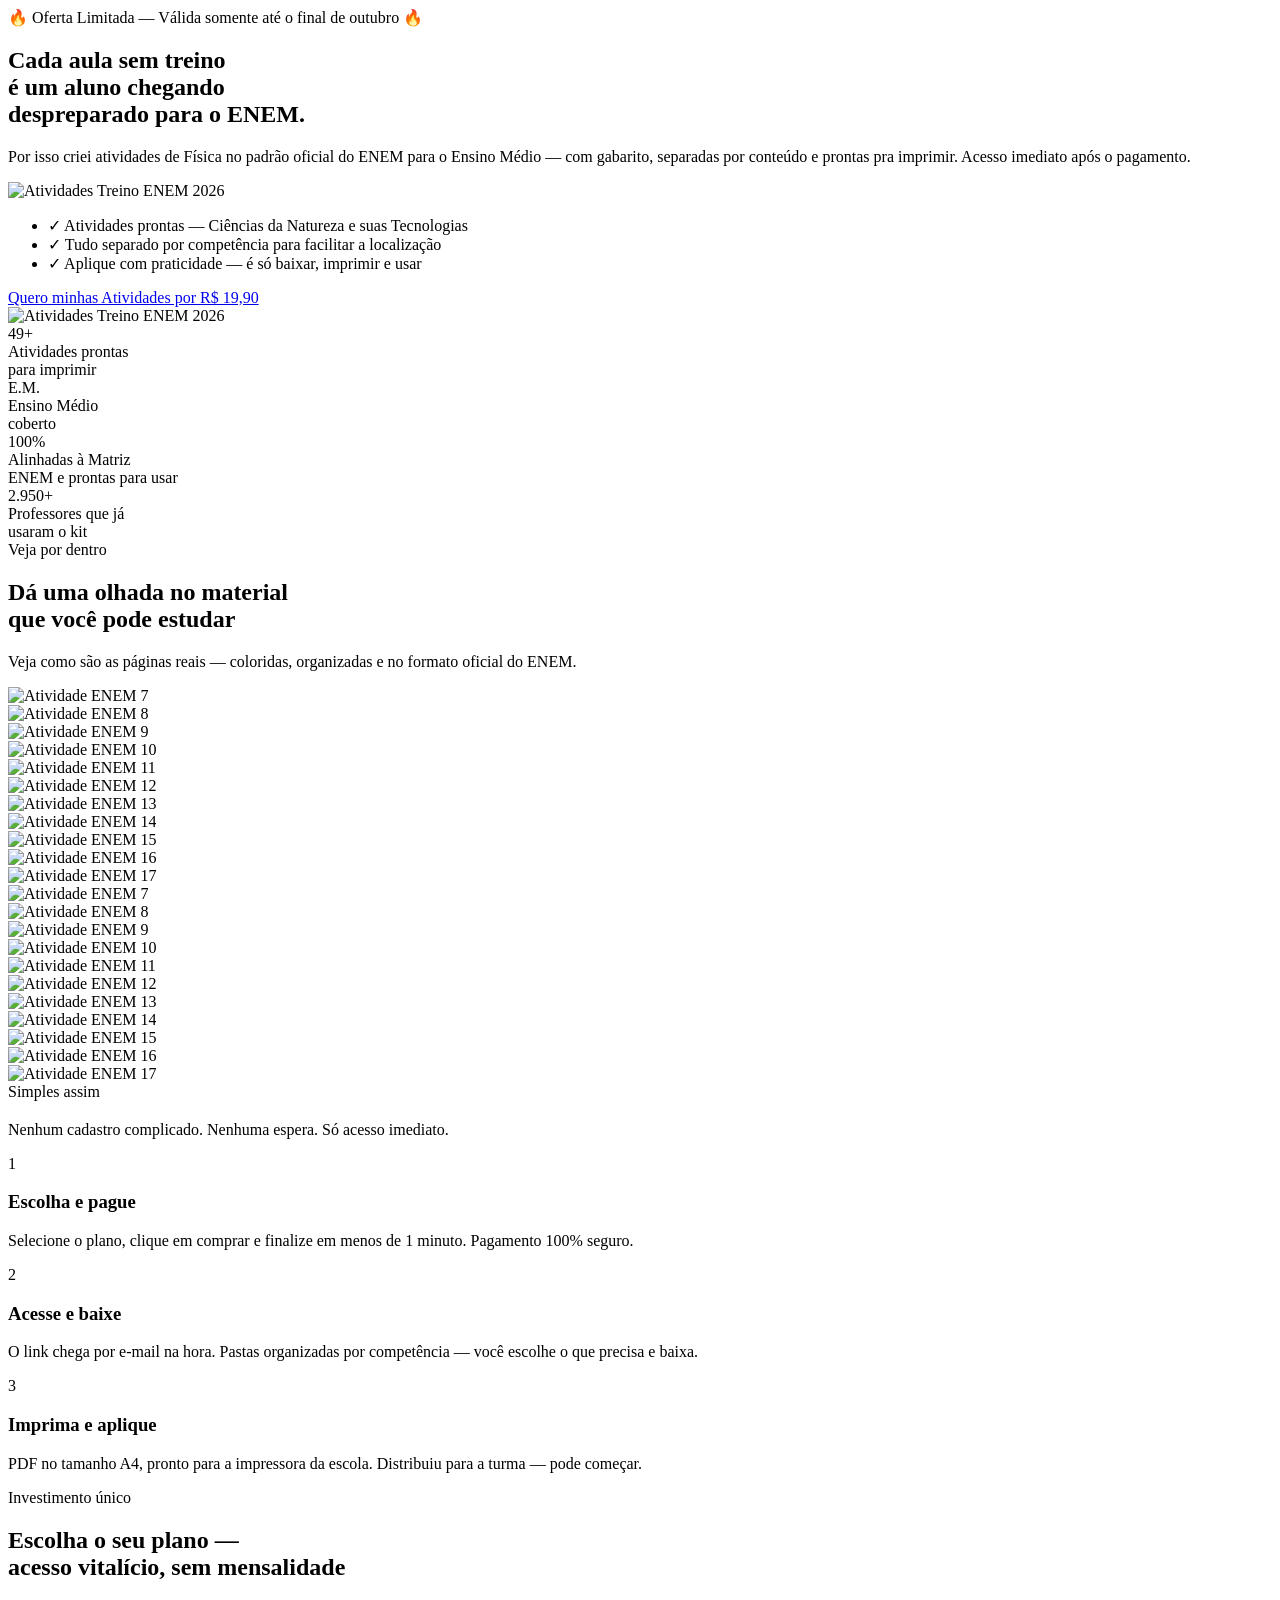
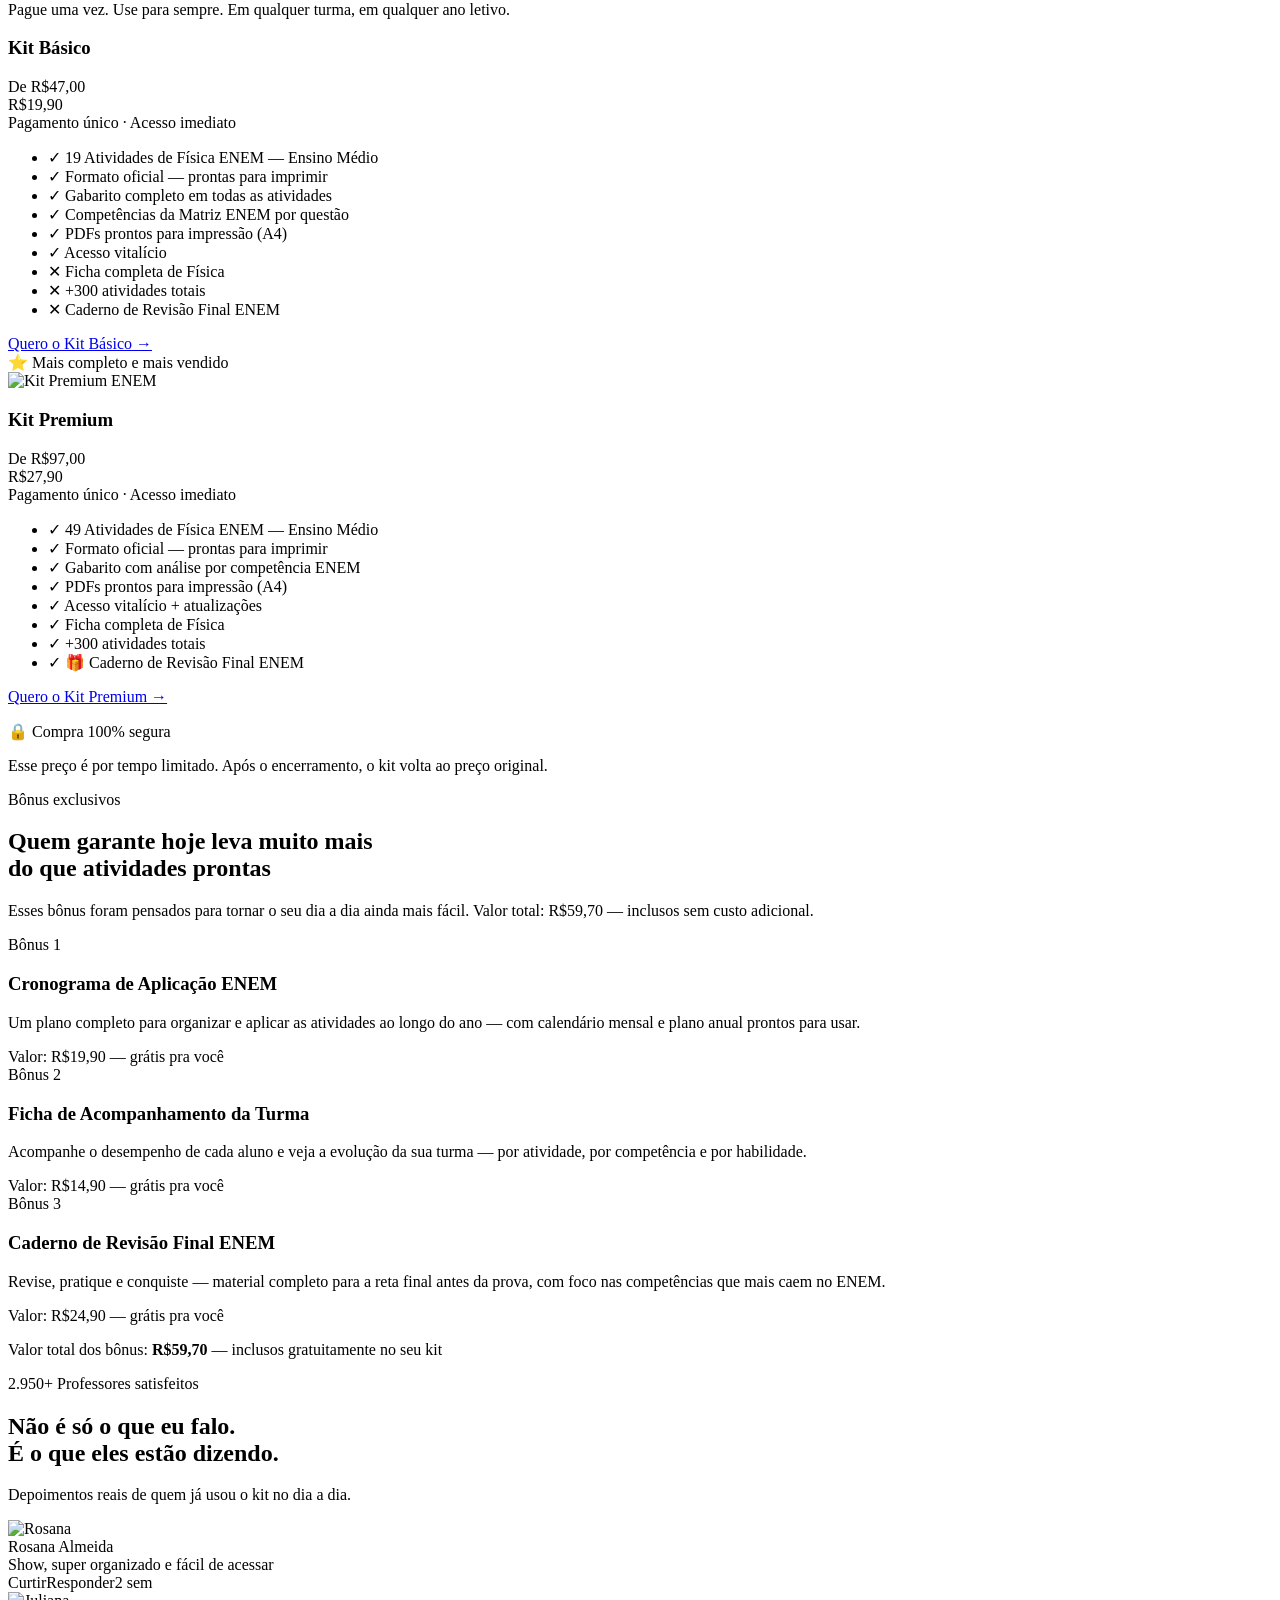
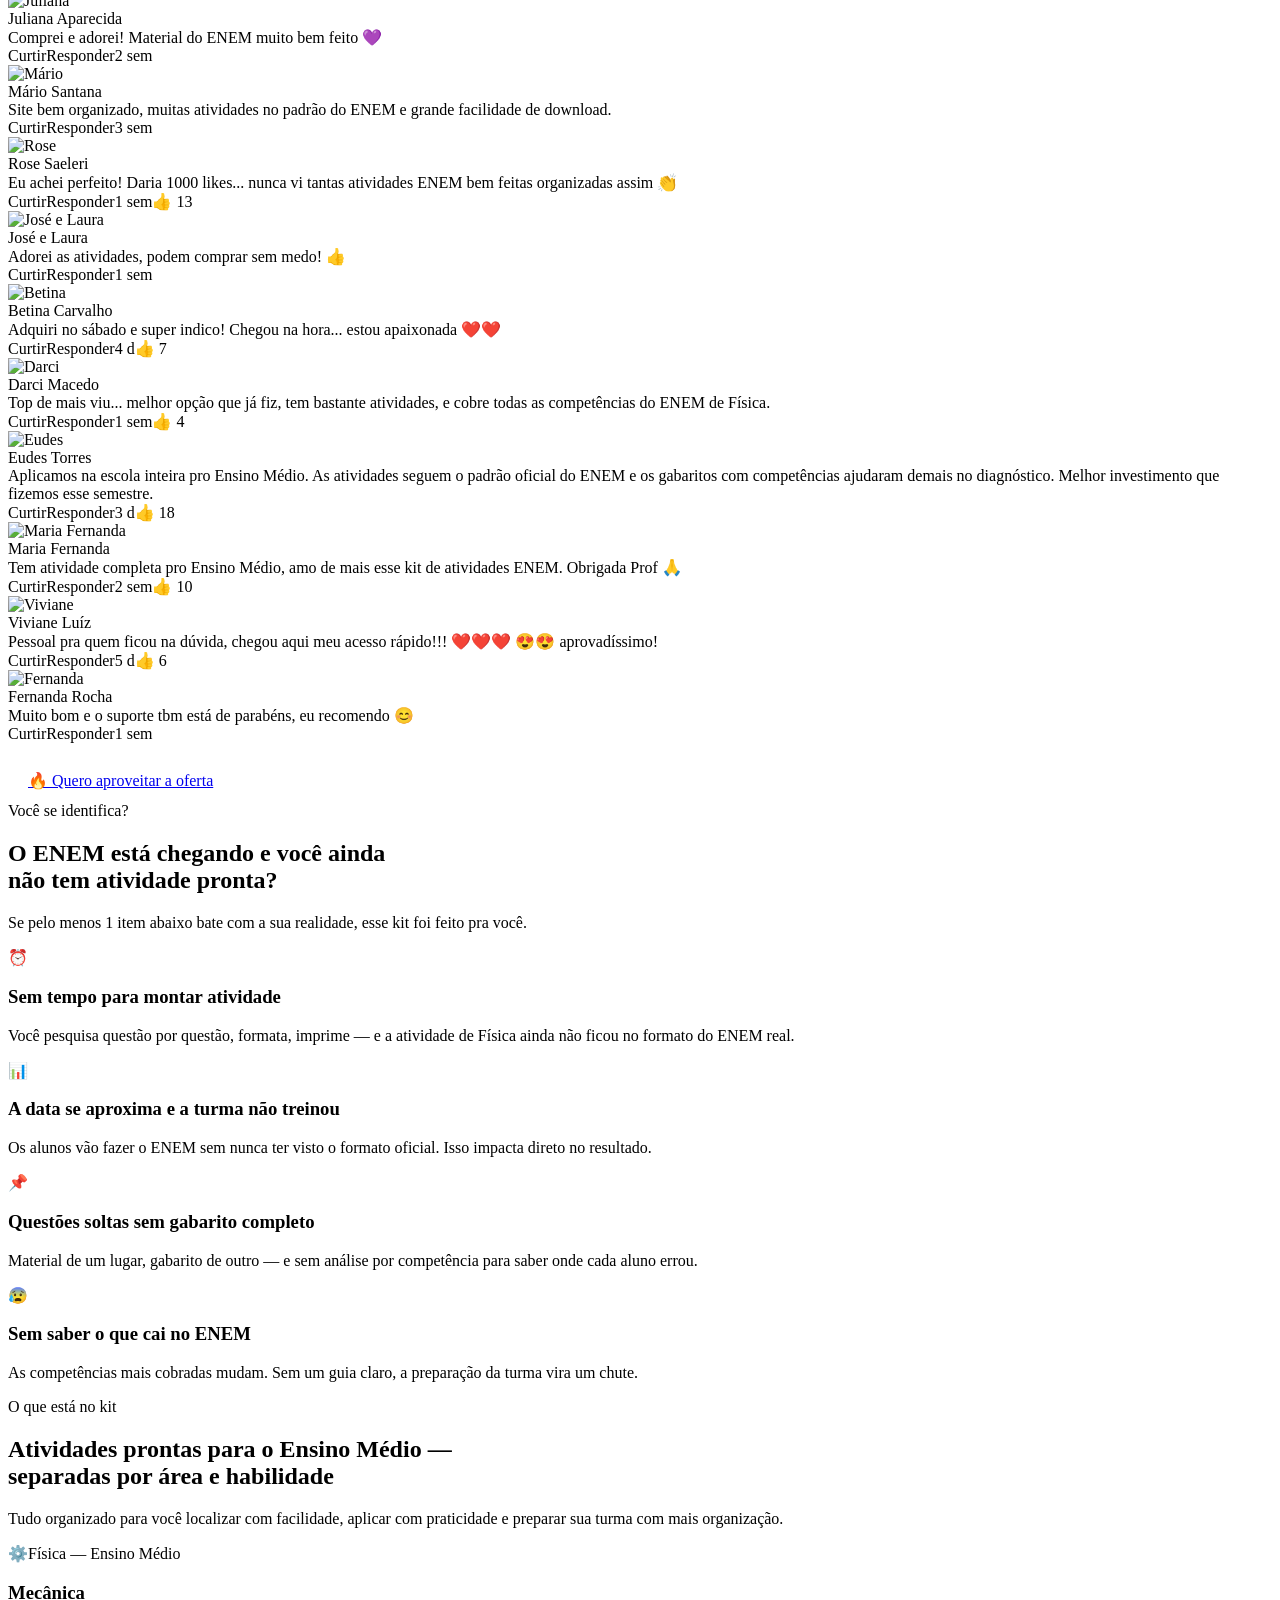
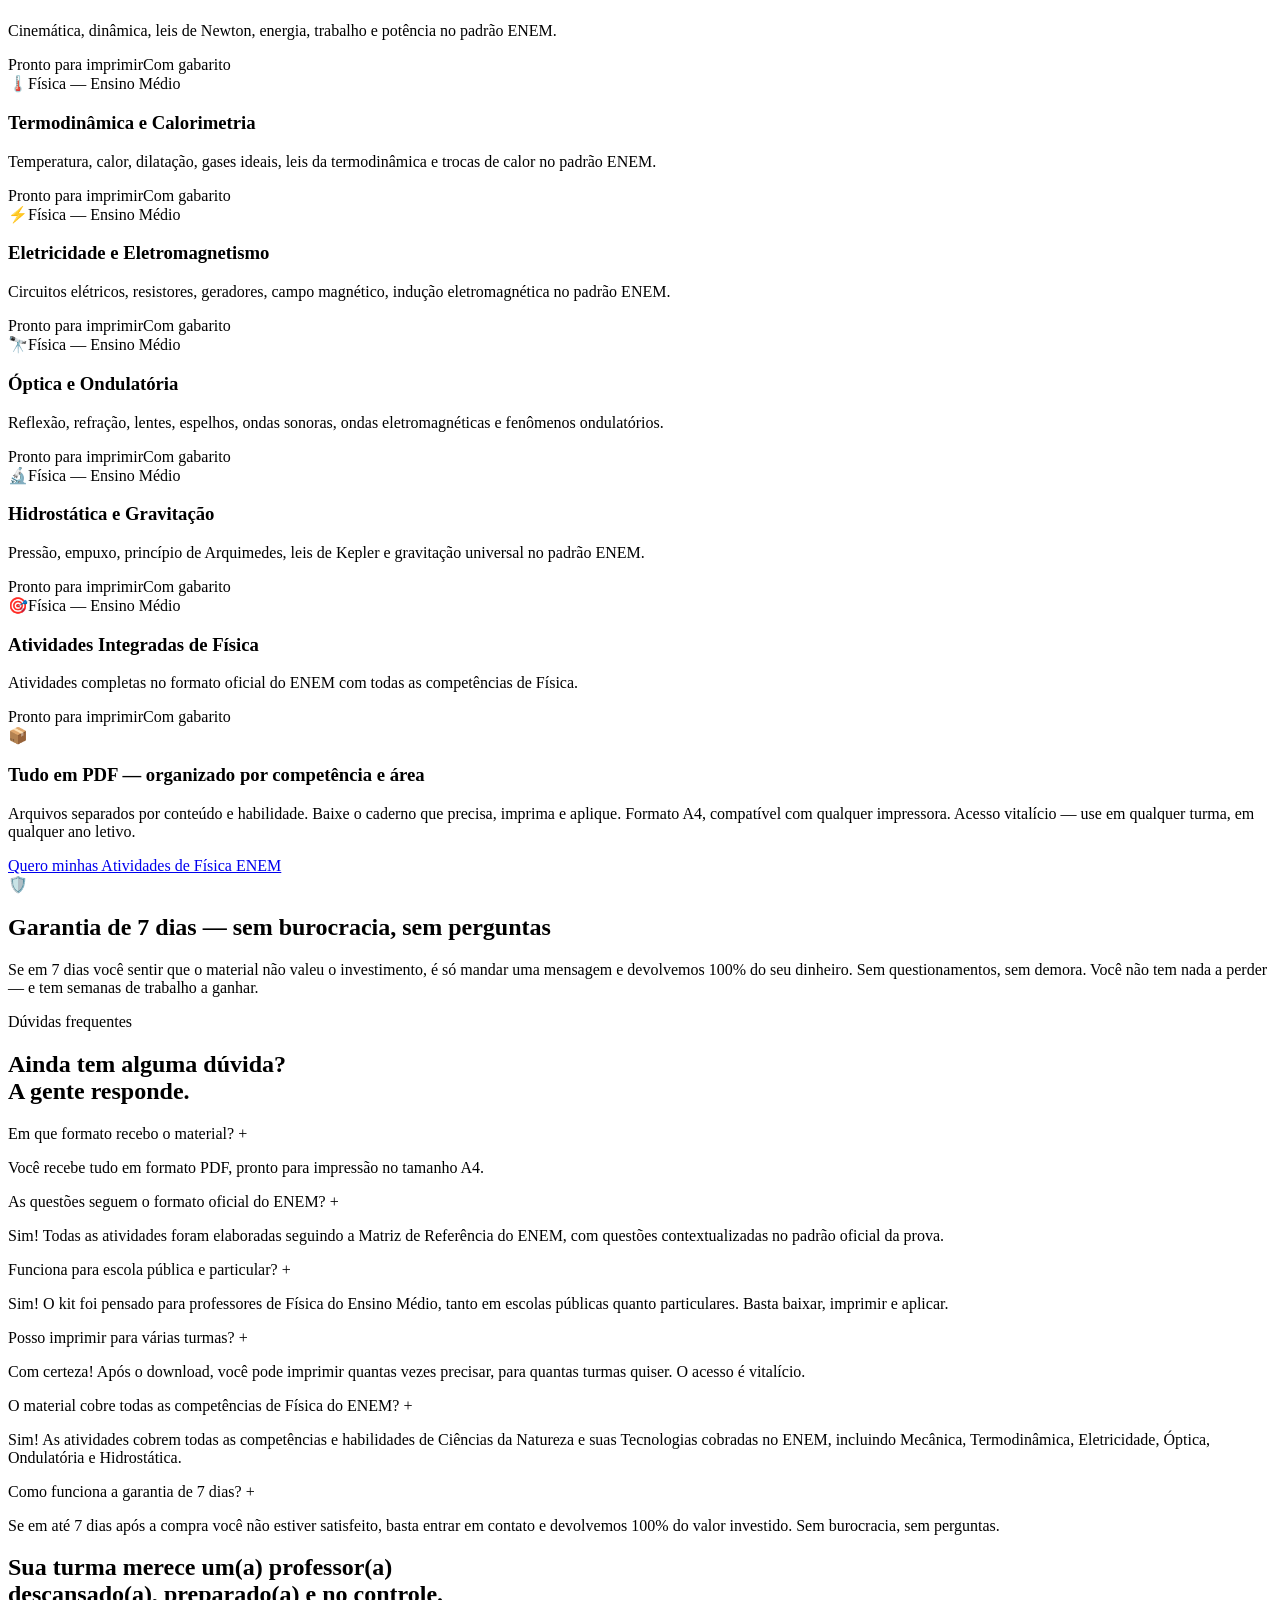
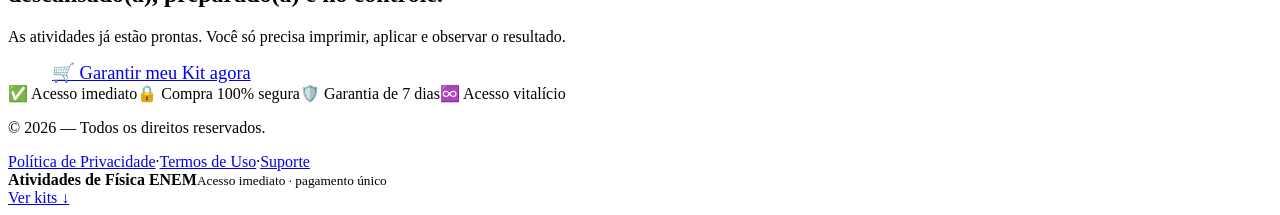
==== public/enem/index.html @ a8bc01ed "Atualiza versão do CSS para corrigir cache do carrossel" ====
<!DOCTYPE html><html lang="pt-BR"><head><!-- Meta Pixel Code -->
<script>
!function(f,b,e,v,n,t,s)
{if(f.fbq)return;n=f.fbq=function(){n.callMethod?
n.callMethod.apply(n,arguments):n.queue.push(arguments)};
if(!f._fbq)f._fbq=n;n.push=n;n.loaded=!0;n.version='2.0';
n.queue=[];t=b.createElement(e);t.async=!0;
t.src=v;s=b.getElementsByTagName(e)[0];
s.parentNode.insertBefore(t,s)}(window, document,'script',
'https://connect.facebook.net/en_US/fbevents.js');
fbq('init', '1830770601388257');
fbq('track', 'PageView');
</script>
<noscript><img height="1" width="1" style="display:none"
src="https://www.facebook.com/tr?id=1830770601388257&ev=PageView&noscript=1"
/></noscript>
<!-- End Meta Pixel Code --><meta charset="UTF-8"><meta name="viewport" content="width=device-width, initial-scale=1.0"><title>+49 Atividades de Física Treino para o ENEM 2026 — Prontas para Imprimir</title><meta name="description"
content="Atividades de Física no padrão oficial do ENEM para o Ensino Médio — com gabarito, separadas por competência e prontas para imprimir. Acesso imediato."><link rel="preconnect" href="https://enemfisprofjulianagamononline-0jewq4.arktrix.app" crossorigin><link rel="preload" as="image" href="/enem/images/hero-prof.jpg.jpg" type="image/jpeg" fetchpriority="high"><link rel="stylesheet" href="/enem/style.css?v=4"></head><body><div class="urgency-banner" id="urgency-banner">
🔥 Oferta Limitada — Válida somente até o final de outubro 🔥
</div><section class="hero" id="hero"><div class="container"><div class="hero-text"><h1>
Cada aula sem treino<br>é um aluno chegando<br><span class="highlight">despreparado para o ENEM.</span></h1><p>
Por isso criei atividades de Física no padrão oficial do ENEM para o Ensino Médio — com gabarito,
separadas por conteúdo e prontas pra imprimir. Acesso imediato após o pagamento.
</p><div class="hero-image-mobile"><img src="/enem/images/hero-prof.jpg.jpg" alt="Atividades Treino ENEM 2026" width="900" height="600"
fetchpriority="high" decoding="async"></div><ul class="hero-checks"><li><span class="check-icon">✓</span>
Atividades prontas — Ciências da Natureza e suas Tecnologias
</li><li><span class="check-icon">✓</span>
Tudo separado por competência para facilitar a localização
</li><li><span class="check-icon">✓</span>
Aplique com praticidade — é só baixar, imprimir e usar
</li></ul><a href="#pricing" class="cta-btn">Quero minhas Atividades por R$&nbsp;19,90</a></div><div class="hero-image-placeholder"><img src="/enem/images/hero-prof.jpg.jpg" alt="Atividades Treino ENEM 2026" width="900" height="600" fetchpriority="high"
decoding="async"></div></div></section><section class="stats-bar"><div class="container"><div class="stats-grid"><div class="stat-item animate-on-scroll"><div class="stat-number">49+</div><div class="stat-label">Atividades prontas<br>para imprimir</div></div><div class="stat-item animate-on-scroll"><div class="stat-number">E.M.</div><div class="stat-label">Ensino Médio<br>coberto</div></div><div class="stat-item animate-on-scroll"><div class="stat-number">100%</div><div class="stat-label">Alinhadas à Matriz<br>ENEM e prontas para usar</div></div><div class="stat-item animate-on-scroll"><div class="stat-number">2.950+</div><div class="stat-label">Professores que já<br>usaram o kit</div></div></div></div></section><section class="preview-section" id="preview"><div class="container text-center"><span class="section-label">Veja por dentro</span><h2 class="section-title">Dá uma olhada no material<br>que você pode estudar</h2><p class="section-subtitle">Veja como são as páginas reais — coloridas, organizadas e no formato oficial do ENEM.
</p></div><div class="carousel-wrapper"><div class="carousel-track"><div class="preview-card"><img src="https://enemfisprofjulianagamononline-0jewq4.arktrix.app/assets/atividades/Atividade ENEM Física 36.png" alt="Atividade ENEM 7"
width="560" height="840" loading="lazy" decoding="async"></div><div class="preview-card"><img src="https://enemfisprofjulianagamononline-0jewq4.arktrix.app/assets/atividades/Atividade ENEM Física 37.png" alt="Atividade ENEM 8"
width="560" height="840" loading="lazy" decoding="async"></div><div class="preview-card"><img src="https://enemfisprofjulianagamononline-0jewq4.arktrix.app/assets/atividades/Atividade ENEM Física 38.png" alt="Atividade ENEM 9"
width="560" height="840" loading="lazy" decoding="async"></div><div class="preview-card"><img src="https://enemfisprofjulianagamononline-0jewq4.arktrix.app/assets/atividades/Atividade ENEM Física 39.png" alt="Atividade ENEM 10"
width="560" height="840" loading="lazy" decoding="async"></div><div class="preview-card"><img src="https://enemfisprofjulianagamononline-0jewq4.arktrix.app/assets/atividades/Atividade ENEM Física 40.png" alt="Atividade ENEM 11"
width="560" height="840" loading="lazy" decoding="async"></div><div class="preview-card"><img src="https://enemfisprofjulianagamononline-0jewq4.arktrix.app/assets/atividades/Atividade ENEM Física 41.png" alt="Atividade ENEM 12"
width="560" height="840" loading="lazy" decoding="async"></div><div class="preview-card"><img src="https://enemfisprofjulianagamononline-0jewq4.arktrix.app/assets/atividades/Atividade ENEM Física 42.png" alt="Atividade ENEM 13"
width="560" height="840" loading="lazy" decoding="async"></div><div class="preview-card"><img src="https://enemfisprofjulianagamononline-0jewq4.arktrix.app/assets/atividades/Atividade ENEM Física 43.png" alt="Atividade ENEM 14"
width="560" height="840" loading="lazy" decoding="async"></div><div class="preview-card"><img src="https://enemfisprofjulianagamononline-0jewq4.arktrix.app/assets/atividades/Atividade ENEM Física 44.png" alt="Atividade ENEM 15"
width="560" height="840" loading="lazy" decoding="async"></div><div class="preview-card"><img src="https://enemfisprofjulianagamononline-0jewq4.arktrix.app/assets/atividades/Atividade ENEM Física 45.png" alt="Atividade ENEM 16"
width="560" height="840" loading="lazy" decoding="async"></div><div class="preview-card"><img src="https://enemfisprofjulianagamononline-0jewq4.arktrix.app/assets/atividades/Atividade ENEM Física 46.png" alt="Atividade ENEM 17"
width="560" height="840" loading="lazy" decoding="async"></div><div class="preview-card"><img src="https://enemfisprofjulianagamononline-0jewq4.arktrix.app/assets/atividades/Atividade ENEM Física 36.png" alt="Atividade ENEM 7"
width="560" height="840" loading="lazy" decoding="async"></div><div class="preview-card"><img src="https://enemfisprofjulianagamononline-0jewq4.arktrix.app/assets/atividades/Atividade ENEM Física 37.png" alt="Atividade ENEM 8"
width="560" height="840" loading="lazy" decoding="async"></div><div class="preview-card"><img src="https://enemfisprofjulianagamononline-0jewq4.arktrix.app/assets/atividades/Atividade ENEM Física 38.png" alt="Atividade ENEM 9"
width="560" height="840" loading="lazy" decoding="async"></div><div class="preview-card"><img src="https://enemfisprofjulianagamononline-0jewq4.arktrix.app/assets/atividades/Atividade ENEM Física 39.png" alt="Atividade ENEM 10"
width="560" height="840" loading="lazy" decoding="async"></div><div class="preview-card"><img src="https://enemfisprofjulianagamononline-0jewq4.arktrix.app/assets/atividades/Atividade ENEM Física 40.png" alt="Atividade ENEM 11"
width="560" height="840" loading="lazy" decoding="async"></div><div class="preview-card"><img src="https://enemfisprofjulianagamononline-0jewq4.arktrix.app/assets/atividades/Atividade ENEM Física 41.png" alt="Atividade ENEM 12"
width="560" height="840" loading="lazy" decoding="async"></div><div class="preview-card"><img src="https://enemfisprofjulianagamononline-0jewq4.arktrix.app/assets/atividades/Atividade ENEM Física 42.png" alt="Atividade ENEM 13"
width="560" height="840" loading="lazy" decoding="async"></div><div class="preview-card"><img src="https://enemfisprofjulianagamononline-0jewq4.arktrix.app/assets/atividades/Atividade ENEM Física 43.png" alt="Atividade ENEM 14"
width="560" height="840" loading="lazy" decoding="async"></div><div class="preview-card"><img src="https://enemfisprofjulianagamononline-0jewq4.arktrix.app/assets/atividades/Atividade ENEM Física 44.png" alt="Atividade ENEM 15"
width="560" height="840" loading="lazy" decoding="async"></div><div class="preview-card"><img src="https://enemfisprofjulianagamononline-0jewq4.arktrix.app/assets/atividades/Atividade ENEM Física 45.png" alt="Atividade ENEM 16"
width="560" height="840" loading="lazy" decoding="async"></div><div class="preview-card"><img src="https://enemfisprofjulianagamononline-0jewq4.arktrix.app/assets/atividades/Atividade ENEM Física 46.png" alt="Atividade ENEM 17"
width="560" height="840" loading="lazy" decoding="async"></div></div></section><section class="steps-section" id="steps"><div class="container text-center"><span class="section-label">Simples assim</span><h2 class="section-title"></h2><p class="section-subtitle">Nenhum cadastro complicado. Nenhuma espera. Só acesso imediato.</p><div class="steps-grid"><div class="step-card animate-on-scroll"><div class="step-number">1</div><h3>Escolha e pague</h3><p>Selecione o plano, clique em comprar e finalize em menos de 1 minuto. Pagamento 100% seguro.</p></div><div class="step-card animate-on-scroll"><div class="step-number">2</div><h3>Acesse e baixe</h3><p>O link chega por e-mail na hora. Pastas organizadas por competência — você escolhe o que precisa e baixa.
</p></div><div class="step-card animate-on-scroll"><div class="step-number">3</div><h3>Imprima e aplique</h3><p>PDF no tamanho A4, pronto para a impressora da escola. Distribuiu para a turma — pode começar.</p></div></div></div></section><section class="pricing-section" id="pricing"><div class="container text-center"><span class="section-label">Investimento único</span><h2 class="section-title">Escolha o seu plano —<br><span>acesso vitalício, sem mensalidade</span></h2><p class="section-subtitle">Pague uma vez. Use para sempre. Em qualquer turma, em qualquer ano letivo.</p><div class="pricing-grid"><div class="pricing-card animate-on-scroll"><h3>Kit Básico</h3><div class="pricing-original">De R$47,00</div><div class="pricing-price">R$19,90</div><div class="pricing-info">Pagamento único · Acesso imediato</div><ul class="pricing-features"><li><span class="feat-icon yes">✓</span> 19 Atividades de Física ENEM — Ensino Médio</li><li><span class="feat-icon yes">✓</span> Formato oficial — prontas para imprimir</li><li><span class="feat-icon yes">✓</span> Gabarito completo em todas as atividades</li><li><span class="feat-icon yes">✓</span> Competências da Matriz ENEM por questão</li><li><span class="feat-icon yes">✓</span> PDFs prontos para impressão (A4)</li><li><span class="feat-icon yes">✓</span> Acesso vitalício</li><li class="disabled"><span class="feat-icon no">✕</span> Ficha completa de Física</li><li class="disabled"><span class="feat-icon no">✕</span> +300 atividades totais</li><li class="disabled"><span class="feat-icon no">✕</span> Caderno de Revisão Final ENEM</li></ul><a href="https://pay.cakto.com.br/yk9tqju_1236756" class="cta-btn cta-btn-secondary" target="_blank" rel="noopener noreferrer">Quero o Kit Básico →</a></div><div class="pricing-card featured animate-on-scroll"><div class="pricing-badge">⭐ Mais completo e mais vendido</div><img src="/enem/images/mockup-fisica.jpg.jpg" alt="Kit Premium ENEM" loading="lazy" decoding="async"><h3>Kit Premium</h3><div class="pricing-original">De R$97,00</div><div class="pricing-price">R$27,90</div><div class="pricing-info">Pagamento único · Acesso imediato</div><ul class="pricing-features"><li><span class="feat-icon yes">✓</span> 49 Atividades de Física ENEM — Ensino Médio</li><li><span class="feat-icon yes">✓</span> Formato oficial — prontas para imprimir</li><li><span class="feat-icon yes">✓</span> Gabarito com análise por competência ENEM</li><li><span class="feat-icon yes">✓</span> PDFs prontos para impressão (A4)</li><li><span class="feat-icon yes">✓</span> Acesso vitalício + atualizações</li><li><span class="feat-icon yes">✓</span> Ficha completa de Física</li><li><span class="feat-icon yes">✓</span> +300 atividades totais</li><li><span class="feat-icon yes">✓</span> 🎁 Caderno de Revisão Final ENEM</li></ul><a href="https://pay.cakto.com.br/f23sfyx_1236261" class="cta-btn" target="_blank" rel="noopener noreferrer">Quero o Kit Premium →</a></div></div><div class="pricing-footer"><p>🔒 Compra 100% segura</p><p style="margin-top:4px;">Esse preço é por tempo limitado. Após o encerramento, o kit volta ao preço original.
</p></div></div></section><section class="bonus-section" id="bonus"><div class="container text-center"><span class="section-label">Bônus exclusivos</span><h2 class="section-title">Quem garante hoje leva muito mais<br><span>do que atividades prontas</span></h2><p class="section-subtitle">Esses bônus foram pensados para tornar o seu dia a dia ainda mais fácil. Valor total:
R$59,70 — inclusos sem custo adicional.</p><div class="bonus-grid"><div class="bonus-card animate-on-scroll"><span class="bonus-badge">Bônus 1</span><h3>Cronograma de Aplicação ENEM</h3><p>Um plano completo para organizar e aplicar as atividades ao longo do ano — com calendário mensal e plano
anual prontos para usar.</p><span class="bonus-value">Valor: R$19,90 — grátis pra você</span></div><div class="bonus-card animate-on-scroll"><span class="bonus-badge">Bônus 2</span><h3>Ficha de Acompanhamento da Turma</h3><p>Acompanhe o desempenho de cada aluno e veja a evolução da sua turma — por atividade, por competência e por
habilidade.</p><span class="bonus-value">Valor: R$14,90 — grátis pra você</span></div><div class="bonus-card animate-on-scroll"><span class="bonus-badge">Bônus 3</span><h3>Caderno de Revisão Final ENEM</h3><p>Revise, pratique e conquiste — material completo para a reta final antes da prova, com foco nas
competências que mais caem no ENEM.</p><span class="bonus-value">Valor: R$24,90 — grátis pra você</span></div></div><div class="bonus-total"><p>Valor total dos bônus: <strong>R$59,70</strong> — inclusos gratuitamente no seu kit</p></div></div></section><section class="testimonials-section" id="testimonials"><div class="container text-center"><span class="section-label">2.950+ Professores satisfeitos</span><h2 class="section-title">Não é só o que eu falo.<br><span>É o que eles estão dizendo.</span></h2><p class="section-subtitle">Depoimentos reais de quem já usou o kit no dia a dia.</p><div class="testimonials-feed animate-on-scroll"><div class="comment"><div class="comment-header"><div class="comment-avatar"><img src="https://enemfisprofjulianagamononline-0jewq4.arktrix.app/assets/faceimages/Rosana.webp" alt="Rosana" width="36" height="36"
loading="lazy" decoding="async"></div><div class="comment-name">Rosana Almeida</div></div><div class="comment-text">Show, super organizado e fácil de acessar</div><div class="comment-actions"><span>Curtir</span><span>Responder</span><span>2 sem</span></div></div><div class="comment"><div class="comment-header"><div class="comment-avatar"><img src="https://enemfisprofjulianagamononline-0jewq4.arktrix.app/assets/faceimages/Juliana.webp" alt="Juliana" width="36" height="36"
loading="lazy" decoding="async"></div><div class="comment-name">Juliana Aparecida</div></div><div class="comment-text">Comprei e adorei! Material do ENEM muito bem feito 💜</div><div class="comment-actions"><span>Curtir</span><span>Responder</span><span>2 sem</span></div></div><div class="comment"><div class="comment-header"><div class="comment-avatar"><img src="https://enemfisprofjulianagamononline-0jewq4.arktrix.app/assets/faceimages/mario.webp" alt="Mário" width="36" height="36"
loading="lazy" decoding="async"></div><div class="comment-name">Mário Santana</div></div><div class="comment-text">Site bem organizado, muitas atividades no padrão do ENEM e grande facilidade de
download.</div><div class="comment-actions"><span>Curtir</span><span>Responder</span><span>3 sem</span></div></div><div class="comment"><div class="comment-header"><div class="comment-avatar"><img src="https://enemfisprofjulianagamononline-0jewq4.arktrix.app/assets/faceimages/Rose.webp" alt="Rose" width="36" height="36"
loading="lazy" decoding="async"></div><div class="comment-name">Rose Saeleri</div></div><div class="comment-text">Eu achei perfeito! Daria 1000 likes... nunca vi tantas atividades ENEM bem feitas
organizadas assim 👏</div><div class="comment-actions"><span>Curtir</span><span>Responder</span><span>1 sem</span><span class="likes">👍 13</span></div></div><div class="comment"><div class="comment-header"><div class="comment-avatar"><img src="https://enemfisprofjulianagamononline-0jewq4.arktrix.app/assets/faceimages/José e Laura.webp" alt="José e Laura" width="36"
height="36" loading="lazy" decoding="async"></div><div class="comment-name">José e Laura</div></div><div class="comment-text">Adorei as atividades, podem comprar sem medo! 👍</div><div class="comment-actions"><span>Curtir</span><span>Responder</span><span>1 sem</span></div></div><div class="comment"><div class="comment-header"><div class="comment-avatar"><img src="https://enemfisprofjulianagamononline-0jewq4.arktrix.app/assets/faceimages/Betina.webp" alt="Betina" width="36" height="36"
loading="lazy" decoding="async"></div><div class="comment-name">Betina Carvalho</div></div><div class="comment-text">Adquiri no sábado e super indico! Chegou na hora... estou apaixonada ❤️❤️</div><div class="comment-actions"><span>Curtir</span><span>Responder</span><span>4 d</span><span class="likes">👍 7</span></div></div><div class="comment"><div class="comment-header"><div class="comment-avatar"><img src="https://enemfisprofjulianagamononline-0jewq4.arktrix.app/assets/faceimages/Darci.webp" alt="Darci" width="36" height="36"
loading="lazy" decoding="async"></div><div class="comment-name">Darci Macedo</div></div><div class="comment-text">Top de mais viu... melhor opção que já fiz, tem bastante atividades, e cobre todas
as competências do ENEM de Física.</div><div class="comment-actions"><span>Curtir</span><span>Responder</span><span>1 sem</span><span class="likes">👍 4</span></div></div><div class="comment"><div class="comment-header"><div class="comment-avatar"><img src="https://enemfisprofjulianagamononline-0jewq4.arktrix.app/assets/faceimages/Eudes.webp" alt="Eudes" width="36" height="36"
loading="lazy" decoding="async"></div><div class="comment-name">Eudes Torres</div></div><div class="comment-text">Aplicamos na escola inteira pro Ensino Médio. As atividades seguem o padrão oficial
do ENEM e os gabaritos com competências ajudaram demais no diagnóstico. Melhor investimento que fizemos esse
semestre.</div><div class="comment-actions"><span>Curtir</span><span>Responder</span><span>3 d</span><span class="likes">👍 18</span></div></div><div class="comment"><div class="comment-header"><div class="comment-avatar"><img src="https://enemfisprofjulianagamononline-0jewq4.arktrix.app/assets/faceimages/Maria.webp" alt="Maria Fernanda" width="36"
height="36" loading="lazy" decoding="async"></div><div class="comment-name">Maria Fernanda</div></div><div class="comment-text">Tem atividade completa pro Ensino Médio, amo de mais esse kit de atividades ENEM.
Obrigada Prof 🙏</div><div class="comment-actions"><span>Curtir</span><span>Responder</span><span>2 sem</span><span class="likes">👍 10</span></div></div><div class="comment"><div class="comment-header"><div class="comment-avatar"><img src="https://enemfisprofjulianagamononline-0jewq4.arktrix.app/assets/faceimages/Viviane.webp" alt="Viviane" width="36" height="36" loading="lazy" decoding="async"></div><div class="comment-name">Viviane Luíz</div></div><div class="comment-text">Pessoal pra quem ficou na dúvida, chegou aqui meu acesso rápido!!! ❤️❤️❤️ 😍😍
aprovadíssimo!</div><div class="comment-actions"><span>Curtir</span><span>Responder</span><span>5 d</span><span class="likes">👍 6</span></div></div><div class="comment"><div class="comment-header"><div class="comment-avatar"><img src="https://enemfisprofjulianagamononline-0jewq4.arktrix.app/assets/faceimages/Fernanda.webp" alt="Fernanda" width="36" height="36" loading="lazy" decoding="async"></div><div class="comment-name">Fernanda Rocha</div></div><div class="comment-text">Muito bom e o suporte tbm está de parabéns, eu recomendo 😊</div><div class="comment-actions"><span>Curtir</span><span>Responder</span><span>1 sem</span></div></div></div></div></section>
<div class="container text-center" style="padding: 28px 20px 12px;"><a href="#pricing" class="cta-btn">🔥 Quero aproveitar a oferta</a></div>
<section class="pain-section" id="pain"><div class="container text-center"><span class="section-label">Você se identifica?</span><h2 class="section-title">O ENEM está chegando e você ainda<br><span>não tem atividade pronta?</span></h2><p class="section-subtitle">Se pelo menos 1 item abaixo bate com a sua realidade, esse kit foi feito pra você.</p><div class="pain-grid"><div class="pain-card animate-on-scroll"><div class="pain-icon">⏰</div><div><h3>Sem tempo para montar atividade</h3><p>Você pesquisa questão por questão, formata, imprime — e a atividade de Física ainda não ficou no formato
do ENEM
real.</p></div></div><div class="pain-card animate-on-scroll"><div class="pain-icon">📊</div><div><h3>A data se aproxima e a turma não treinou</h3><p>Os alunos vão fazer o ENEM sem nunca ter visto o formato oficial. Isso impacta direto no resultado.</p></div></div><div class="pain-card animate-on-scroll"><div class="pain-icon">📌</div><div><h3>Questões soltas sem gabarito completo</h3><p>Material de um lugar, gabarito de outro — e sem análise por competência para saber onde cada aluno errou.
</p></div></div><div class="pain-card animate-on-scroll"><div class="pain-icon">😰</div><div><h3>Sem saber o que cai no ENEM</h3><p>As competências mais cobradas mudam. Sem um guia claro, a preparação da turma vira um chute.</p></div></div></div></div></section><section class="kit-section" id="kit"><div class="container text-center"><span class="section-label">O que está no kit</span><h2 class="section-title">Atividades prontas para o Ensino Médio —<br><span>separadas por área e habilidade</span></h2><p class="section-subtitle">Tudo organizado para você localizar com facilidade, aplicar com praticidade e preparar
sua turma com mais organização.</p><div class="kit-grid"><div class="kit-card animate-on-scroll"><div class="kit-card-header"><span class="kit-card-emoji">⚙️</span><span class="kit-card-area">Física — Ensino Médio</span></div><h3>Mecânica</h3><p>Cinemática, dinâmica, leis de Newton, energia, trabalho e potência no padrão ENEM.</p><div class="kit-card-tags"><span>Pronto para imprimir</span><span>Com gabarito</span></div></div><div class="kit-card animate-on-scroll"><div class="kit-card-header"><span class="kit-card-emoji">🌡️</span><span class="kit-card-area">Física — Ensino Médio</span></div><h3>Termodinâmica e Calorimetria</h3><p>Temperatura, calor, dilatação, gases ideais, leis da termodinâmica e trocas de calor no padrão ENEM.</p><div class="kit-card-tags"><span>Pronto para imprimir</span><span>Com gabarito</span></div></div><div class="kit-card animate-on-scroll"><div class="kit-card-header"><span class="kit-card-emoji">⚡</span><span class="kit-card-area">Física — Ensino Médio</span></div><h3>Eletricidade e Eletromagnetismo</h3><p>Circuitos elétricos, resistores, geradores, campo magnético, indução eletromagnética no padrão ENEM.</p><div class="kit-card-tags"><span>Pronto para imprimir</span><span>Com gabarito</span></div></div><div class="kit-card animate-on-scroll"><div class="kit-card-header"><span class="kit-card-emoji">🔭</span><span class="kit-card-area">Física — Ensino Médio</span></div><h3>Óptica e Ondulatória</h3><p>Reflexão, refração, lentes, espelhos, ondas sonoras, ondas eletromagnéticas e fenômenos ondulatórios.</p><div class="kit-card-tags"><span>Pronto para imprimir</span><span>Com gabarito</span></div></div><div class="kit-card animate-on-scroll"><div class="kit-card-header"><span class="kit-card-emoji">🔬</span><span class="kit-card-area">Física — Ensino Médio</span></div><h3>Hidrostática e Gravitação</h3><p>Pressão, empuxo, princípio de Arquimedes, leis de Kepler e gravitação universal no padrão ENEM.</p><div class="kit-card-tags"><span>Pronto para imprimir</span><span>Com gabarito</span></div></div><div class="kit-card animate-on-scroll"><div class="kit-card-header"><span class="kit-card-emoji">🎯</span><span class="kit-card-area">Física — Ensino Médio</span></div><h3>Atividades Integradas de Física</h3><p>Atividades completas no formato oficial do ENEM com todas as competências de Física.</p><div class="kit-card-tags"><span>Pronto para imprimir</span><span>Com gabarito</span></div></div><div class="kit-card kit-full-card animate-on-scroll"><div class="kit-card-emoji">📦</div><h3>Tudo em PDF — organizado por competência e área</h3><p>Arquivos separados por conteúdo e habilidade. Baixe o caderno que precisa, imprima e aplique. Formato A4,
compatível com qualquer impressora. Acesso vitalício — use em qualquer turma, em qualquer ano letivo.</p><a href="#pricing" class="cta-btn">Quero minhas Atividades de Física ENEM</a></div></div></div></section><section class="guarantee-section" id="guarantee"><div class="container"><div class="guarantee-box animate-on-scroll"><div class="guarantee-shield">🛡️</div><h2>Garantia de 7 dias — sem burocracia, sem perguntas</h2><p>Se em 7 dias você sentir que o material não valeu o investimento, é só mandar uma mensagem e devolvemos 100%
do seu dinheiro. Sem questionamentos, sem demora. Você não tem nada a perder — e tem semanas de trabalho a
ganhar.</p></div></div></section><section class="faq-section" id="faq"><div class="container text-center"><span class="section-label">Dúvidas frequentes</span><h2 class="section-title">Ainda tem alguma dúvida?<br><span>A gente responde.</span></h2><div class="faq-list"><div class="faq-item"><div class="faq-question" onclick="toggleFaq(this)">
Em que formato recebo o material?
<span class="faq-toggle">+</span></div><div class="faq-answer"><p>Você recebe tudo em formato PDF, pronto para impressão no tamanho A4.</p></div></div><div class="faq-item"><div class="faq-question" onclick="toggleFaq(this)">
As questões seguem o formato oficial do ENEM?
<span class="faq-toggle">+</span></div><div class="faq-answer"><p>Sim! Todas as atividades foram elaboradas seguindo a Matriz de Referência do ENEM, com questões
contextualizadas no padrão oficial da prova.</p></div></div><div class="faq-item"><div class="faq-question" onclick="toggleFaq(this)">
Funciona para escola pública e particular?
<span class="faq-toggle">+</span></div><div class="faq-answer"><p>Sim! O kit foi pensado para professores de Física do Ensino Médio, tanto em escolas públicas quanto
particulares. Basta baixar, imprimir e aplicar.</p></div></div><div class="faq-item"><div class="faq-question" onclick="toggleFaq(this)">
Posso imprimir para várias turmas?
<span class="faq-toggle">+</span></div><div class="faq-answer"><p>Com certeza! Após o download, você pode imprimir quantas vezes precisar, para quantas turmas quiser. O
acesso é vitalício.</p></div></div><div class="faq-item"><div class="faq-question" onclick="toggleFaq(this)">
O material cobre todas as competências de Física do ENEM?
<span class="faq-toggle">+</span></div><div class="faq-answer"><p>Sim! As atividades cobrem todas as competências e habilidades de Ciências da Natureza e suas Tecnologias
cobradas
no ENEM, incluindo Mecânica, Termodinâmica, Eletricidade, Óptica, Ondulatória e Hidrostática.</p></div></div><div class="faq-item"><div class="faq-question" onclick="toggleFaq(this)">
Como funciona a garantia de 7 dias?
<span class="faq-toggle">+</span></div><div class="faq-answer"><p>Se em até 7 dias após a compra você não estiver satisfeito, basta entrar em contato e devolvemos 100% do
valor investido. Sem burocracia, sem perguntas.</p></div></div></div></div></section><section class="final-cta" id="final-cta"><div class="container"><h2>Sua turma merece um(a) professor(a)<br><span>descansado(a), preparado(a) e no controle.</span></h2><p>As atividades já estão prontas. Você só precisa imprimir, aplicar e observar o resultado.</p><a href="#pricing" class="cta-btn" style="font-size:1.15rem; padding:18px 44px;">🛒 Garantir meu Kit agora</a><div class="trust-badges"><span>✅ Acesso imediato</span><span>🔒 Compra 100% segura</span><span>🛡️ Garantia de 7 dias</span><span>♾️ Acesso vitalício</span></div></div></section><footer class="footer"><div class="container"><p>© 2026 — Todos os direitos reservados.</p><div class="footer-links"><a href="#">Política de Privacidade</a><span>·</span><a href="#">Termos de Uso</a><span>·</span><a href="#">Suporte</a></div></div></footer><script>
// FAQ Toggle
function toggleFaq(el) {
const item = el.parentElement;
const allItems = document.querySelectorAll('.faq-item');
allItems.forEach(i => {
if (i !== item) i.classList.remove('open');
});
item.classList.toggle('open');
}
// Scroll Animations removed for instant mobile rendering and performance
// Smooth scroll for anchor links
document.querySelectorAll('a[href^="#"]').forEach(anchor => {
anchor.addEventListener('click', function (e) {
e.preventDefault();
const target = document.querySelector(this.getAttribute('href'));
if (target) {
target.scrollIntoView({ behavior: 'smooth', block: 'start' });
}
});
});
</script><div class="mobile-buy-bar" aria-label="Acesso rápido aos planos"><div class="mobile-buy-copy"><strong>Atividades de Física ENEM</strong><small>Acesso imediato · pagamento único</small></div><a href="#pricing">Ver kits ↓</a></div></body></html>
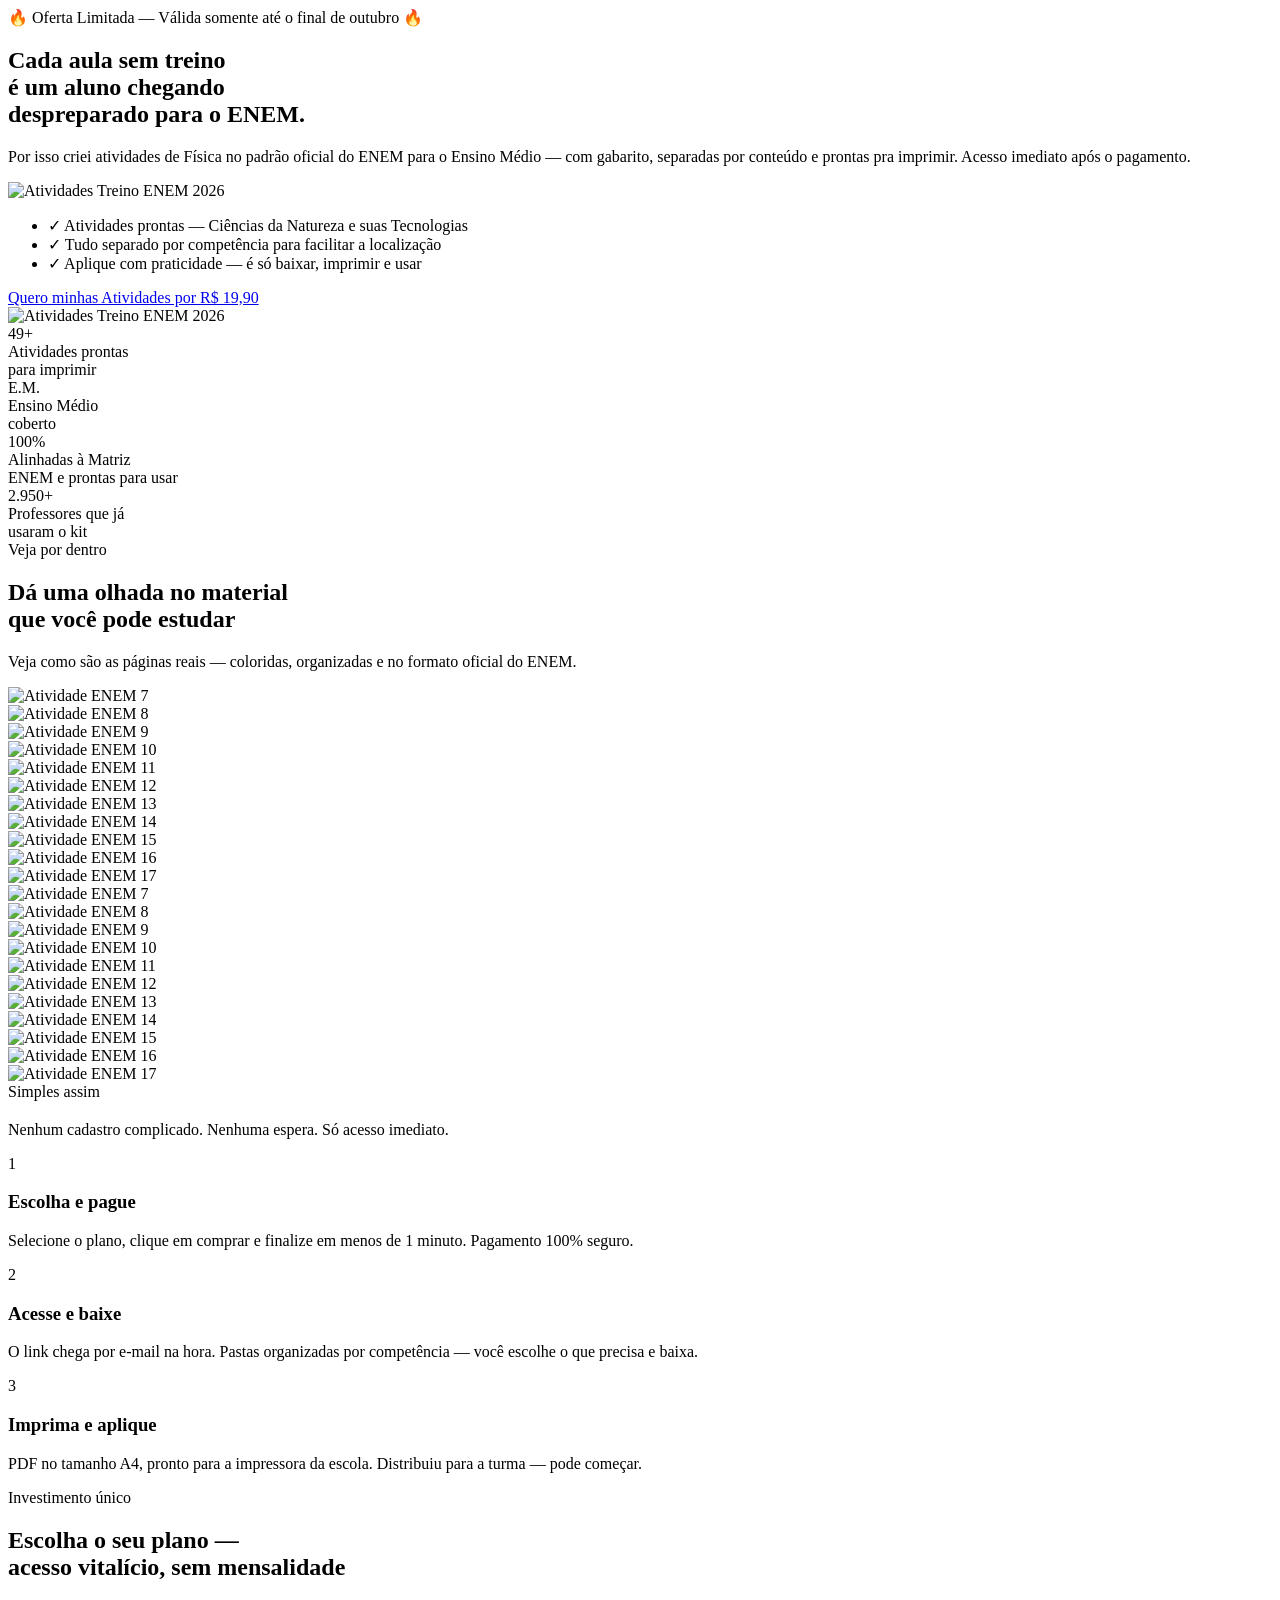
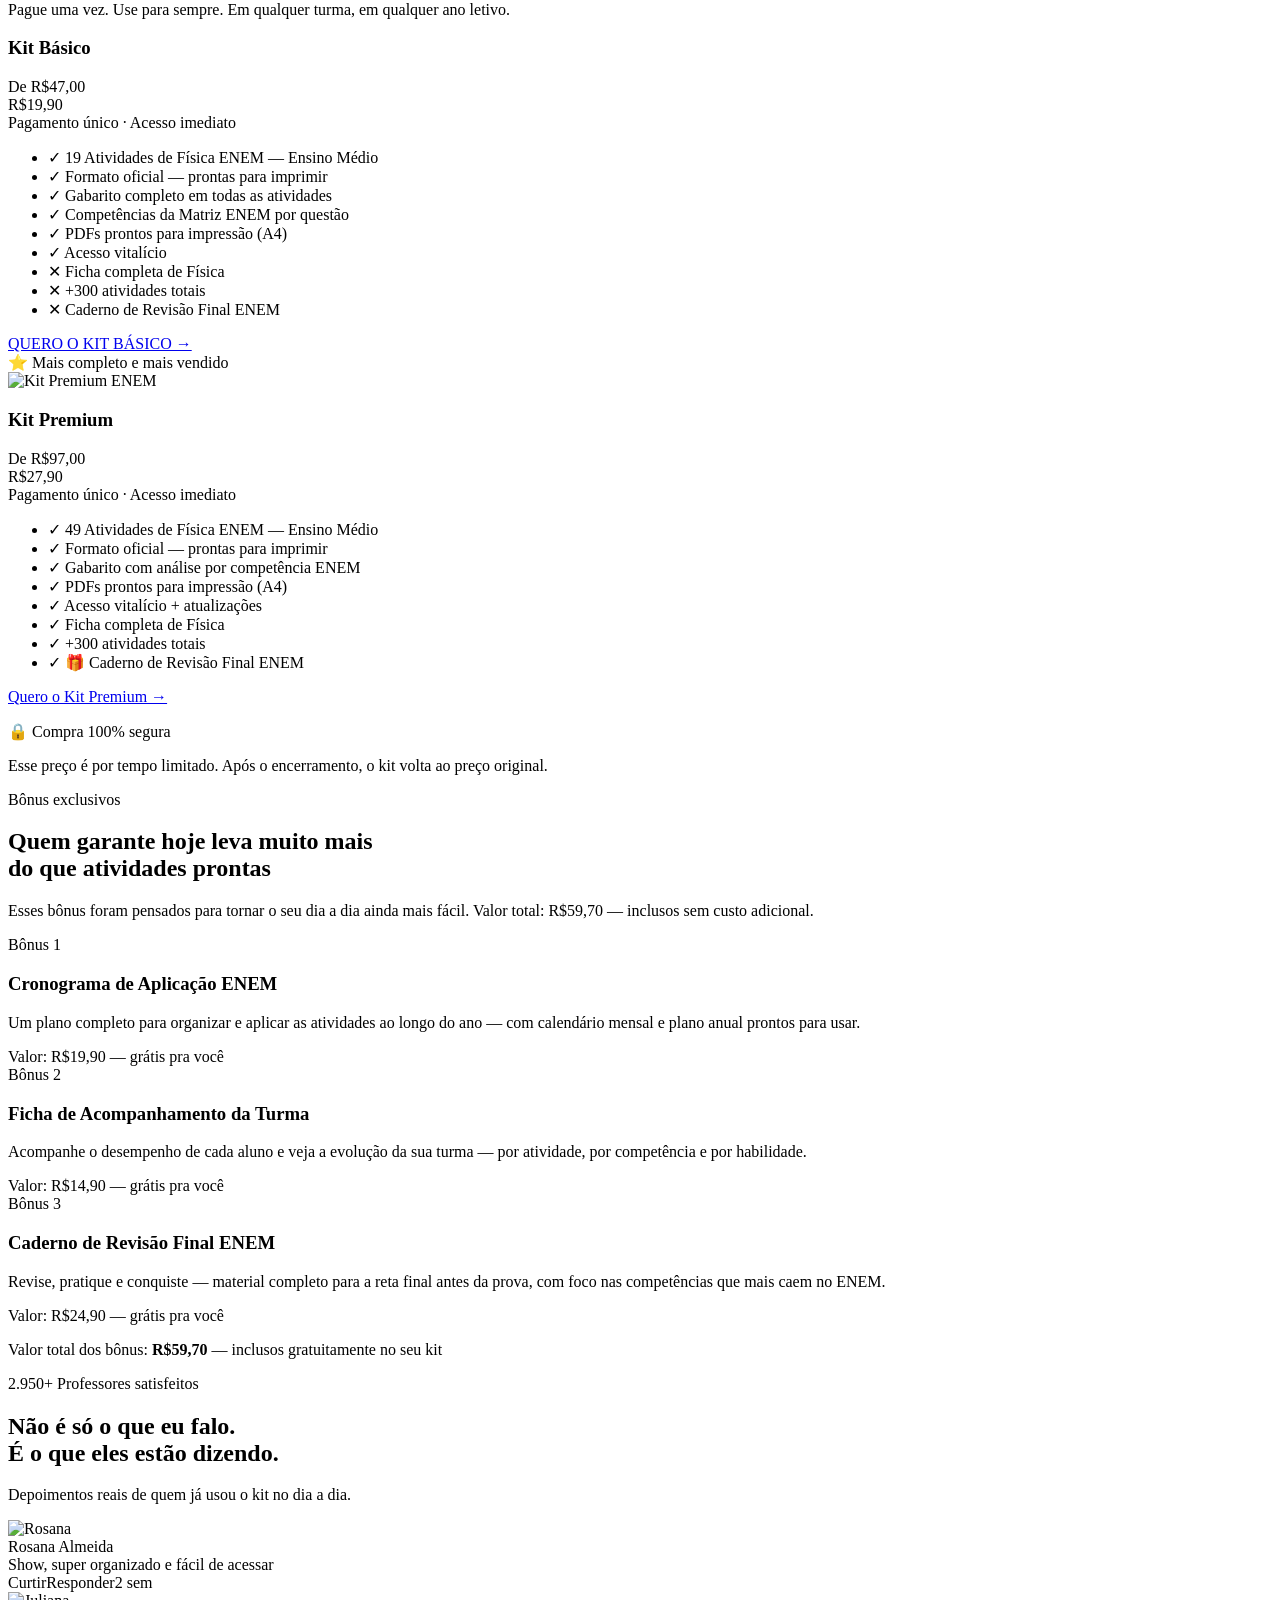
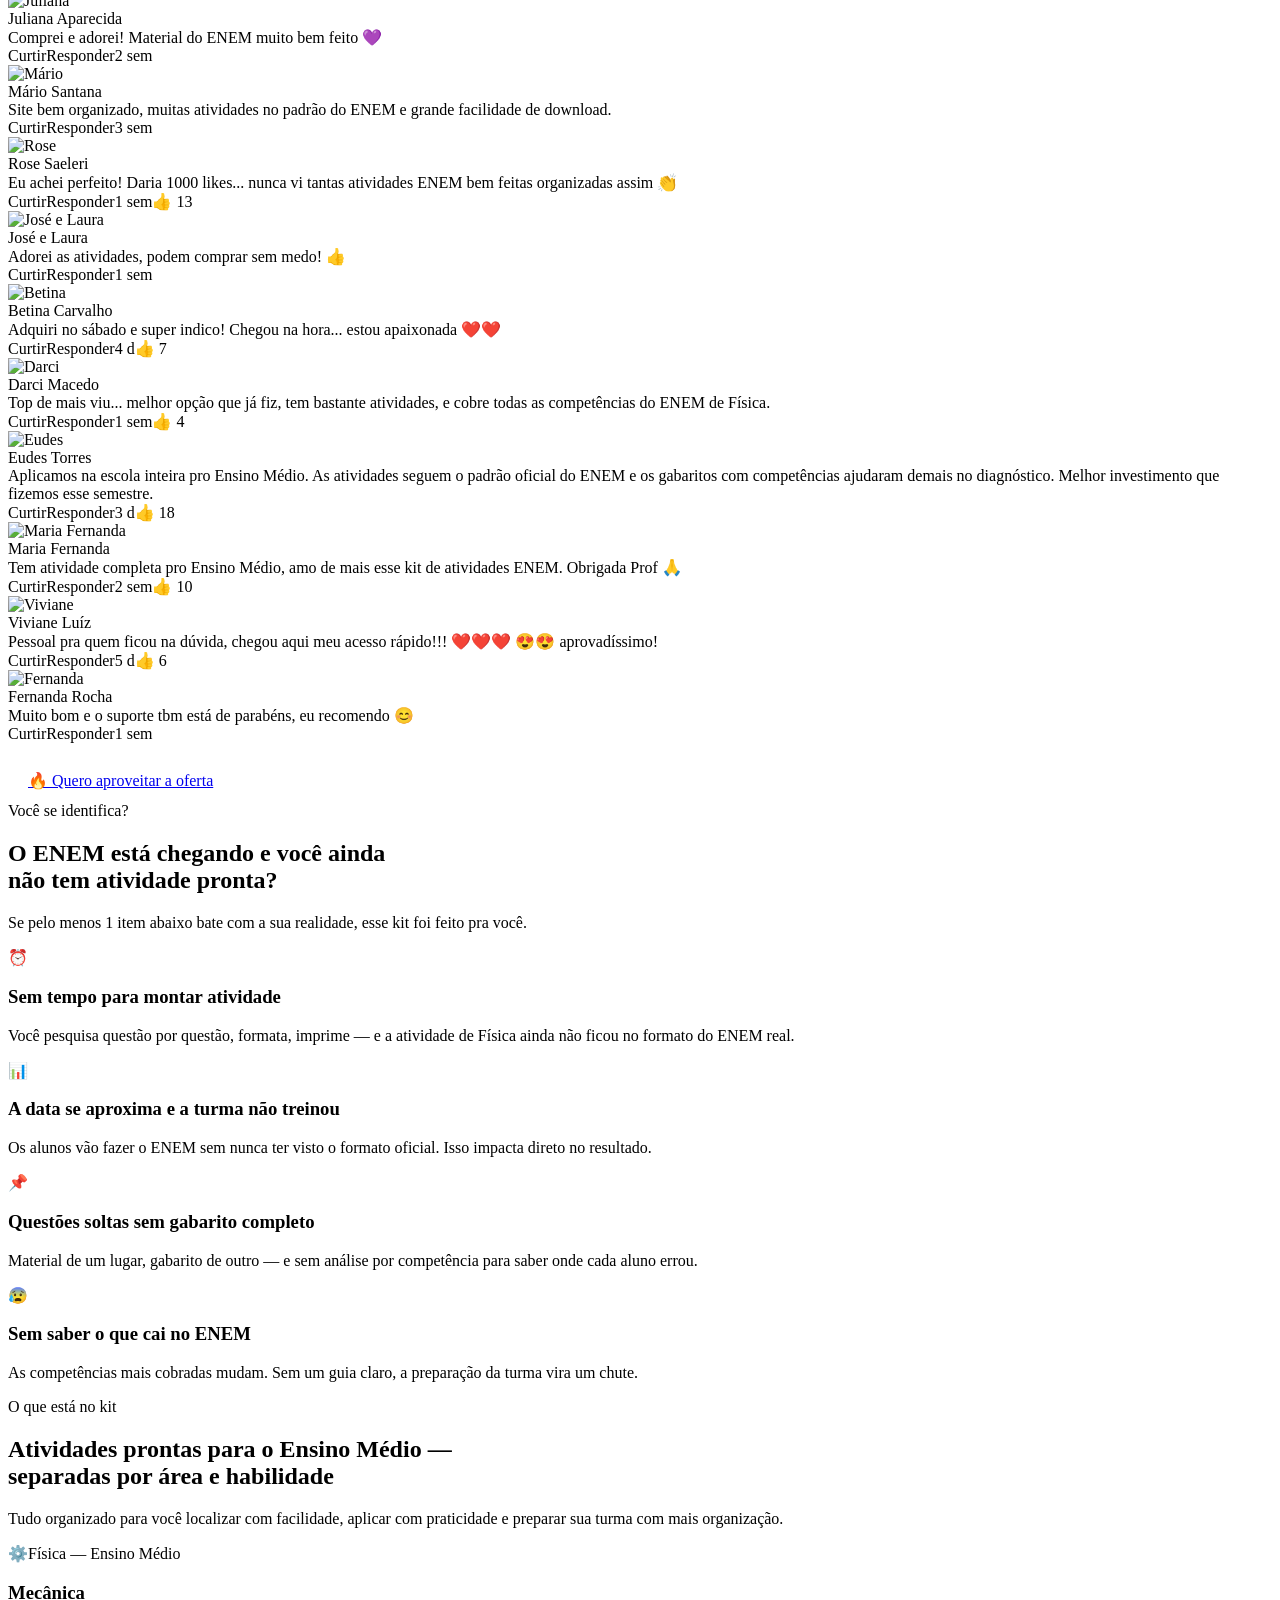
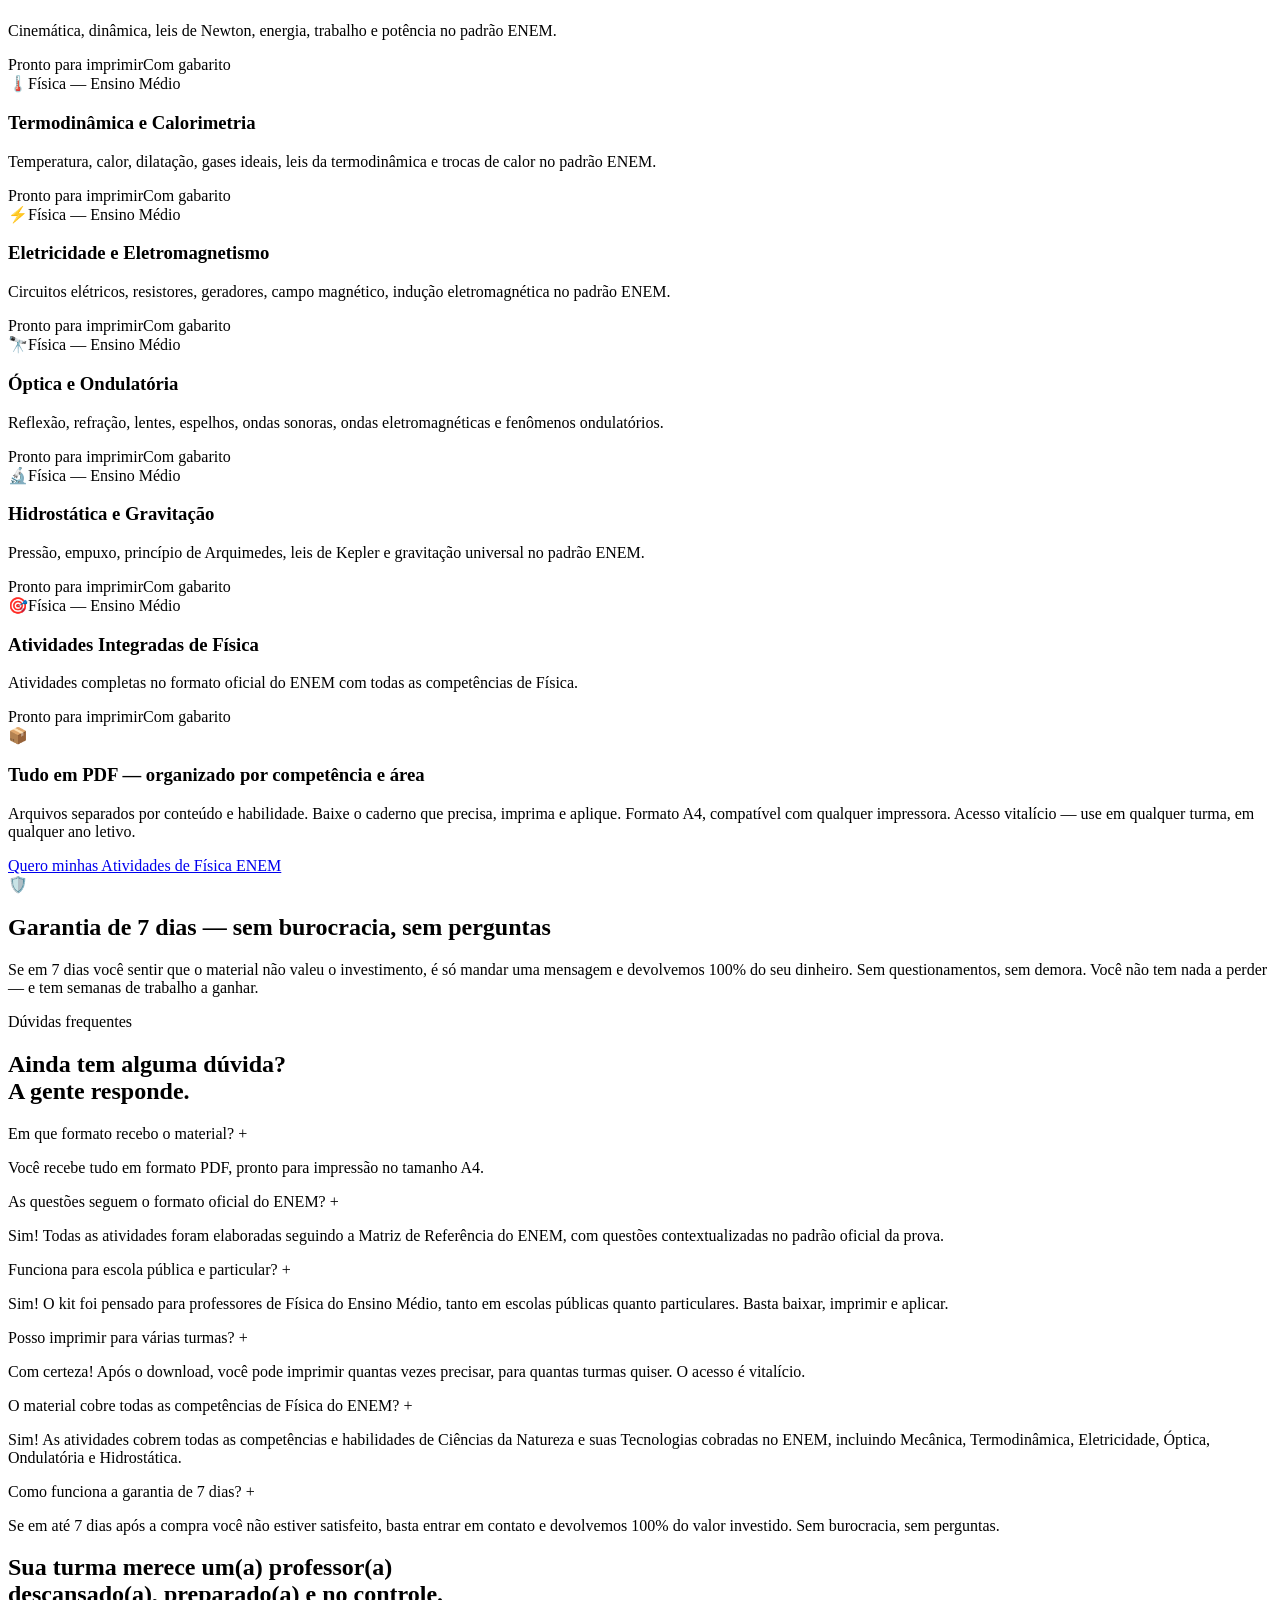
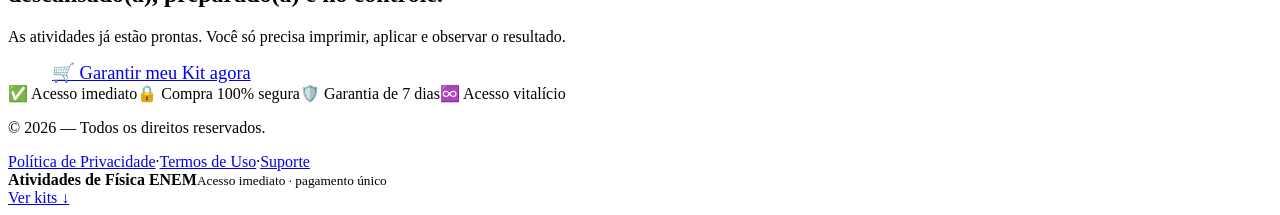
==== commit 8366cc86: "Make Basic kit CTA label explicit and refresh stylesheet cache" ====
--- a/public/enem/index.html
+++ b/public/enem/index.html
@@ -15,7 +15,7 @@
 src="https://www.facebook.com/tr?id=1830770601388257&ev=PageView&noscript=1"
 /></noscript>
 <!-- End Meta Pixel Code --><meta charset="UTF-8"><meta name="viewport" content="width=device-width, initial-scale=1.0"><title>+49 Atividades de Física Treino para o ENEM 2026 — Prontas para Imprimir</title><meta name="description"
-content="Atividades de Física no padrão oficial do ENEM para o Ensino Médio — com gabarito, separadas por competência e prontas para imprimir. Acesso imediato."><link rel="preconnect" href="https://enemfisprofjulianagamononline-0jewq4.arktrix.app" crossorigin><link rel="preload" as="image" href="/enem/images/hero-prof.jpg.jpg" type="image/jpeg" fetchpriority="high"><link rel="stylesheet" href="/enem/style.css?v=4"></head><body><div class="urgency-banner" id="urgency-banner">
+content="Atividades de Física no padrão oficial do ENEM para o Ensino Médio — com gabarito, separadas por competência e prontas para imprimir. Acesso imediato."><link rel="preconnect" href="https://enemfisprofjulianagamononline-0jewq4.arktrix.app" crossorigin><link rel="preload" as="image" href="/enem/images/hero-prof.jpg.jpg" type="image/jpeg" fetchpriority="high"><link rel="stylesheet" href="/enem/style.css?v=5"></head><body><div class="urgency-banner" id="urgency-banner">
 🔥 Oferta Limitada — Válida somente até o final de outubro 🔥
 </div><section class="hero" id="hero"><div class="container"><div class="hero-text"><h1>
 Cada aula sem treino<br>é um aluno chegando<br><span class="highlight">despreparado para o ENEM.</span></h1><p>
@@ -53,7 +53,7 @@
 width="560" height="840" loading="lazy" decoding="async"></div><div class="preview-card"><img src="https://enemfisprofjulianagamononline-0jewq4.arktrix.app/assets/atividades/Atividade ENEM Física 45.png" alt="Atividade ENEM 16"
 width="560" height="840" loading="lazy" decoding="async"></div><div class="preview-card"><img src="https://enemfisprofjulianagamononline-0jewq4.arktrix.app/assets/atividades/Atividade ENEM Física 46.png" alt="Atividade ENEM 17"
 width="560" height="840" loading="lazy" decoding="async"></div></div></section><section class="steps-section" id="steps"><div class="container text-center"><span class="section-label">Simples assim</span><h2 class="section-title"></h2><p class="section-subtitle">Nenhum cadastro complicado. Nenhuma espera. Só acesso imediato.</p><div class="steps-grid"><div class="step-card animate-on-scroll"><div class="step-number">1</div><h3>Escolha e pague</h3><p>Selecione o plano, clique em comprar e finalize em menos de 1 minuto. Pagamento 100% seguro.</p></div><div class="step-card animate-on-scroll"><div class="step-number">2</div><h3>Acesse e baixe</h3><p>O link chega por e-mail na hora. Pastas organizadas por competência — você escolhe o que precisa e baixa.
-</p></div><div class="step-card animate-on-scroll"><div class="step-number">3</div><h3>Imprima e aplique</h3><p>PDF no tamanho A4, pronto para a impressora da escola. Distribuiu para a turma — pode começar.</p></div></div></div></section><section class="pricing-section" id="pricing"><div class="container text-center"><span class="section-label">Investimento único</span><h2 class="section-title">Escolha o seu plano —<br><span>acesso vitalício, sem mensalidade</span></h2><p class="section-subtitle">Pague uma vez. Use para sempre. Em qualquer turma, em qualquer ano letivo.</p><div class="pricing-grid"><div class="pricing-card animate-on-scroll"><h3>Kit Básico</h3><div class="pricing-original">De R$47,00</div><div class="pricing-price">R$19,90</div><div class="pricing-info">Pagamento único · Acesso imediato</div><ul class="pricing-features"><li><span class="feat-icon yes">✓</span> 19 Atividades de Física ENEM — Ensino Médio</li><li><span class="feat-icon yes">✓</span> Formato oficial — prontas para imprimir</li><li><span class="feat-icon yes">✓</span> Gabarito completo em todas as atividades</li><li><span class="feat-icon yes">✓</span> Competências da Matriz ENEM por questão</li><li><span class="feat-icon yes">✓</span> PDFs prontos para impressão (A4)</li><li><span class="feat-icon yes">✓</span> Acesso vitalício</li><li class="disabled"><span class="feat-icon no">✕</span> Ficha completa de Física</li><li class="disabled"><span class="feat-icon no">✕</span> +300 atividades totais</li><li class="disabled"><span class="feat-icon no">✕</span> Caderno de Revisão Final ENEM</li></ul><a href="https://pay.cakto.com.br/yk9tqju_1236756" class="cta-btn cta-btn-secondary" target="_blank" rel="noopener noreferrer">Quero o Kit Básico →</a></div><div class="pricing-card featured animate-on-scroll"><div class="pricing-badge">⭐ Mais completo e mais vendido</div><img src="/enem/images/mockup-fisica.jpg.jpg" alt="Kit Premium ENEM" loading="lazy" decoding="async"><h3>Kit Premium</h3><div class="pricing-original">De R$97,00</div><div class="pricing-price">R$27,90</div><div class="pricing-info">Pagamento único · Acesso imediato</div><ul class="pricing-features"><li><span class="feat-icon yes">✓</span> 49 Atividades de Física ENEM — Ensino Médio</li><li><span class="feat-icon yes">✓</span> Formato oficial — prontas para imprimir</li><li><span class="feat-icon yes">✓</span> Gabarito com análise por competência ENEM</li><li><span class="feat-icon yes">✓</span> PDFs prontos para impressão (A4)</li><li><span class="feat-icon yes">✓</span> Acesso vitalício + atualizações</li><li><span class="feat-icon yes">✓</span> Ficha completa de Física</li><li><span class="feat-icon yes">✓</span> +300 atividades totais</li><li><span class="feat-icon yes">✓</span> 🎁 Caderno de Revisão Final ENEM</li></ul><a href="https://pay.cakto.com.br/f23sfyx_1236261" class="cta-btn" target="_blank" rel="noopener noreferrer">Quero o Kit Premium →</a></div></div><div class="pricing-footer"><p>🔒 Compra 100% segura</p><p style="margin-top:4px;">Esse preço é por tempo limitado. Após o encerramento, o kit volta ao preço original.
+</p></div><div class="step-card animate-on-scroll"><div class="step-number">3</div><h3>Imprima e aplique</h3><p>PDF no tamanho A4, pronto para a impressora da escola. Distribuiu para a turma — pode começar.</p></div></div></div></section><section class="pricing-section" id="pricing"><div class="container text-center"><span class="section-label">Investimento único</span><h2 class="section-title">Escolha o seu plano —<br><span>acesso vitalício, sem mensalidade</span></h2><p class="section-subtitle">Pague uma vez. Use para sempre. Em qualquer turma, em qualquer ano letivo.</p><div class="pricing-grid"><div class="pricing-card animate-on-scroll"><h3>Kit Básico</h3><div class="pricing-original">De R$47,00</div><div class="pricing-price">R$19,90</div><div class="pricing-info">Pagamento único · Acesso imediato</div><ul class="pricing-features"><li><span class="feat-icon yes">✓</span> 19 Atividades de Física ENEM — Ensino Médio</li><li><span class="feat-icon yes">✓</span> Formato oficial — prontas para imprimir</li><li><span class="feat-icon yes">✓</span> Gabarito completo em todas as atividades</li><li><span class="feat-icon yes">✓</span> Competências da Matriz ENEM por questão</li><li><span class="feat-icon yes">✓</span> PDFs prontos para impressão (A4)</li><li><span class="feat-icon yes">✓</span> Acesso vitalício</li><li class="disabled"><span class="feat-icon no">✕</span> Ficha completa de Física</li><li class="disabled"><span class="feat-icon no">✕</span> +300 atividades totais</li><li class="disabled"><span class="feat-icon no">✕</span> Caderno de Revisão Final ENEM</li></ul><a href="https://pay.cakto.com.br/yk9tqju_1236756" class="cta-btn cta-btn-secondary" target="_blank" rel="noopener noreferrer">QUERO O KIT BÁSICO →</a></div><div class="pricing-card featured animate-on-scroll"><div class="pricing-badge">⭐ Mais completo e mais vendido</div><img src="/enem/images/mockup-fisica.jpg.jpg" alt="Kit Premium ENEM" loading="lazy" decoding="async"><h3>Kit Premium</h3><div class="pricing-original">De R$97,00</div><div class="pricing-price">R$27,90</div><div class="pricing-info">Pagamento único · Acesso imediato</div><ul class="pricing-features"><li><span class="feat-icon yes">✓</span> 49 Atividades de Física ENEM — Ensino Médio</li><li><span class="feat-icon yes">✓</span> Formato oficial — prontas para imprimir</li><li><span class="feat-icon yes">✓</span> Gabarito com análise por competência ENEM</li><li><span class="feat-icon yes">✓</span> PDFs prontos para impressão (A4)</li><li><span class="feat-icon yes">✓</span> Acesso vitalício + atualizações</li><li><span class="feat-icon yes">✓</span> Ficha completa de Física</li><li><span class="feat-icon yes">✓</span> +300 atividades totais</li><li><span class="feat-icon yes">✓</span> 🎁 Caderno de Revisão Final ENEM</li></ul><a href="https://pay.cakto.com.br/f23sfyx_1236261" class="cta-btn" target="_blank" rel="noopener noreferrer">Quero o Kit Premium →</a></div></div><div class="pricing-footer"><p>🔒 Compra 100% segura</p><p style="margin-top:4px;">Esse preço é por tempo limitado. Após o encerramento, o kit volta ao preço original.
 </p></div></div></section><section class="bonus-section" id="bonus"><div class="container text-center"><span class="section-label">Bônus exclusivos</span><h2 class="section-title">Quem garante hoje leva muito mais<br><span>do que atividades prontas</span></h2><p class="section-subtitle">Esses bônus foram pensados para tornar o seu dia a dia ainda mais fácil. Valor total:
 R$59,70 — inclusos sem custo adicional.</p><div class="bonus-grid"><div class="bonus-card animate-on-scroll"><span class="bonus-badge">Bônus 1</span><h3>Cronograma de Aplicação ENEM</h3><p>Um plano completo para organizar e aplicar as atividades ao longo do ano — com calendário mensal e plano
 anual prontos para usar.</p><span class="bonus-value">Valor: R$19,90 — grátis pra você</span></div><div class="bonus-card animate-on-scroll"><span class="bonus-badge">Bônus 2</span><h3>Ficha de Acompanhamento da Turma</h3><p>Acompanhe o desempenho de cada aluno e veja a evolução da sua turma — por atividade, por competência e por
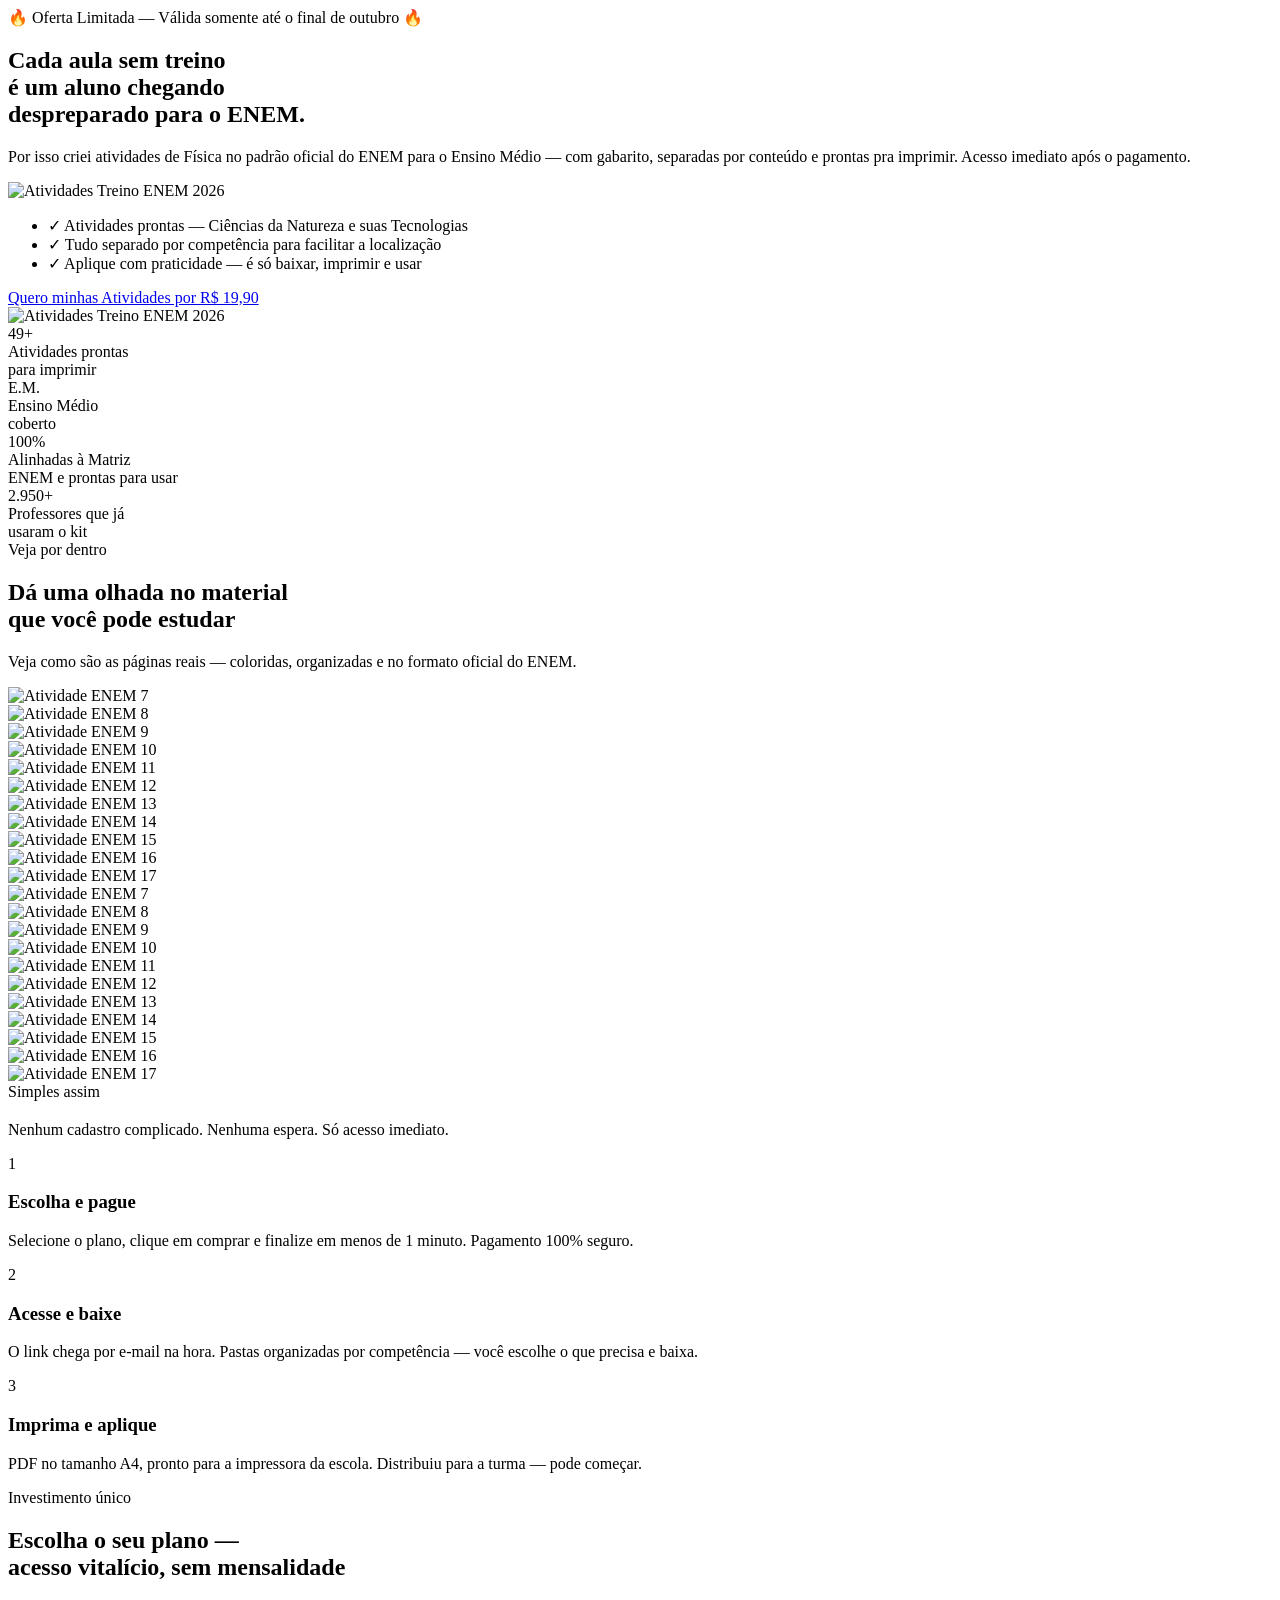
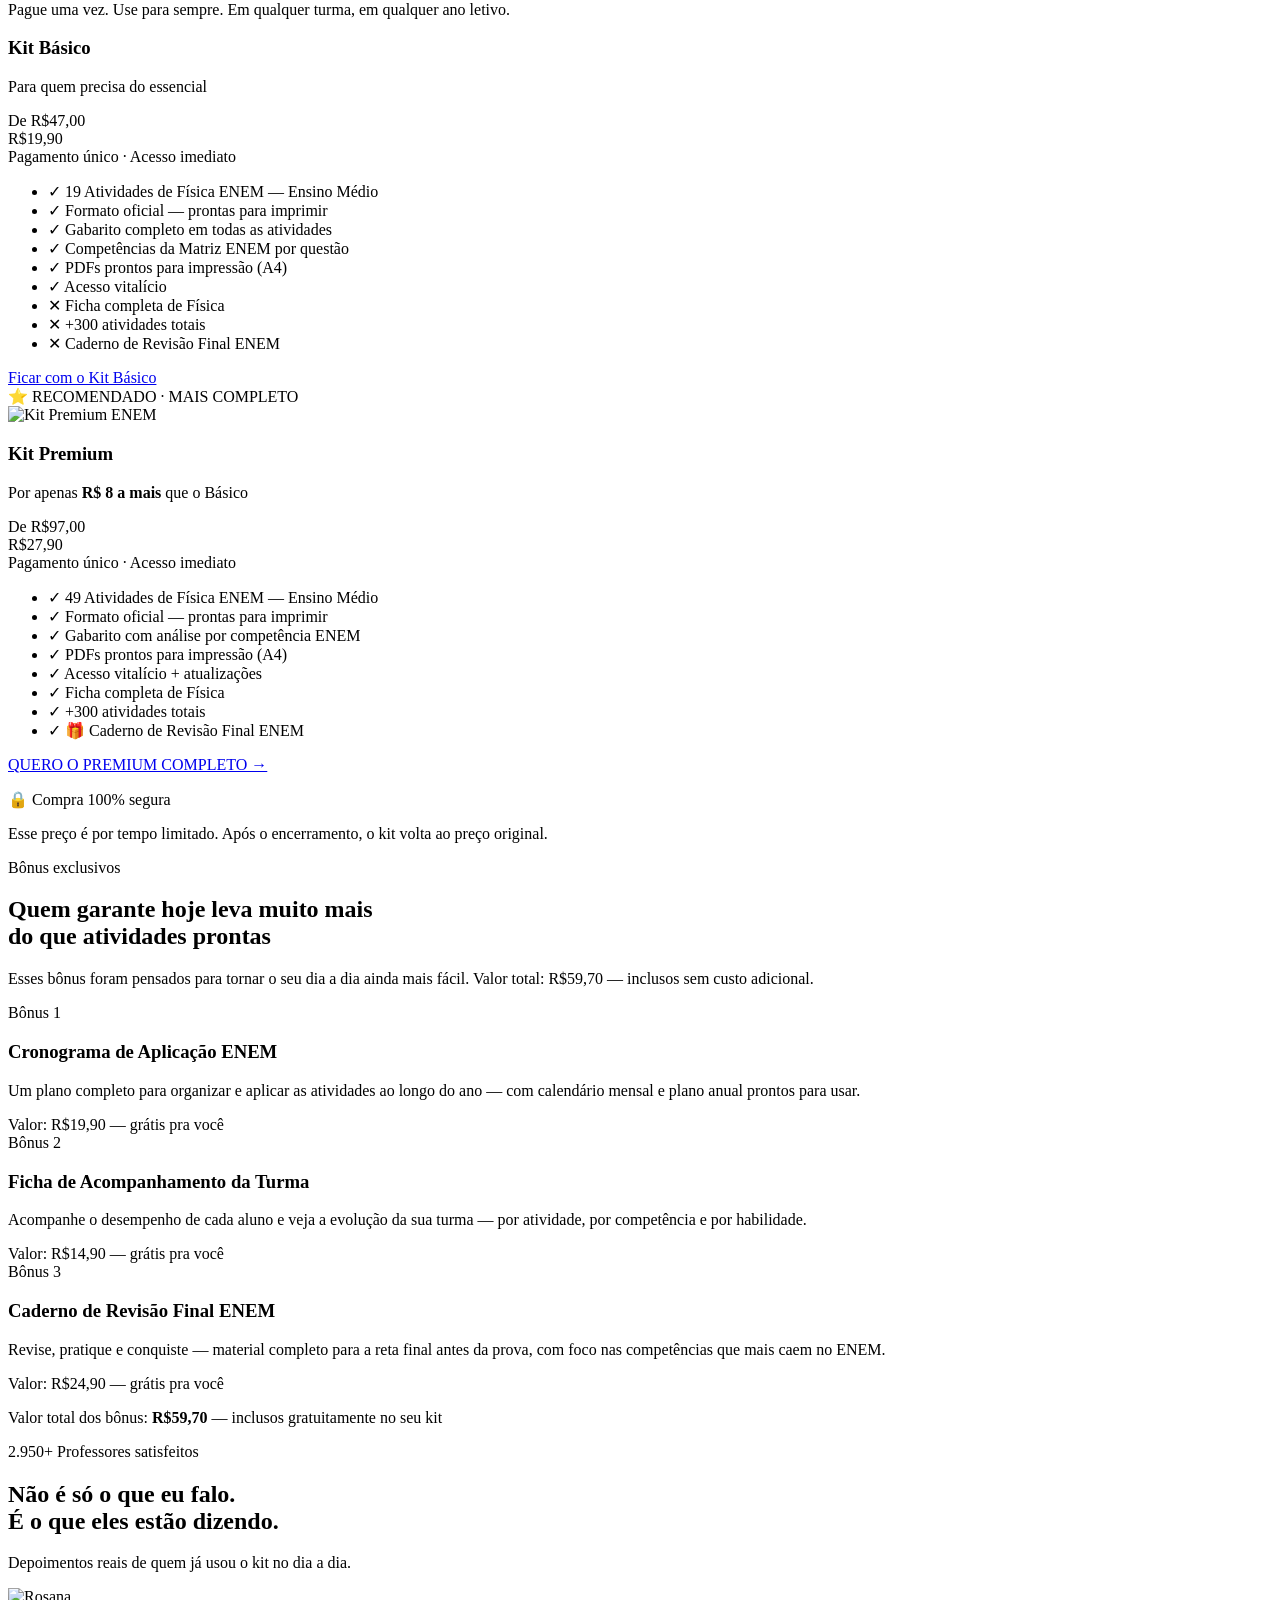
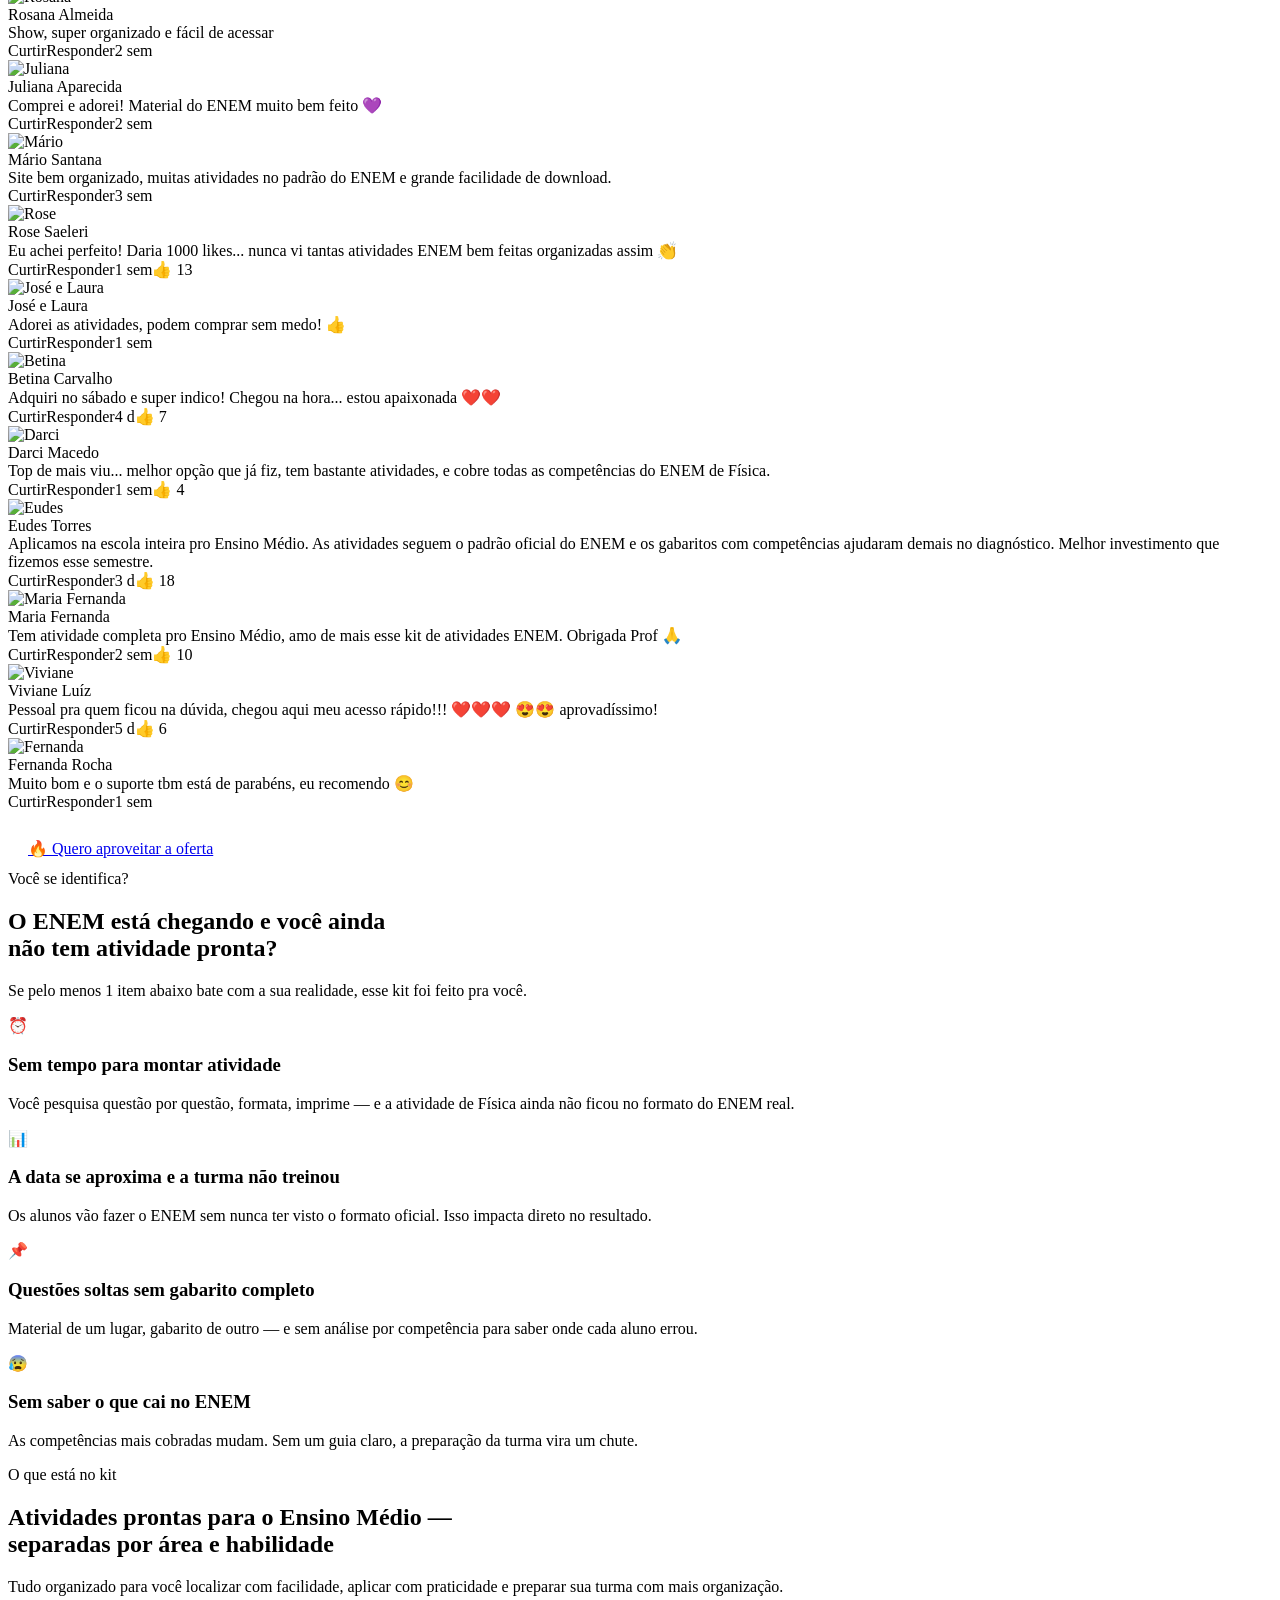
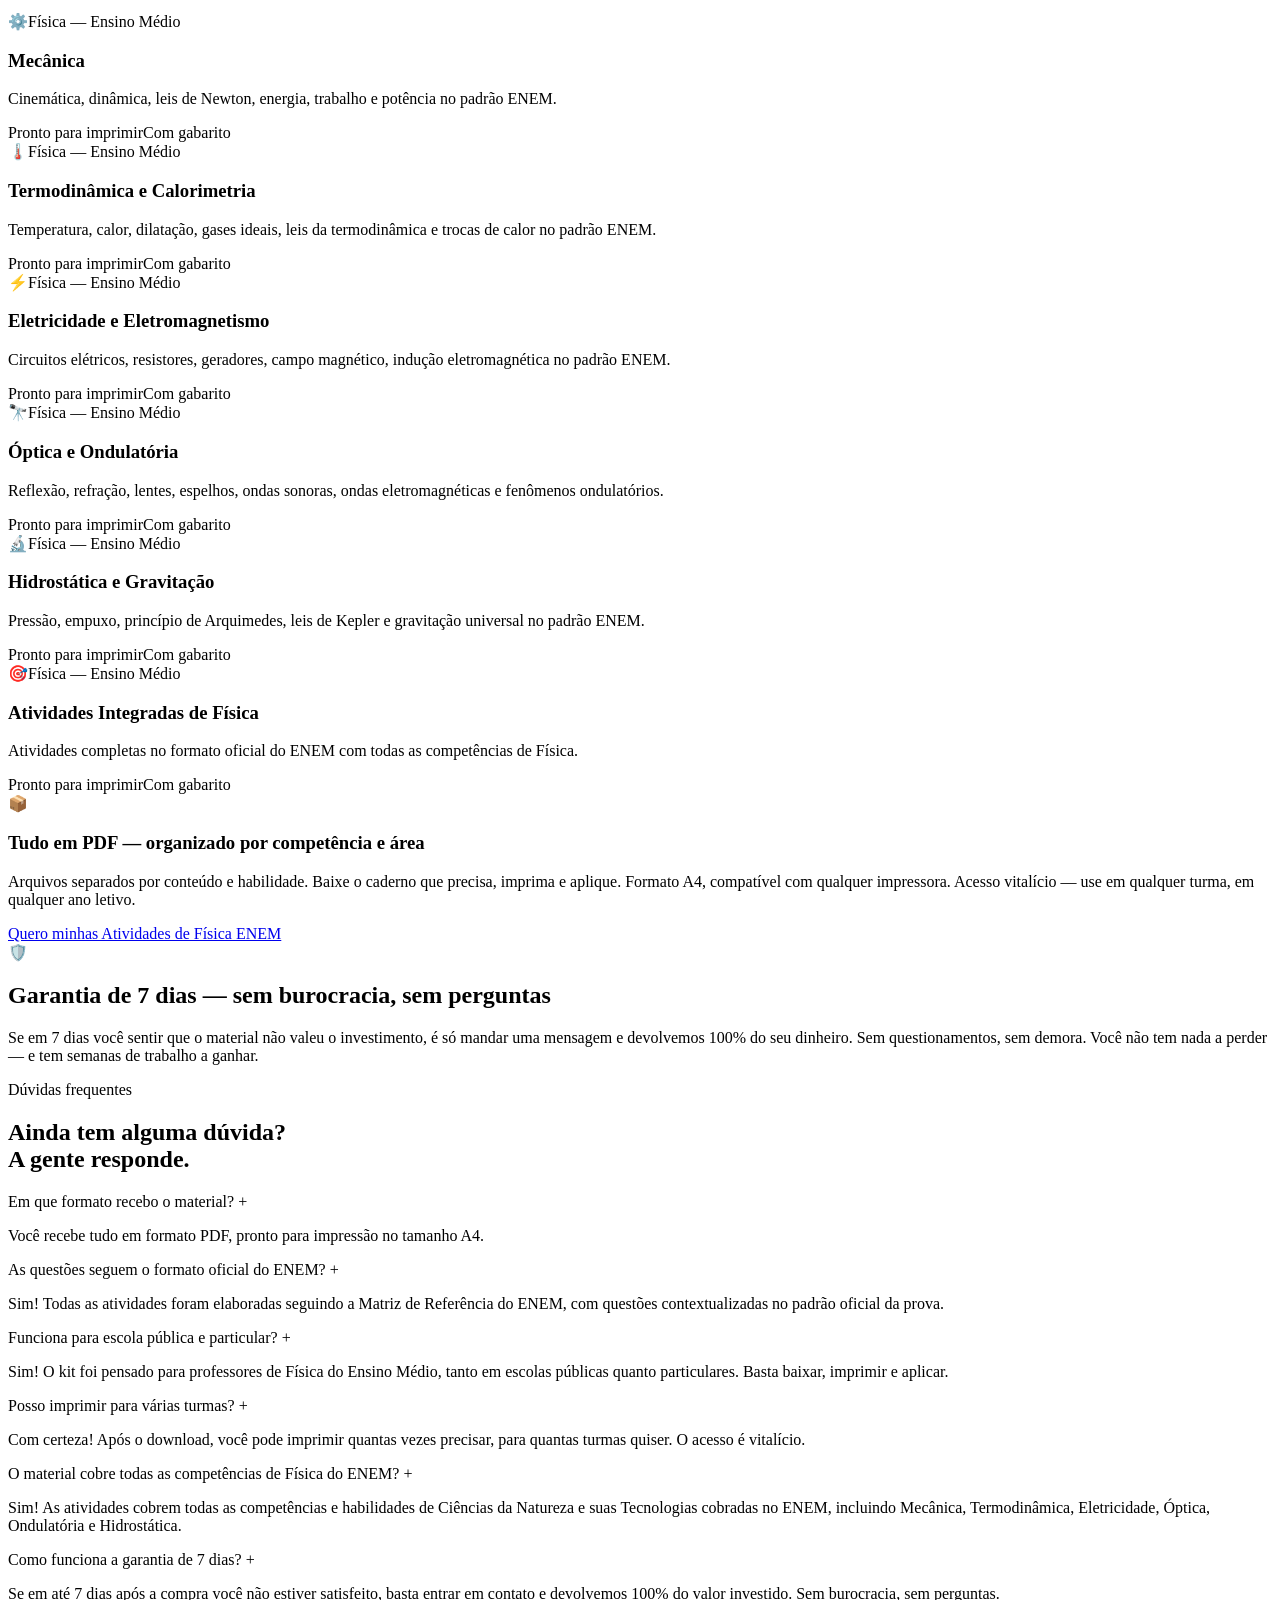
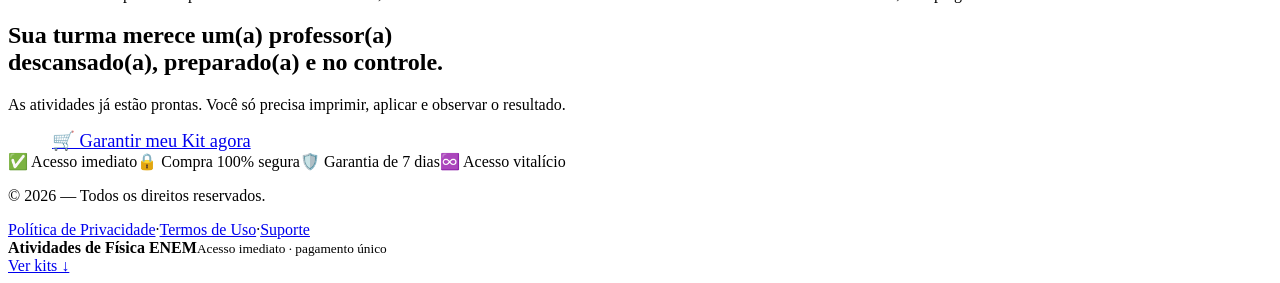
==== commit 4d1c6682: "Improve Basic vs Premium plan messaging and calls to action" ====
--- a/public/enem/index.html
+++ b/public/enem/index.html
@@ -15,7 +15,7 @@
 src="https://www.facebook.com/tr?id=1830770601388257&ev=PageView&noscript=1"
 /></noscript>
 <!-- End Meta Pixel Code --><meta charset="UTF-8"><meta name="viewport" content="width=device-width, initial-scale=1.0"><title>+49 Atividades de Física Treino para o ENEM 2026 — Prontas para Imprimir</title><meta name="description"
-content="Atividades de Física no padrão oficial do ENEM para o Ensino Médio — com gabarito, separadas por competência e prontas para imprimir. Acesso imediato."><link rel="preconnect" href="https://enemfisprofjulianagamononline-0jewq4.arktrix.app" crossorigin><link rel="preload" as="image" href="/enem/images/hero-prof.jpg.jpg" type="image/jpeg" fetchpriority="high"><link rel="stylesheet" href="/enem/style.css?v=5"></head><body><div class="urgency-banner" id="urgency-banner">
+content="Atividades de Física no padrão oficial do ENEM para o Ensino Médio — com gabarito, separadas por competência e prontas para imprimir. Acesso imediato."><link rel="preconnect" href="https://enemfisprofjulianagamononline-0jewq4.arktrix.app" crossorigin><link rel="preload" as="image" href="/enem/images/hero-prof.jpg.jpg" type="image/jpeg" fetchpriority="high"><link rel="stylesheet" href="/enem/style.css?v=6"></head><body><div class="urgency-banner" id="urgency-banner">
 🔥 Oferta Limitada — Válida somente até o final de outubro 🔥
 </div><section class="hero" id="hero"><div class="container"><div class="hero-text"><h1>
 Cada aula sem treino<br>é um aluno chegando<br><span class="highlight">despreparado para o ENEM.</span></h1><p>
@@ -53,7 +53,7 @@
 width="560" height="840" loading="lazy" decoding="async"></div><div class="preview-card"><img src="https://enemfisprofjulianagamononline-0jewq4.arktrix.app/assets/atividades/Atividade ENEM Física 45.png" alt="Atividade ENEM 16"
 width="560" height="840" loading="lazy" decoding="async"></div><div class="preview-card"><img src="https://enemfisprofjulianagamononline-0jewq4.arktrix.app/assets/atividades/Atividade ENEM Física 46.png" alt="Atividade ENEM 17"
 width="560" height="840" loading="lazy" decoding="async"></div></div></section><section class="steps-section" id="steps"><div class="container text-center"><span class="section-label">Simples assim</span><h2 class="section-title"></h2><p class="section-subtitle">Nenhum cadastro complicado. Nenhuma espera. Só acesso imediato.</p><div class="steps-grid"><div class="step-card animate-on-scroll"><div class="step-number">1</div><h3>Escolha e pague</h3><p>Selecione o plano, clique em comprar e finalize em menos de 1 minuto. Pagamento 100% seguro.</p></div><div class="step-card animate-on-scroll"><div class="step-number">2</div><h3>Acesse e baixe</h3><p>O link chega por e-mail na hora. Pastas organizadas por competência — você escolhe o que precisa e baixa.
-</p></div><div class="step-card animate-on-scroll"><div class="step-number">3</div><h3>Imprima e aplique</h3><p>PDF no tamanho A4, pronto para a impressora da escola. Distribuiu para a turma — pode começar.</p></div></div></div></section><section class="pricing-section" id="pricing"><div class="container text-center"><span class="section-label">Investimento único</span><h2 class="section-title">Escolha o seu plano —<br><span>acesso vitalício, sem mensalidade</span></h2><p class="section-subtitle">Pague uma vez. Use para sempre. Em qualquer turma, em qualquer ano letivo.</p><div class="pricing-grid"><div class="pricing-card animate-on-scroll"><h3>Kit Básico</h3><div class="pricing-original">De R$47,00</div><div class="pricing-price">R$19,90</div><div class="pricing-info">Pagamento único · Acesso imediato</div><ul class="pricing-features"><li><span class="feat-icon yes">✓</span> 19 Atividades de Física ENEM — Ensino Médio</li><li><span class="feat-icon yes">✓</span> Formato oficial — prontas para imprimir</li><li><span class="feat-icon yes">✓</span> Gabarito completo em todas as atividades</li><li><span class="feat-icon yes">✓</span> Competências da Matriz ENEM por questão</li><li><span class="feat-icon yes">✓</span> PDFs prontos para impressão (A4)</li><li><span class="feat-icon yes">✓</span> Acesso vitalício</li><li class="disabled"><span class="feat-icon no">✕</span> Ficha completa de Física</li><li class="disabled"><span class="feat-icon no">✕</span> +300 atividades totais</li><li class="disabled"><span class="feat-icon no">✕</span> Caderno de Revisão Final ENEM</li></ul><a href="https://pay.cakto.com.br/yk9tqju_1236756" class="cta-btn cta-btn-secondary" target="_blank" rel="noopener noreferrer">QUERO O KIT BÁSICO →</a></div><div class="pricing-card featured animate-on-scroll"><div class="pricing-badge">⭐ Mais completo e mais vendido</div><img src="/enem/images/mockup-fisica.jpg.jpg" alt="Kit Premium ENEM" loading="lazy" decoding="async"><h3>Kit Premium</h3><div class="pricing-original">De R$97,00</div><div class="pricing-price">R$27,90</div><div class="pricing-info">Pagamento único · Acesso imediato</div><ul class="pricing-features"><li><span class="feat-icon yes">✓</span> 49 Atividades de Física ENEM — Ensino Médio</li><li><span class="feat-icon yes">✓</span> Formato oficial — prontas para imprimir</li><li><span class="feat-icon yes">✓</span> Gabarito com análise por competência ENEM</li><li><span class="feat-icon yes">✓</span> PDFs prontos para impressão (A4)</li><li><span class="feat-icon yes">✓</span> Acesso vitalício + atualizações</li><li><span class="feat-icon yes">✓</span> Ficha completa de Física</li><li><span class="feat-icon yes">✓</span> +300 atividades totais</li><li><span class="feat-icon yes">✓</span> 🎁 Caderno de Revisão Final ENEM</li></ul><a href="https://pay.cakto.com.br/f23sfyx_1236261" class="cta-btn" target="_blank" rel="noopener noreferrer">Quero o Kit Premium →</a></div></div><div class="pricing-footer"><p>🔒 Compra 100% segura</p><p style="margin-top:4px;">Esse preço é por tempo limitado. Após o encerramento, o kit volta ao preço original.
+</p></div><div class="step-card animate-on-scroll"><div class="step-number">3</div><h3>Imprima e aplique</h3><p>PDF no tamanho A4, pronto para a impressora da escola. Distribuiu para a turma — pode começar.</p></div></div></div></section><section class="pricing-section" id="pricing"><div class="container text-center"><span class="section-label">Investimento único</span><h2 class="section-title">Escolha o seu plano —<br><span>acesso vitalício, sem mensalidade</span></h2><p class="section-subtitle">Pague uma vez. Use para sempre. Em qualquer turma, em qualquer ano letivo.</p><div class="pricing-grid"><div class="pricing-card animate-on-scroll"><h3>Kit Básico</h3><p class="plan-position">Para quem precisa do essencial</p><div class="pricing-original">De R$47,00</div><div class="pricing-price">R$19,90</div><div class="pricing-info">Pagamento único · Acesso imediato</div><ul class="pricing-features"><li><span class="feat-icon yes">✓</span> 19 Atividades de Física ENEM — Ensino Médio</li><li><span class="feat-icon yes">✓</span> Formato oficial — prontas para imprimir</li><li><span class="feat-icon yes">✓</span> Gabarito completo em todas as atividades</li><li><span class="feat-icon yes">✓</span> Competências da Matriz ENEM por questão</li><li><span class="feat-icon yes">✓</span> PDFs prontos para impressão (A4)</li><li><span class="feat-icon yes">✓</span> Acesso vitalício</li><li class="disabled"><span class="feat-icon no">✕</span> Ficha completa de Física</li><li class="disabled"><span class="feat-icon no">✕</span> +300 atividades totais</li><li class="disabled"><span class="feat-icon no">✕</span> Caderno de Revisão Final ENEM</li></ul><a href="https://pay.cakto.com.br/yk9tqju_1236756" class="cta-btn cta-btn-secondary" target="_blank" rel="noopener noreferrer">Ficar com o Kit Básico</a></div><div class="pricing-card featured animate-on-scroll"><div class="pricing-badge">⭐ RECOMENDADO · MAIS COMPLETO</div><img src="/enem/images/mockup-fisica.jpg.jpg" alt="Kit Premium ENEM" loading="lazy" decoding="async"><h3>Kit Premium</h3><p class="premium-value-line">Por apenas <strong>R$ 8 a mais</strong> que o Básico</p><div class="pricing-original">De R$97,00</div><div class="pricing-price">R$27,90</div><div class="pricing-info">Pagamento único · Acesso imediato</div><ul class="pricing-features"><li><span class="feat-icon yes">✓</span> 49 Atividades de Física ENEM — Ensino Médio</li><li><span class="feat-icon yes">✓</span> Formato oficial — prontas para imprimir</li><li><span class="feat-icon yes">✓</span> Gabarito com análise por competência ENEM</li><li><span class="feat-icon yes">✓</span> PDFs prontos para impressão (A4)</li><li><span class="feat-icon yes">✓</span> Acesso vitalício + atualizações</li><li><span class="feat-icon yes">✓</span> Ficha completa de Física</li><li><span class="feat-icon yes">✓</span> +300 atividades totais</li><li><span class="feat-icon yes">✓</span> 🎁 Caderno de Revisão Final ENEM</li></ul><a href="https://pay.cakto.com.br/f23sfyx_1236261" class="cta-btn" target="_blank" rel="noopener noreferrer">QUERO O PREMIUM COMPLETO →</a></div></div><div class="pricing-footer"><p>🔒 Compra 100% segura</p><p style="margin-top:4px;">Esse preço é por tempo limitado. Após o encerramento, o kit volta ao preço original.
 </p></div></div></section><section class="bonus-section" id="bonus"><div class="container text-center"><span class="section-label">Bônus exclusivos</span><h2 class="section-title">Quem garante hoje leva muito mais<br><span>do que atividades prontas</span></h2><p class="section-subtitle">Esses bônus foram pensados para tornar o seu dia a dia ainda mais fácil. Valor total:
 R$59,70 — inclusos sem custo adicional.</p><div class="bonus-grid"><div class="bonus-card animate-on-scroll"><span class="bonus-badge">Bônus 1</span><h3>Cronograma de Aplicação ENEM</h3><p>Um plano completo para organizar e aplicar as atividades ao longo do ano — com calendário mensal e plano
 anual prontos para usar.</p><span class="bonus-value">Valor: R$19,90 — grátis pra você</span></div><div class="bonus-card animate-on-scroll"><span class="bonus-badge">Bônus 2</span><h3>Ficha de Acompanhamento da Turma</h3><p>Acompanhe o desempenho de cada aluno e veja a evolução da sua turma — por atividade, por competência e por
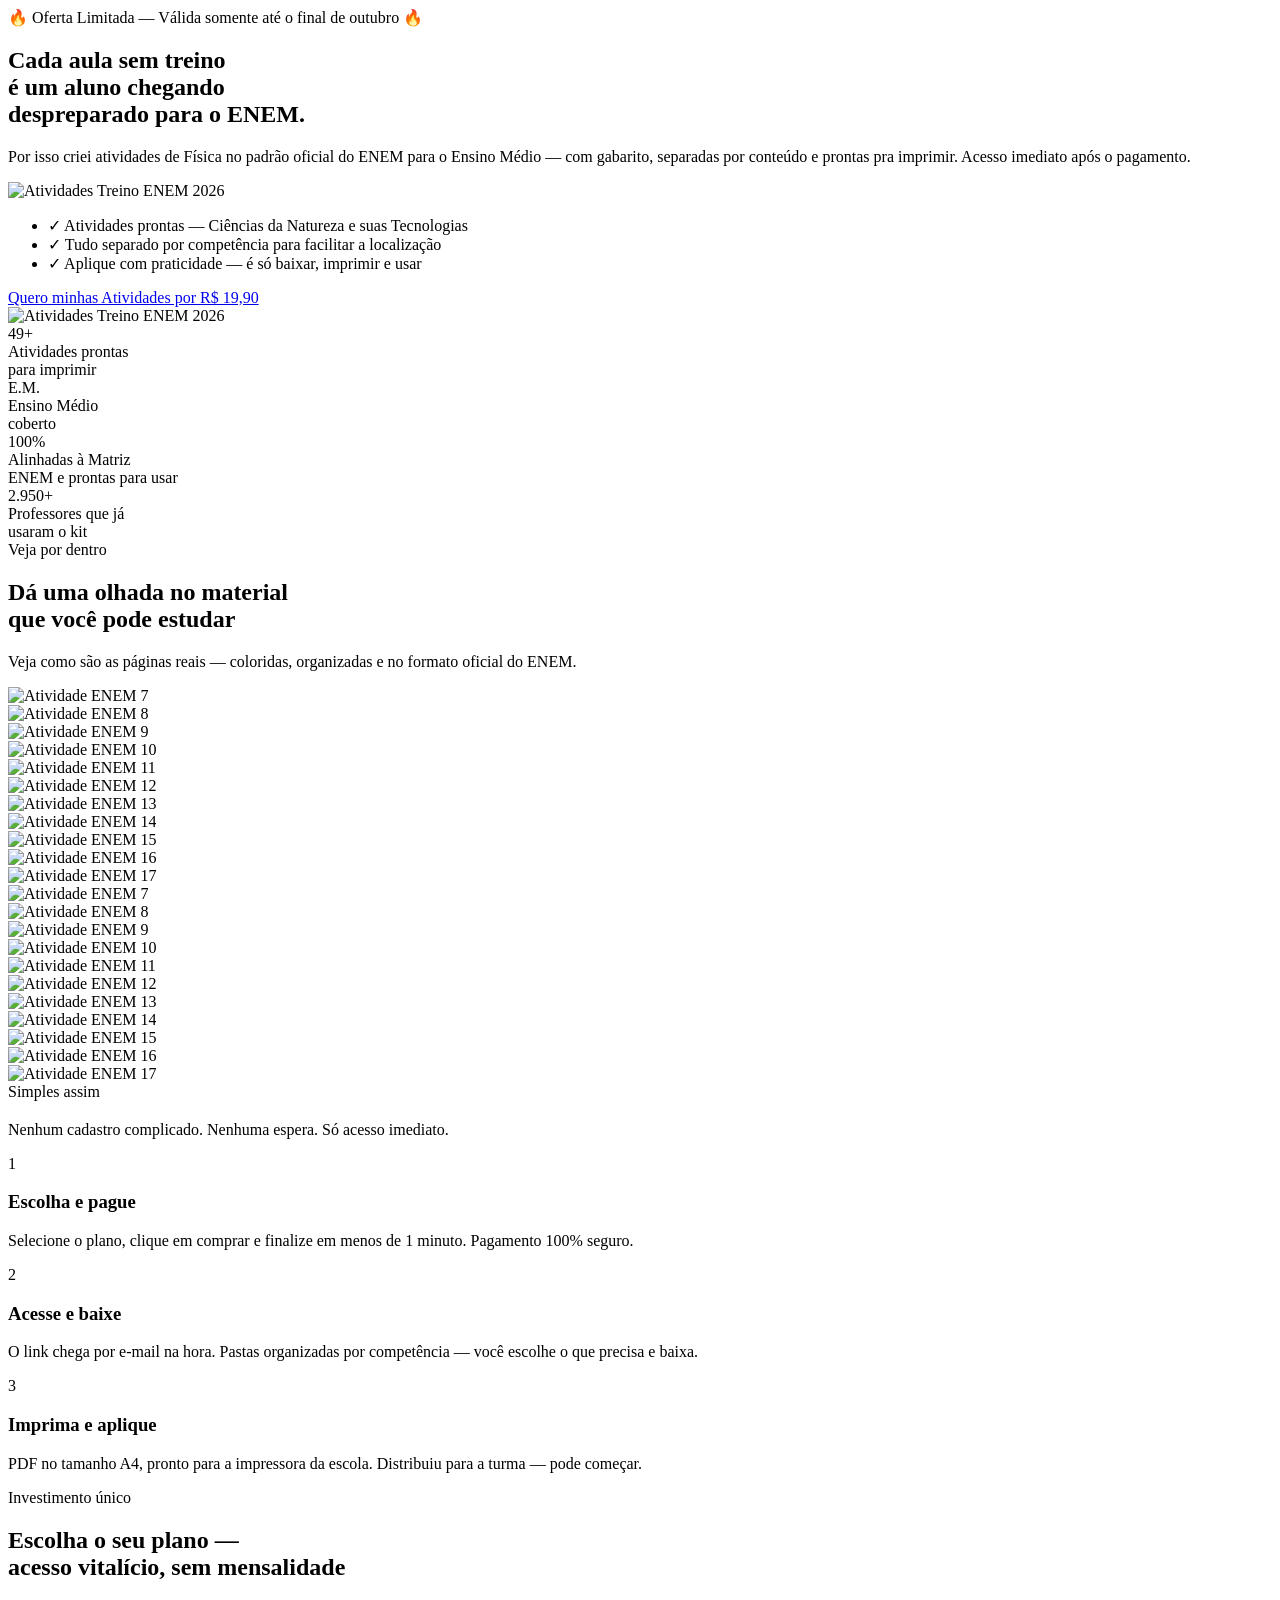
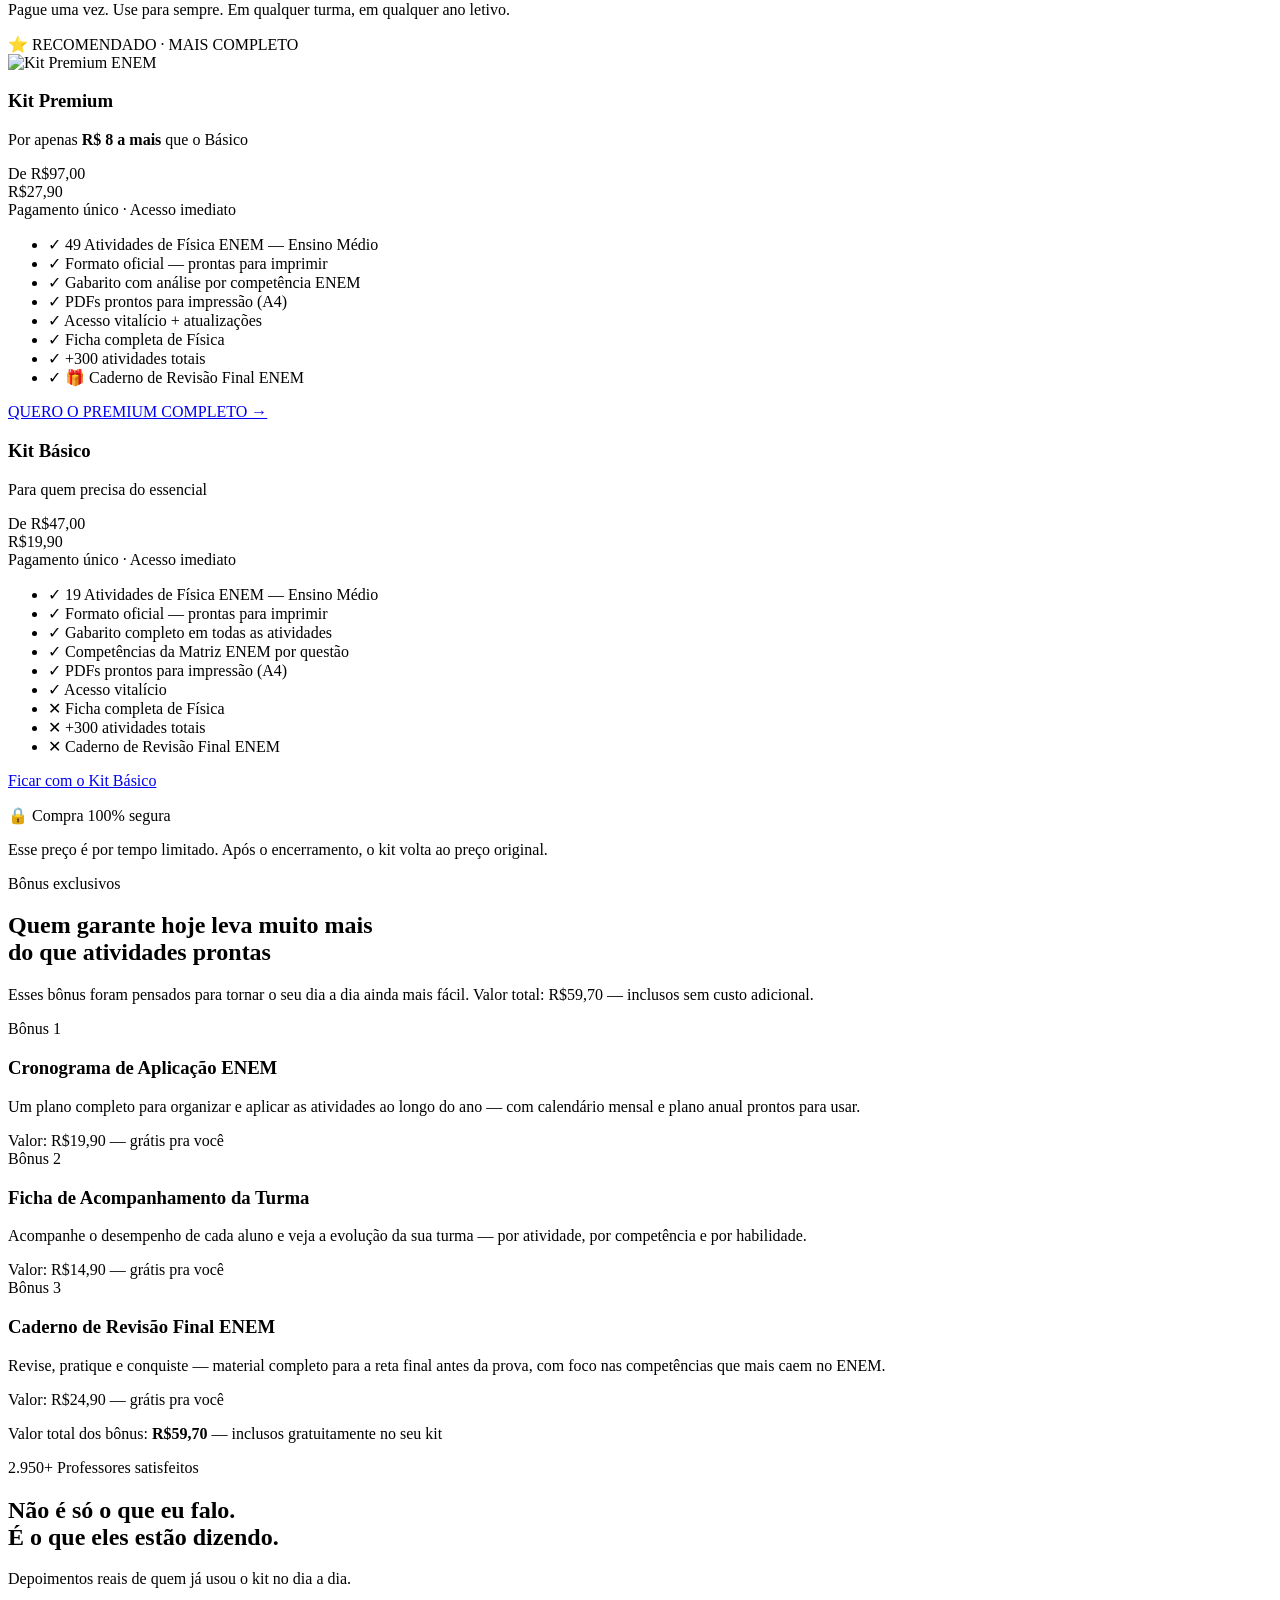
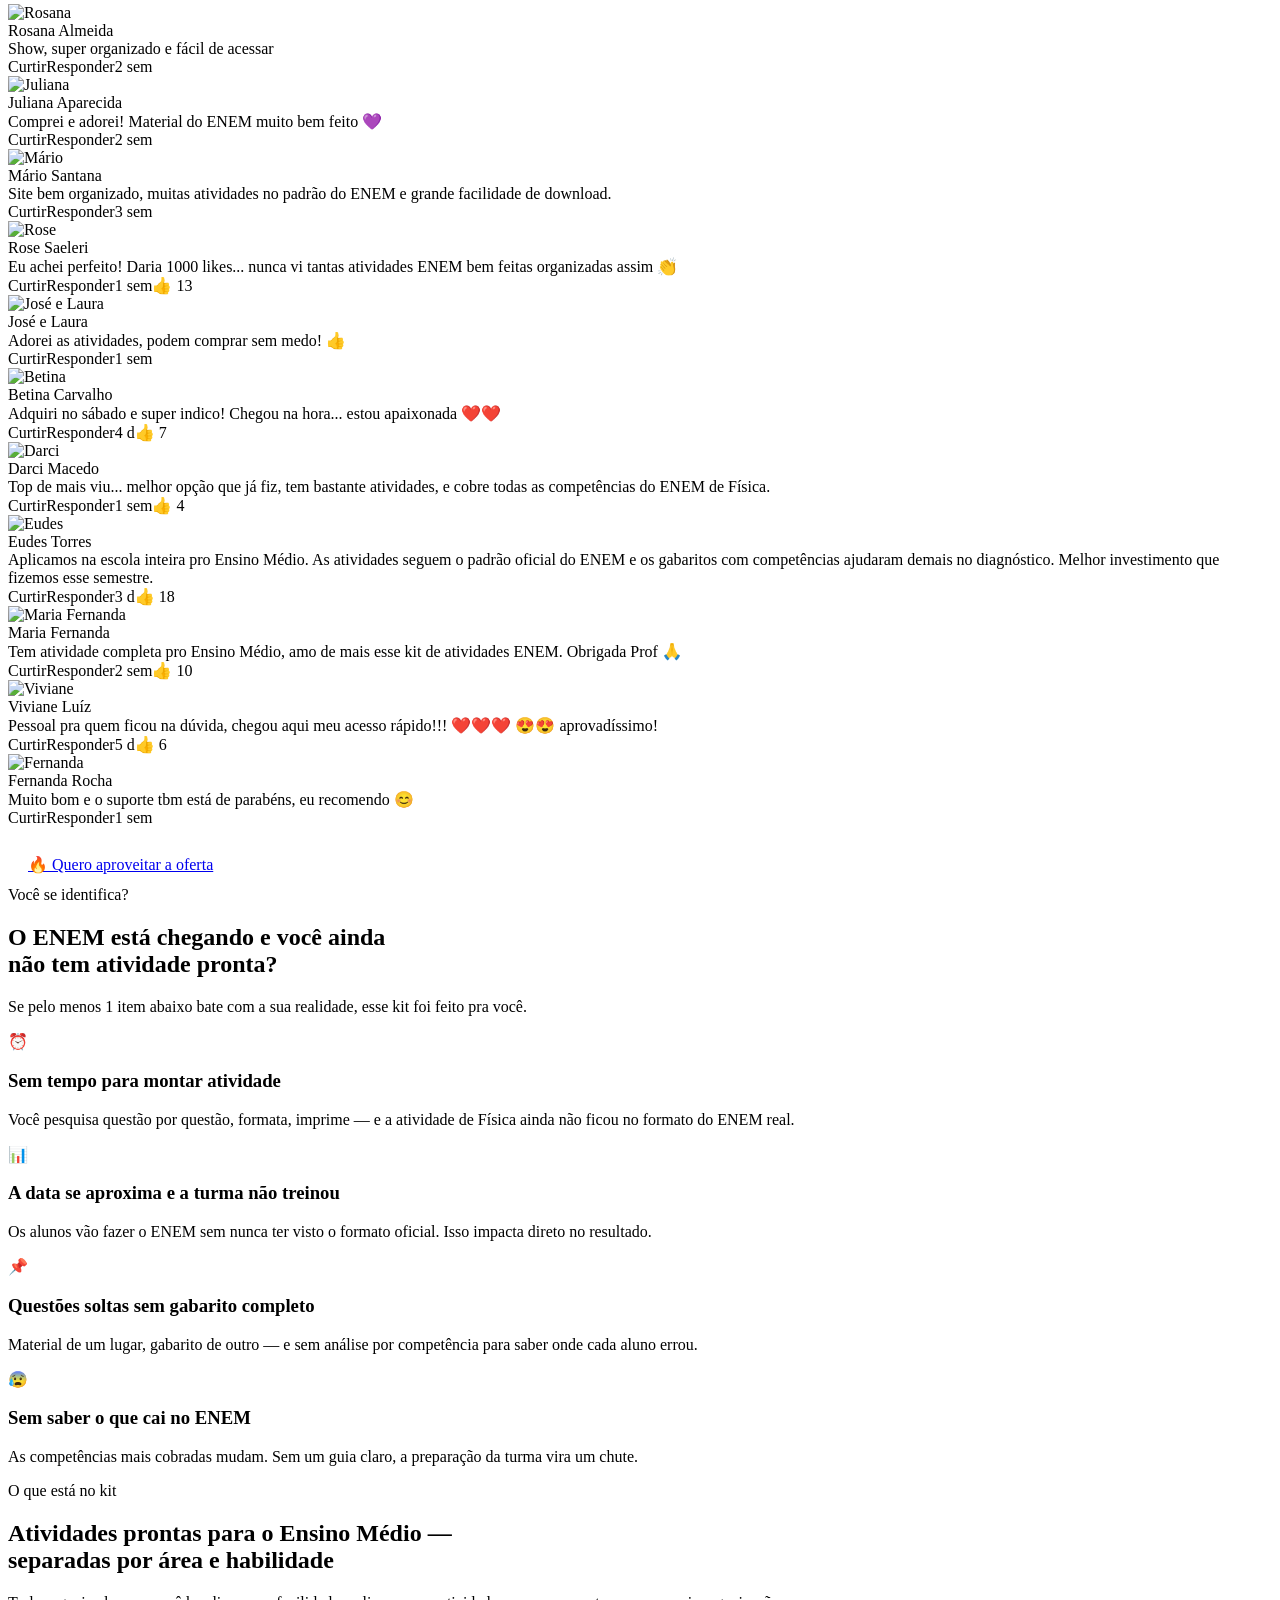
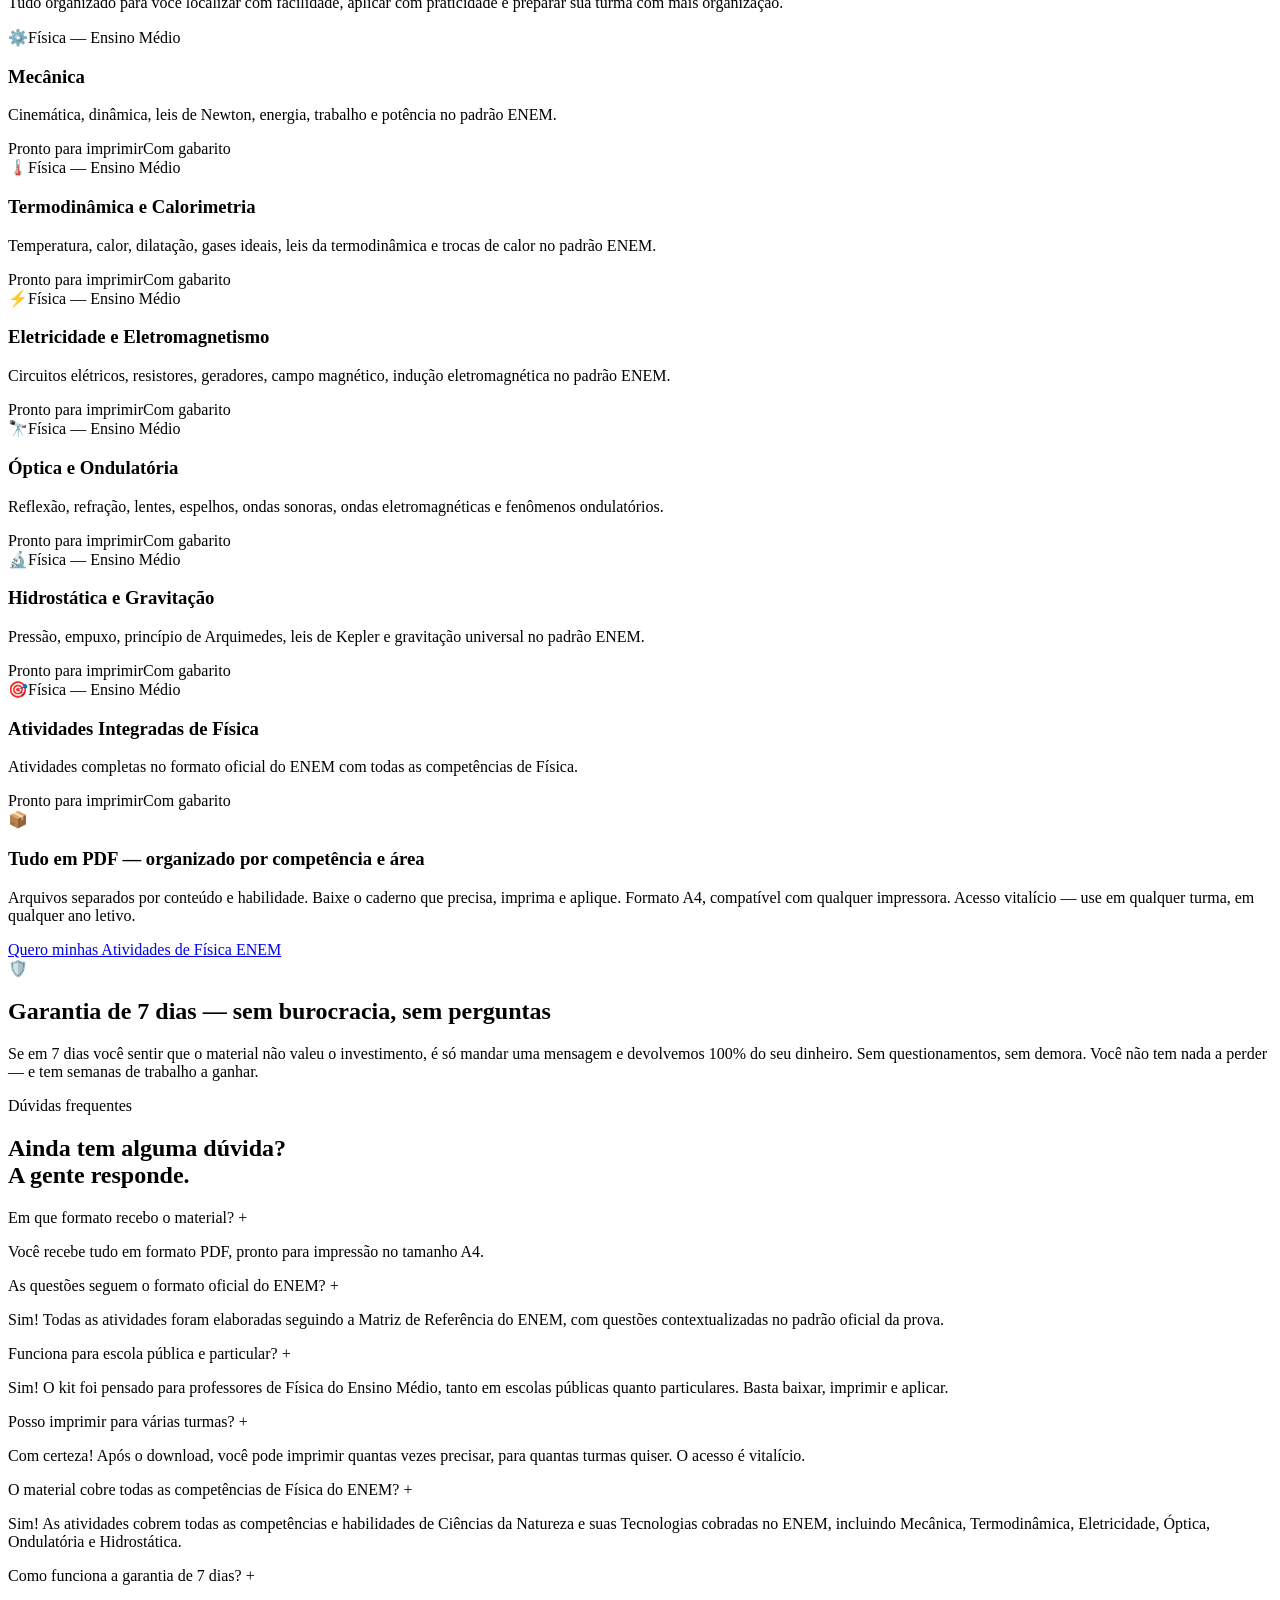
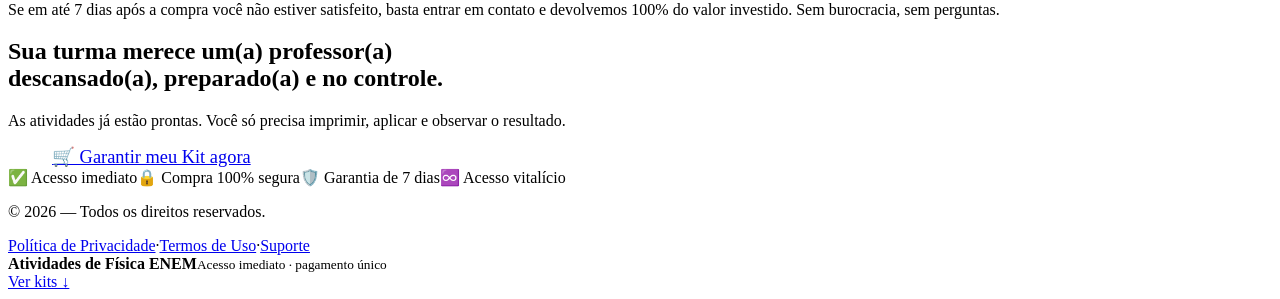
==== commit f25c0edb: "Exibir Kit Premium antes do Kit Básico" ====
--- a/public/enem/index.html
+++ b/public/enem/index.html
@@ -15,7 +15,7 @@
 src="https://www.facebook.com/tr?id=1830770601388257&ev=PageView&noscript=1"
 /></noscript>
 <!-- End Meta Pixel Code --><meta charset="UTF-8"><meta name="viewport" content="width=device-width, initial-scale=1.0"><title>+49 Atividades de Física Treino para o ENEM 2026 — Prontas para Imprimir</title><meta name="description"
-content="Atividades de Física no padrão oficial do ENEM para o Ensino Médio — com gabarito, separadas por competência e prontas para imprimir. Acesso imediato."><link rel="preconnect" href="https://enemfisprofjulianagamononline-0jewq4.arktrix.app" crossorigin><link rel="preload" as="image" href="/enem/images/hero-prof.jpg.jpg" type="image/jpeg" fetchpriority="high"><link rel="stylesheet" href="/enem/style.css?v=6"></head><body><div class="urgency-banner" id="urgency-banner">
+content="Atividades de Física no padrão oficial do ENEM para o Ensino Médio — com gabarito, separadas por competência e prontas para imprimir. Acesso imediato."><link rel="preconnect" href="https://enemfisprofjulianagamononline-0jewq4.arktrix.app" crossorigin><link rel="preload" as="image" href="/enem/images/hero-prof.jpg.jpg" type="image/jpeg" fetchpriority="high"><link rel="stylesheet" href="/enem/style.css?v=7"></head><body><div class="urgency-banner" id="urgency-banner">
 🔥 Oferta Limitada — Válida somente até o final de outubro 🔥
 </div><section class="hero" id="hero"><div class="container"><div class="hero-text"><h1>
 Cada aula sem treino<br>é um aluno chegando<br><span class="highlight">despreparado para o ENEM.</span></h1><p>
@@ -53,7 +53,7 @@
 width="560" height="840" loading="lazy" decoding="async"></div><div class="preview-card"><img src="https://enemfisprofjulianagamononline-0jewq4.arktrix.app/assets/atividades/Atividade ENEM Física 45.png" alt="Atividade ENEM 16"
 width="560" height="840" loading="lazy" decoding="async"></div><div class="preview-card"><img src="https://enemfisprofjulianagamononline-0jewq4.arktrix.app/assets/atividades/Atividade ENEM Física 46.png" alt="Atividade ENEM 17"
 width="560" height="840" loading="lazy" decoding="async"></div></div></section><section class="steps-section" id="steps"><div class="container text-center"><span class="section-label">Simples assim</span><h2 class="section-title"></h2><p class="section-subtitle">Nenhum cadastro complicado. Nenhuma espera. Só acesso imediato.</p><div class="steps-grid"><div class="step-card animate-on-scroll"><div class="step-number">1</div><h3>Escolha e pague</h3><p>Selecione o plano, clique em comprar e finalize em menos de 1 minuto. Pagamento 100% seguro.</p></div><div class="step-card animate-on-scroll"><div class="step-number">2</div><h3>Acesse e baixe</h3><p>O link chega por e-mail na hora. Pastas organizadas por competência — você escolhe o que precisa e baixa.
-</p></div><div class="step-card animate-on-scroll"><div class="step-number">3</div><h3>Imprima e aplique</h3><p>PDF no tamanho A4, pronto para a impressora da escola. Distribuiu para a turma — pode começar.</p></div></div></div></section><section class="pricing-section" id="pricing"><div class="container text-center"><span class="section-label">Investimento único</span><h2 class="section-title">Escolha o seu plano —<br><span>acesso vitalício, sem mensalidade</span></h2><p class="section-subtitle">Pague uma vez. Use para sempre. Em qualquer turma, em qualquer ano letivo.</p><div class="pricing-grid"><div class="pricing-card animate-on-scroll"><h3>Kit Básico</h3><p class="plan-position">Para quem precisa do essencial</p><div class="pricing-original">De R$47,00</div><div class="pricing-price">R$19,90</div><div class="pricing-info">Pagamento único · Acesso imediato</div><ul class="pricing-features"><li><span class="feat-icon yes">✓</span> 19 Atividades de Física ENEM — Ensino Médio</li><li><span class="feat-icon yes">✓</span> Formato oficial — prontas para imprimir</li><li><span class="feat-icon yes">✓</span> Gabarito completo em todas as atividades</li><li><span class="feat-icon yes">✓</span> Competências da Matriz ENEM por questão</li><li><span class="feat-icon yes">✓</span> PDFs prontos para impressão (A4)</li><li><span class="feat-icon yes">✓</span> Acesso vitalício</li><li class="disabled"><span class="feat-icon no">✕</span> Ficha completa de Física</li><li class="disabled"><span class="feat-icon no">✕</span> +300 atividades totais</li><li class="disabled"><span class="feat-icon no">✕</span> Caderno de Revisão Final ENEM</li></ul><a href="https://pay.cakto.com.br/yk9tqju_1236756" class="cta-btn cta-btn-secondary" target="_blank" rel="noopener noreferrer">Ficar com o Kit Básico</a></div><div class="pricing-card featured animate-on-scroll"><div class="pricing-badge">⭐ RECOMENDADO · MAIS COMPLETO</div><img src="/enem/images/mockup-fisica.jpg.jpg" alt="Kit Premium ENEM" loading="lazy" decoding="async"><h3>Kit Premium</h3><p class="premium-value-line">Por apenas <strong>R$ 8 a mais</strong> que o Básico</p><div class="pricing-original">De R$97,00</div><div class="pricing-price">R$27,90</div><div class="pricing-info">Pagamento único · Acesso imediato</div><ul class="pricing-features"><li><span class="feat-icon yes">✓</span> 49 Atividades de Física ENEM — Ensino Médio</li><li><span class="feat-icon yes">✓</span> Formato oficial — prontas para imprimir</li><li><span class="feat-icon yes">✓</span> Gabarito com análise por competência ENEM</li><li><span class="feat-icon yes">✓</span> PDFs prontos para impressão (A4)</li><li><span class="feat-icon yes">✓</span> Acesso vitalício + atualizações</li><li><span class="feat-icon yes">✓</span> Ficha completa de Física</li><li><span class="feat-icon yes">✓</span> +300 atividades totais</li><li><span class="feat-icon yes">✓</span> 🎁 Caderno de Revisão Final ENEM</li></ul><a href="https://pay.cakto.com.br/f23sfyx_1236261" class="cta-btn" target="_blank" rel="noopener noreferrer">QUERO O PREMIUM COMPLETO →</a></div></div><div class="pricing-footer"><p>🔒 Compra 100% segura</p><p style="margin-top:4px;">Esse preço é por tempo limitado. Após o encerramento, o kit volta ao preço original.
+</p></div><div class="step-card animate-on-scroll"><div class="step-number">3</div><h3>Imprima e aplique</h3><p>PDF no tamanho A4, pronto para a impressora da escola. Distribuiu para a turma — pode começar.</p></div></div></div></section><section class="pricing-section" id="pricing"><div class="container text-center"><span class="section-label">Investimento único</span><h2 class="section-title">Escolha o seu plano —<br><span>acesso vitalício, sem mensalidade</span></h2><p class="section-subtitle">Pague uma vez. Use para sempre. Em qualquer turma, em qualquer ano letivo.</p><div class="pricing-grid"><div class="pricing-card featured animate-on-scroll"><div class="pricing-badge">⭐ RECOMENDADO · MAIS COMPLETO</div><img src="/enem/images/mockup-fisica.jpg.jpg" alt="Kit Premium ENEM" loading="lazy" decoding="async"><h3>Kit Premium</h3><p class="premium-value-line">Por apenas <strong>R$ 8 a mais</strong> que o Básico</p><div class="pricing-original">De R$97,00</div><div class="pricing-price">R$27,90</div><div class="pricing-info">Pagamento único · Acesso imediato</div><ul class="pricing-features"><li><span class="feat-icon yes">✓</span> 49 Atividades de Física ENEM — Ensino Médio</li><li><span class="feat-icon yes">✓</span> Formato oficial — prontas para imprimir</li><li><span class="feat-icon yes">✓</span> Gabarito com análise por competência ENEM</li><li><span class="feat-icon yes">✓</span> PDFs prontos para impressão (A4)</li><li><span class="feat-icon yes">✓</span> Acesso vitalício + atualizações</li><li><span class="feat-icon yes">✓</span> Ficha completa de Física</li><li><span class="feat-icon yes">✓</span> +300 atividades totais</li><li><span class="feat-icon yes">✓</span> 🎁 Caderno de Revisão Final ENEM</li></ul><a href="https://pay.cakto.com.br/f23sfyx_1236261" class="cta-btn" target="_blank" rel="noopener noreferrer">QUERO O PREMIUM COMPLETO →</a><div class="pricing-card animate-on-scroll"><h3>Kit Básico</h3><p class="plan-position">Para quem precisa do essencial</p><div class="pricing-original">De R$47,00</div><div class="pricing-price">R$19,90</div><div class="pricing-info">Pagamento único · Acesso imediato</div><ul class="pricing-features"><li><span class="feat-icon yes">✓</span> 19 Atividades de Física ENEM — Ensino Médio</li><li><span class="feat-icon yes">✓</span> Formato oficial — prontas para imprimir</li><li><span class="feat-icon yes">✓</span> Gabarito completo em todas as atividades</li><li><span class="feat-icon yes">✓</span> Competências da Matriz ENEM por questão</li><li><span class="feat-icon yes">✓</span> PDFs prontos para impressão (A4)</li><li><span class="feat-icon yes">✓</span> Acesso vitalício</li><li class="disabled"><span class="feat-icon no">✕</span> Ficha completa de Física</li><li class="disabled"><span class="feat-icon no">✕</span> +300 atividades totais</li><li class="disabled"><span class="feat-icon no">✕</span> Caderno de Revisão Final ENEM</li></ul><a href="https://pay.cakto.com.br/yk9tqju_1236756" class="cta-btn cta-btn-secondary" target="_blank" rel="noopener noreferrer">Ficar com o Kit Básico</a></div></div></div><div class="pricing-footer"><p>🔒 Compra 100% segura</p><p style="margin-top:4px;">Esse preço é por tempo limitado. Após o encerramento, o kit volta ao preço original.
 </p></div></div></section><section class="bonus-section" id="bonus"><div class="container text-center"><span class="section-label">Bônus exclusivos</span><h2 class="section-title">Quem garante hoje leva muito mais<br><span>do que atividades prontas</span></h2><p class="section-subtitle">Esses bônus foram pensados para tornar o seu dia a dia ainda mais fácil. Valor total:
 R$59,70 — inclusos sem custo adicional.</p><div class="bonus-grid"><div class="bonus-card animate-on-scroll"><span class="bonus-badge">Bônus 1</span><h3>Cronograma de Aplicação ENEM</h3><p>Um plano completo para organizar e aplicar as atividades ao longo do ano — com calendário mensal e plano
 anual prontos para usar.</p><span class="bonus-value">Valor: R$19,90 — grátis pra você</span></div><div class="bonus-card animate-on-scroll"><span class="bonus-badge">Bônus 2</span><h3>Ficha de Acompanhamento da Turma</h3><p>Acompanhe o desempenho de cada aluno e veja a evolução da sua turma — por atividade, por competência e por
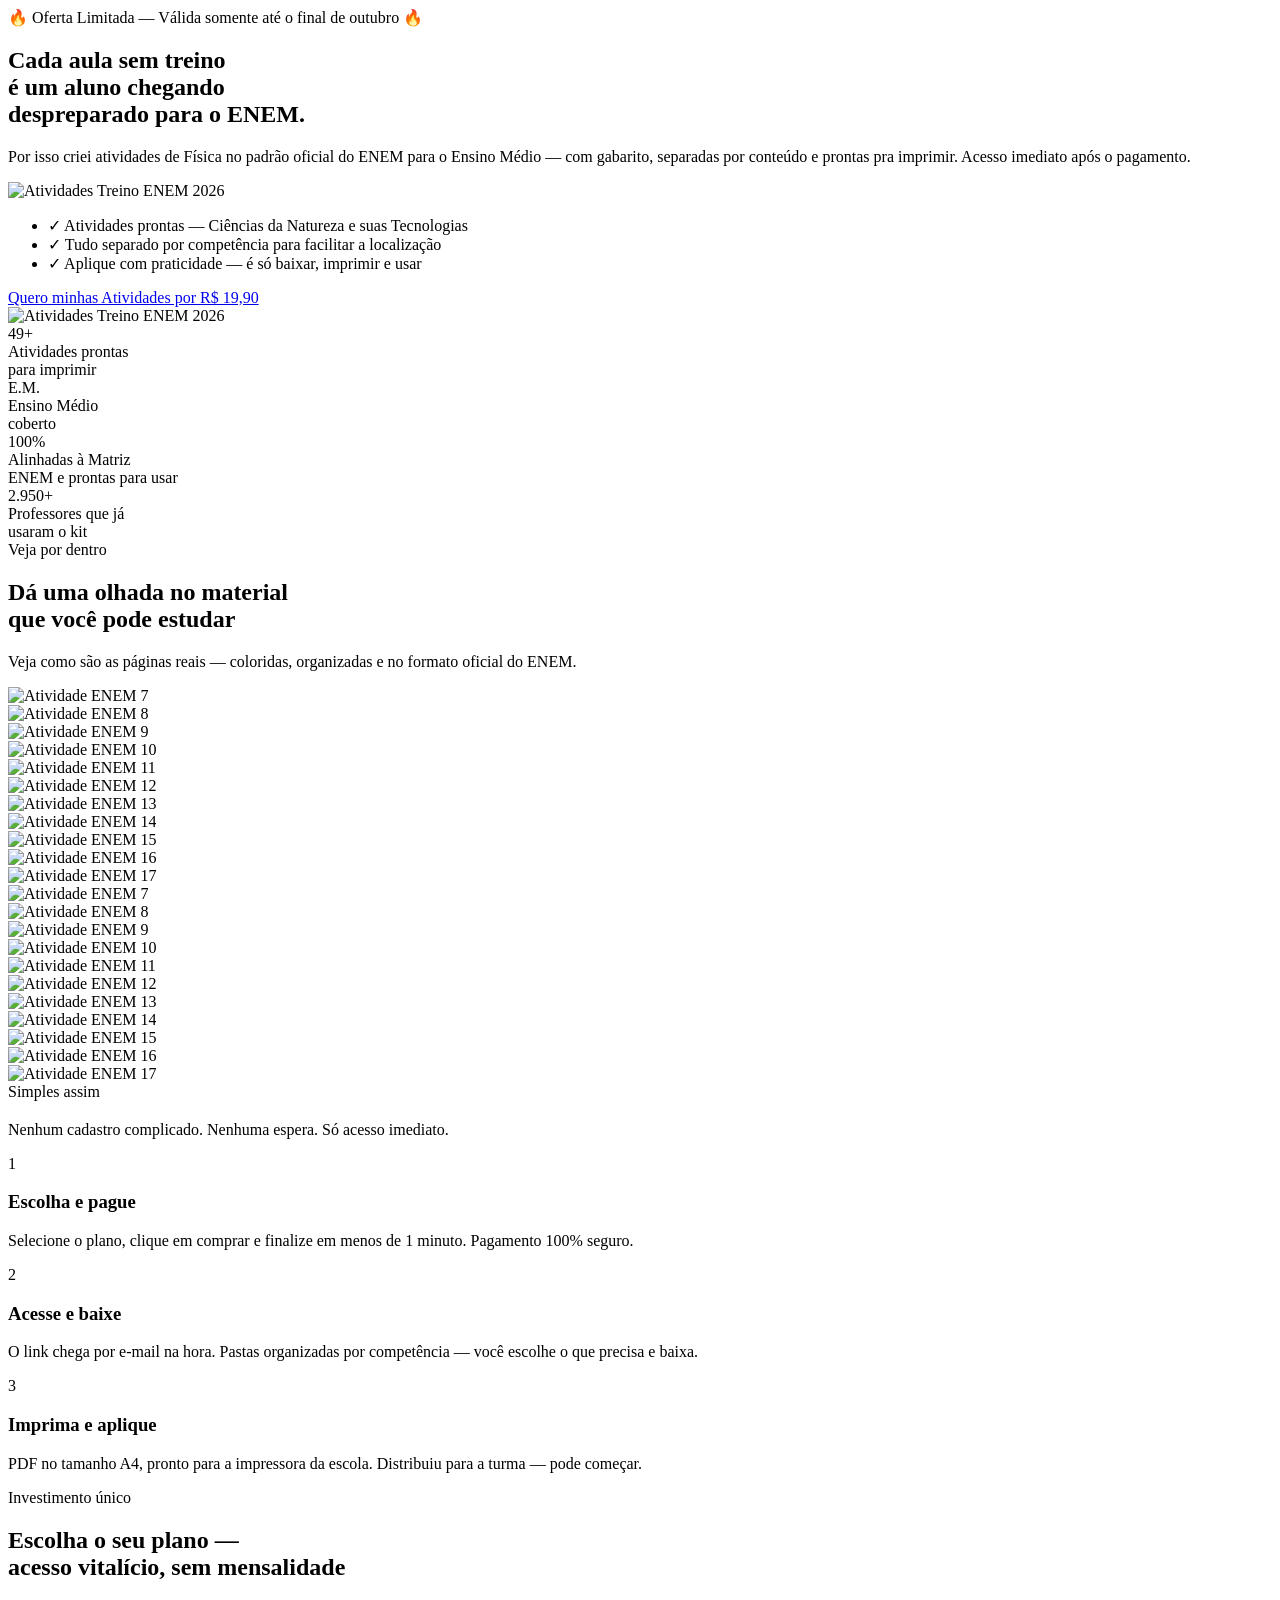
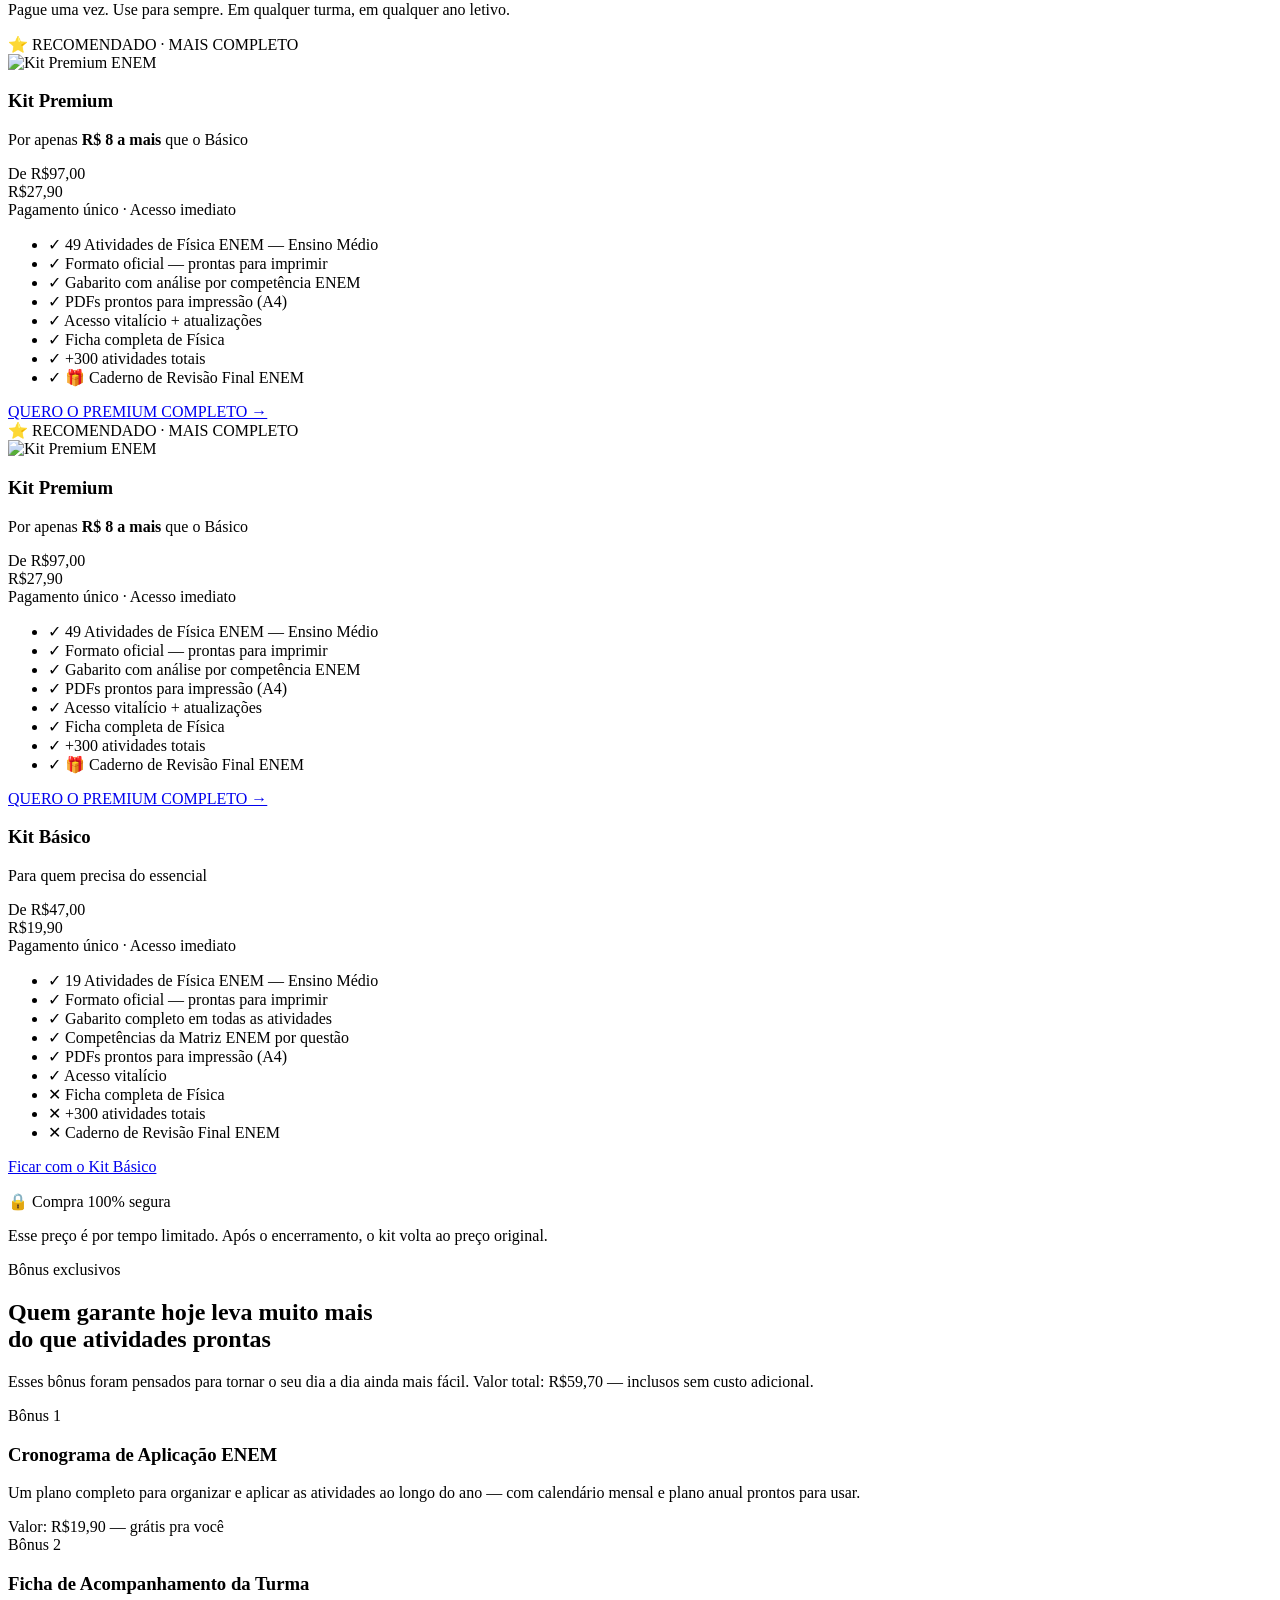
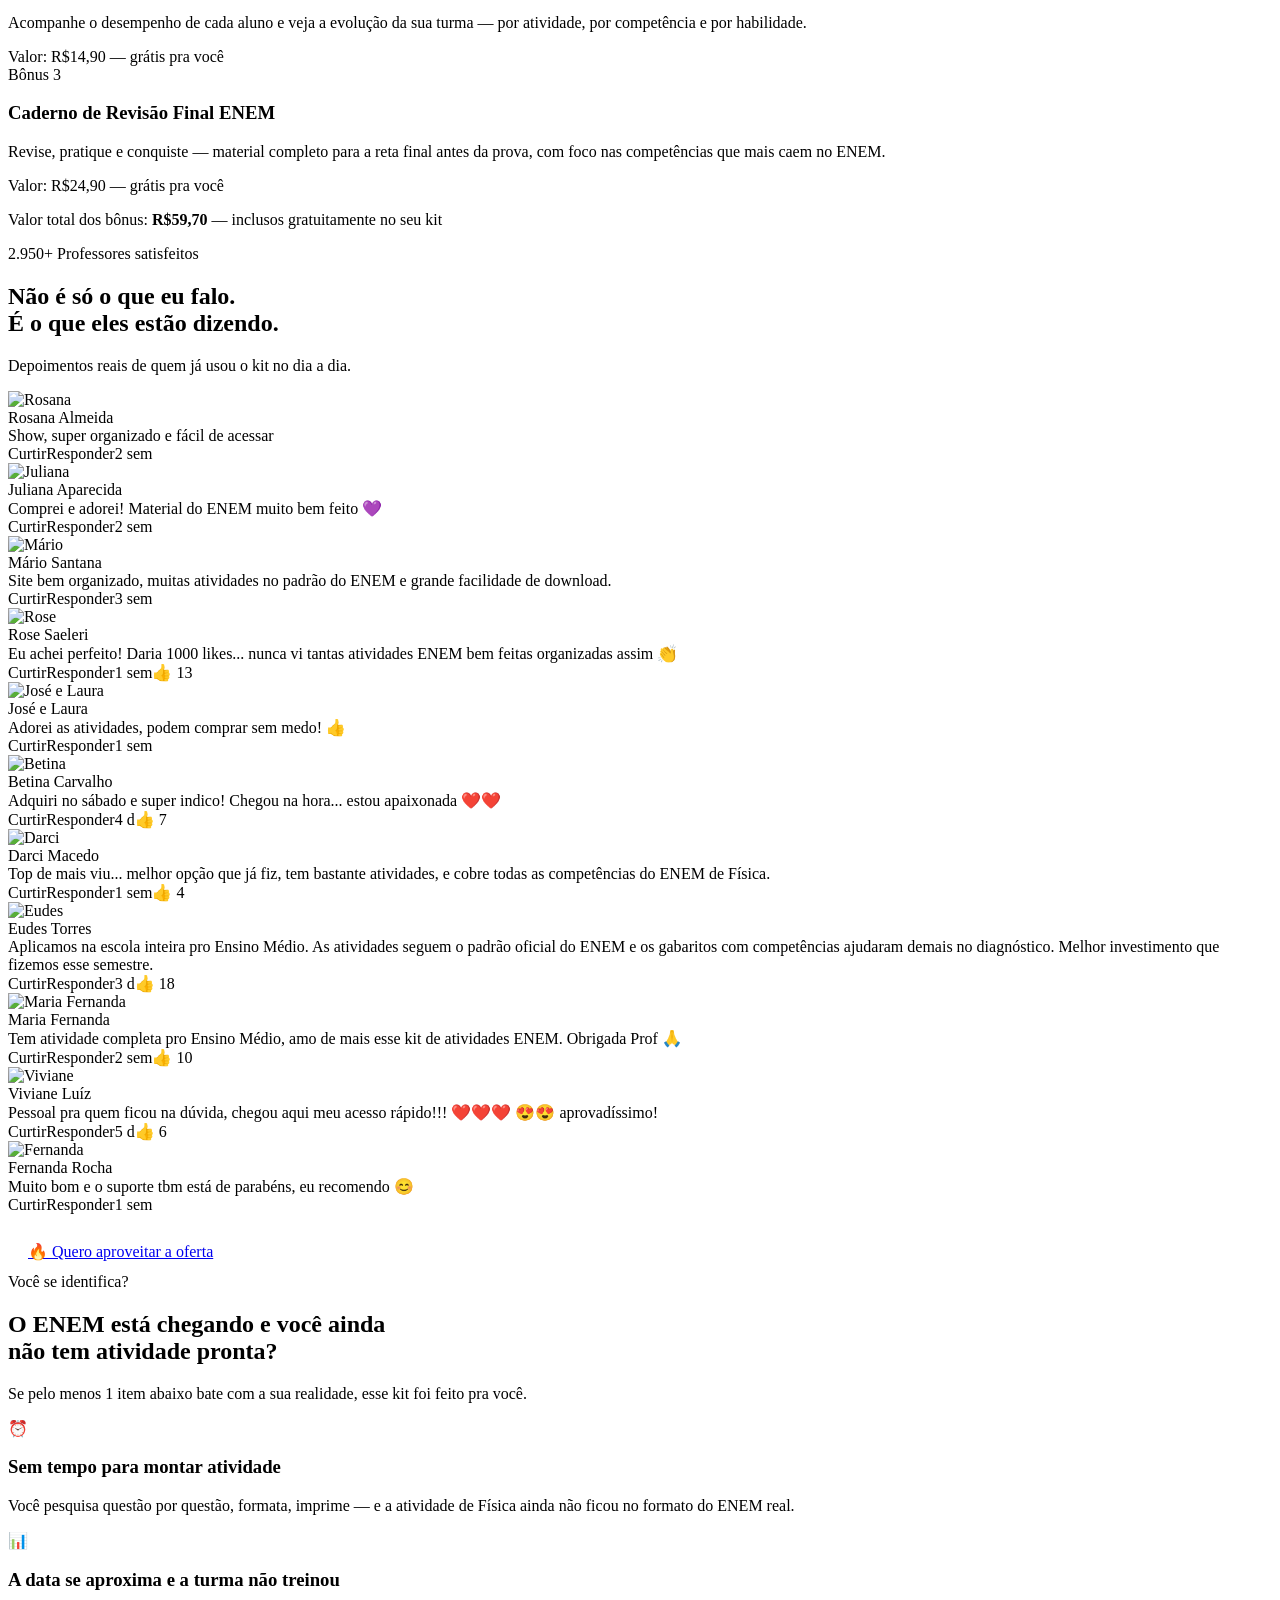
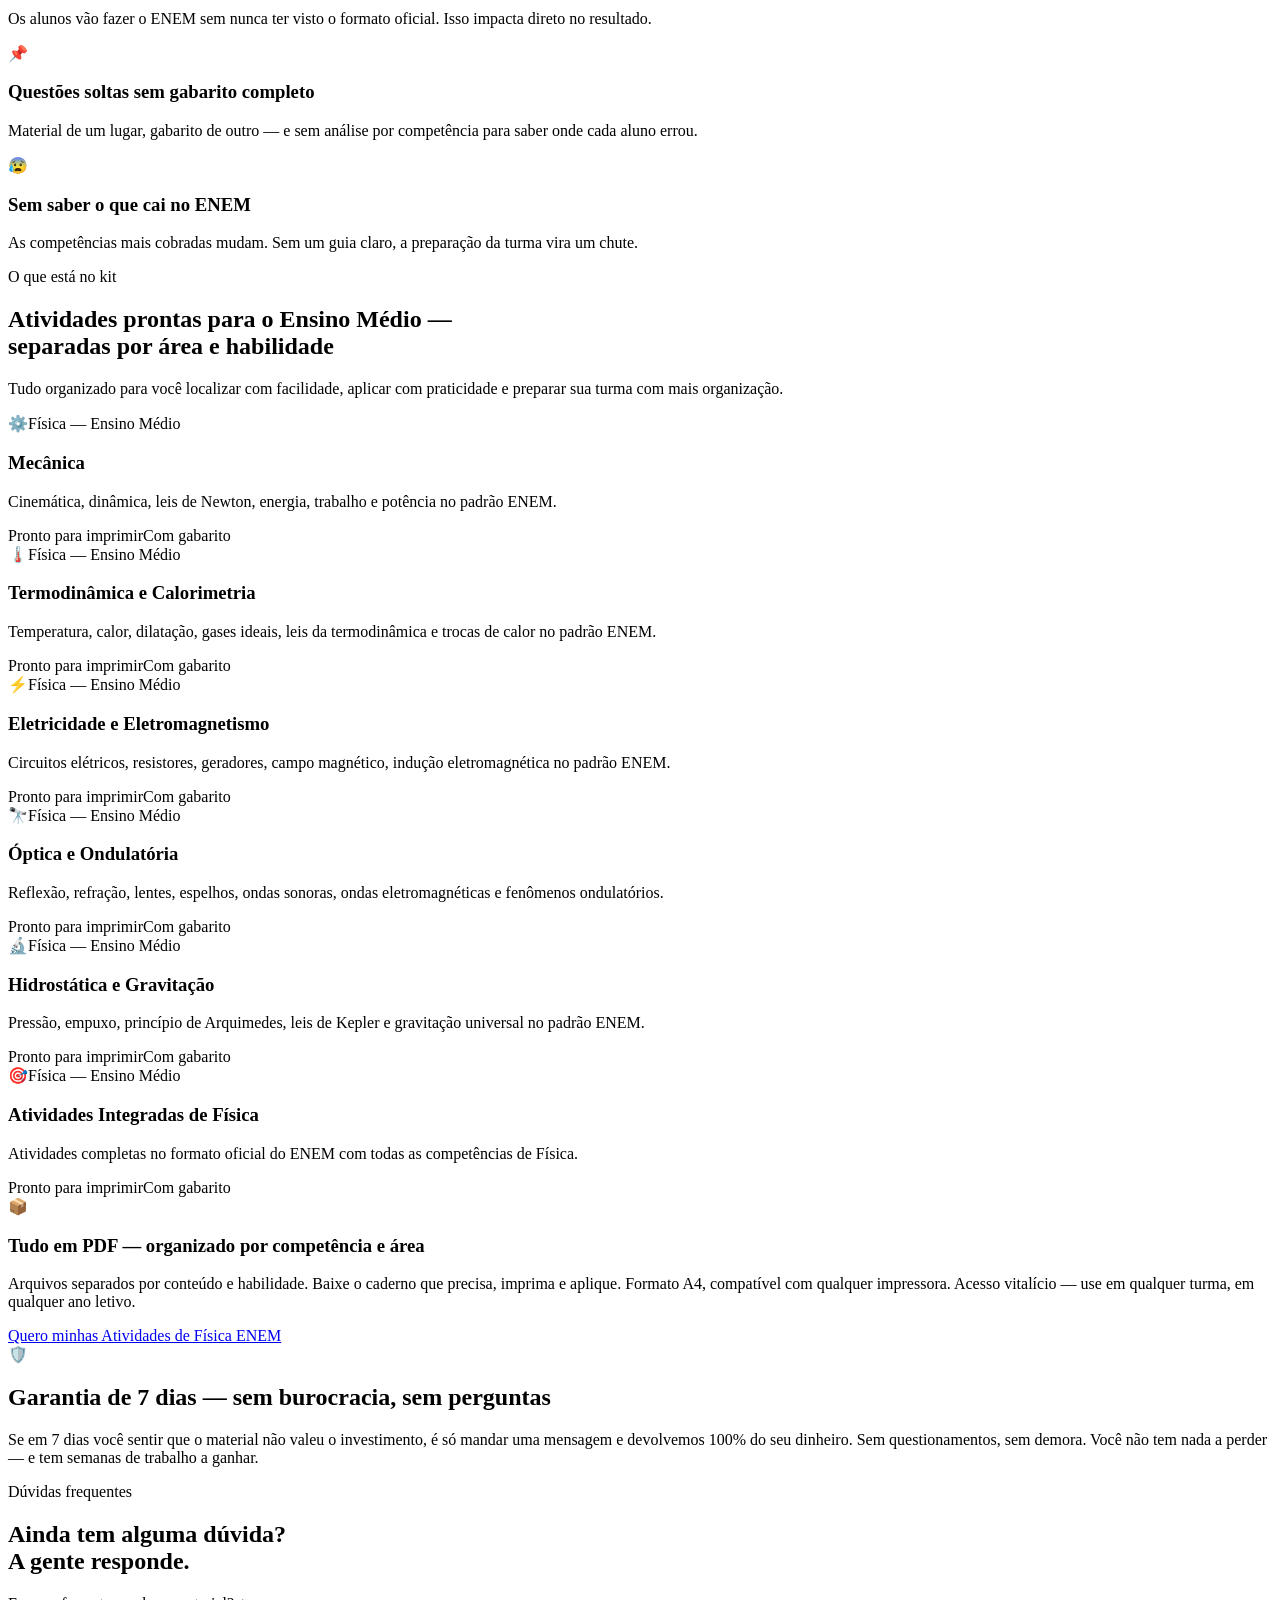
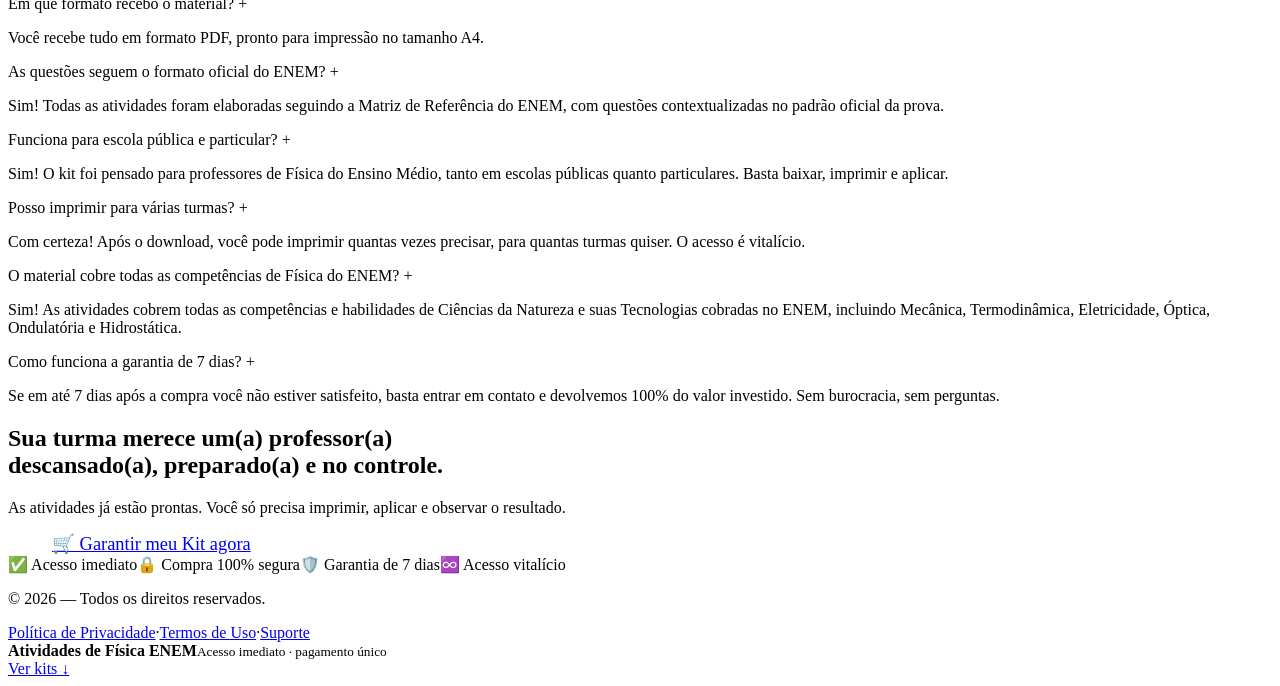
==== commit 3bf699a5: "Corrigir ordem dos planos mantendo grade e espaçamento" ====
--- a/public/enem/index.html
+++ b/public/enem/index.html
@@ -53,7 +53,7 @@
 width="560" height="840" loading="lazy" decoding="async"></div><div class="preview-card"><img src="https://enemfisprofjulianagamononline-0jewq4.arktrix.app/assets/atividades/Atividade ENEM Física 45.png" alt="Atividade ENEM 16"
 width="560" height="840" loading="lazy" decoding="async"></div><div class="preview-card"><img src="https://enemfisprofjulianagamononline-0jewq4.arktrix.app/assets/atividades/Atividade ENEM Física 46.png" alt="Atividade ENEM 17"
 width="560" height="840" loading="lazy" decoding="async"></div></div></section><section class="steps-section" id="steps"><div class="container text-center"><span class="section-label">Simples assim</span><h2 class="section-title"></h2><p class="section-subtitle">Nenhum cadastro complicado. Nenhuma espera. Só acesso imediato.</p><div class="steps-grid"><div class="step-card animate-on-scroll"><div class="step-number">1</div><h3>Escolha e pague</h3><p>Selecione o plano, clique em comprar e finalize em menos de 1 minuto. Pagamento 100% seguro.</p></div><div class="step-card animate-on-scroll"><div class="step-number">2</div><h3>Acesse e baixe</h3><p>O link chega por e-mail na hora. Pastas organizadas por competência — você escolhe o que precisa e baixa.
-</p></div><div class="step-card animate-on-scroll"><div class="step-number">3</div><h3>Imprima e aplique</h3><p>PDF no tamanho A4, pronto para a impressora da escola. Distribuiu para a turma — pode começar.</p></div></div></div></section><section class="pricing-section" id="pricing"><div class="container text-center"><span class="section-label">Investimento único</span><h2 class="section-title">Escolha o seu plano —<br><span>acesso vitalício, sem mensalidade</span></h2><p class="section-subtitle">Pague uma vez. Use para sempre. Em qualquer turma, em qualquer ano letivo.</p><div class="pricing-grid"><div class="pricing-card featured animate-on-scroll"><div class="pricing-badge">⭐ RECOMENDADO · MAIS COMPLETO</div><img src="/enem/images/mockup-fisica.jpg.jpg" alt="Kit Premium ENEM" loading="lazy" decoding="async"><h3>Kit Premium</h3><p class="premium-value-line">Por apenas <strong>R$ 8 a mais</strong> que o Básico</p><div class="pricing-original">De R$97,00</div><div class="pricing-price">R$27,90</div><div class="pricing-info">Pagamento único · Acesso imediato</div><ul class="pricing-features"><li><span class="feat-icon yes">✓</span> 49 Atividades de Física ENEM — Ensino Médio</li><li><span class="feat-icon yes">✓</span> Formato oficial — prontas para imprimir</li><li><span class="feat-icon yes">✓</span> Gabarito com análise por competência ENEM</li><li><span class="feat-icon yes">✓</span> PDFs prontos para impressão (A4)</li><li><span class="feat-icon yes">✓</span> Acesso vitalício + atualizações</li><li><span class="feat-icon yes">✓</span> Ficha completa de Física</li><li><span class="feat-icon yes">✓</span> +300 atividades totais</li><li><span class="feat-icon yes">✓</span> 🎁 Caderno de Revisão Final ENEM</li></ul><a href="https://pay.cakto.com.br/f23sfyx_1236261" class="cta-btn" target="_blank" rel="noopener noreferrer">QUERO O PREMIUM COMPLETO →</a><div class="pricing-card animate-on-scroll"><h3>Kit Básico</h3><p class="plan-position">Para quem precisa do essencial</p><div class="pricing-original">De R$47,00</div><div class="pricing-price">R$19,90</div><div class="pricing-info">Pagamento único · Acesso imediato</div><ul class="pricing-features"><li><span class="feat-icon yes">✓</span> 19 Atividades de Física ENEM — Ensino Médio</li><li><span class="feat-icon yes">✓</span> Formato oficial — prontas para imprimir</li><li><span class="feat-icon yes">✓</span> Gabarito completo em todas as atividades</li><li><span class="feat-icon yes">✓</span> Competências da Matriz ENEM por questão</li><li><span class="feat-icon yes">✓</span> PDFs prontos para impressão (A4)</li><li><span class="feat-icon yes">✓</span> Acesso vitalício</li><li class="disabled"><span class="feat-icon no">✕</span> Ficha completa de Física</li><li class="disabled"><span class="feat-icon no">✕</span> +300 atividades totais</li><li class="disabled"><span class="feat-icon no">✕</span> Caderno de Revisão Final ENEM</li></ul><a href="https://pay.cakto.com.br/yk9tqju_1236756" class="cta-btn cta-btn-secondary" target="_blank" rel="noopener noreferrer">Ficar com o Kit Básico</a></div></div></div><div class="pricing-footer"><p>🔒 Compra 100% segura</p><p style="margin-top:4px;">Esse preço é por tempo limitado. Após o encerramento, o kit volta ao preço original.
+</p></div><div class="step-card animate-on-scroll"><div class="step-number">3</div><h3>Imprima e aplique</h3><p>PDF no tamanho A4, pronto para a impressora da escola. Distribuiu para a turma — pode começar.</p></div></div></div></section><section class="pricing-section" id="pricing"><div class="container text-center"><span class="section-label">Investimento único</span><h2 class="section-title">Escolha o seu plano —<br><span>acesso vitalício, sem mensalidade</span></h2><p class="section-subtitle">Pague uma vez. Use para sempre. Em qualquer turma, em qualquer ano letivo.</p><div class="pricing-grid"><div class="pricing-card featured animate-on-scroll"><div class="pricing-badge">⭐ RECOMENDADO · MAIS COMPLETO</div><img src="/enem/images/mockup-fisica.jpg.jpg" alt="Kit Premium ENEM" loading="lazy" decoding="async"><h3>Kit Premium</h3><p class="premium-value-line">Por apenas <strong>R$ 8 a mais</strong> que o Básico</p><div class="pricing-original">De R$97,00</div><div class="pricing-price">R$27,90</div><div class="pricing-info">Pagamento único · Acesso imediato</div><ul class="pricing-features"><li><span class="feat-icon yes">✓</span> 49 Atividades de Física ENEM — Ensino Médio</li><li><span class="feat-icon yes">✓</span> Formato oficial — prontas para imprimir</li><li><span class="feat-icon yes">✓</span> Gabarito com análise por competência ENEM</li><li><span class="feat-icon yes">✓</span> PDFs prontos para impressão (A4)</li><li><span class="feat-icon yes">✓</span> Acesso vitalício + atualizações</li><li><span class="feat-icon yes">✓</span> Ficha completa de Física</li><li><span class="feat-icon yes">✓</span> +300 atividades totais</li><li><span class="feat-icon yes">✓</span> 🎁 Caderno de Revisão Final ENEM</li></ul><a href="https://pay.cakto.com.br/f23sfyx_1236261" class="cta-btn" target="_blank" rel="noopener noreferrer">QUERO O PREMIUM COMPLETO →</a><div class="pricing-card featured animate-on-scroll"><div class="pricing-badge">⭐ RECOMENDADO · MAIS COMPLETO</div><img src="/enem/images/mockup-fisica.jpg.jpg" alt="Kit Premium ENEM" loading="lazy" decoding="async"><h3>Kit Premium</h3><p class="premium-value-line">Por apenas <strong>R$ 8 a mais</strong> que o Básico</p><div class="pricing-original">De R$97,00</div><div class="pricing-price">R$27,90</div><div class="pricing-info">Pagamento único · Acesso imediato</div><ul class="pricing-features"><li><span class="feat-icon yes">✓</span> 49 Atividades de Física ENEM — Ensino Médio</li><li><span class="feat-icon yes">✓</span> Formato oficial — prontas para imprimir</li><li><span class="feat-icon yes">✓</span> Gabarito com análise por competência ENEM</li><li><span class="feat-icon yes">✓</span> PDFs prontos para impressão (A4)</li><li><span class="feat-icon yes">✓</span> Acesso vitalício + atualizações</li><li><span class="feat-icon yes">✓</span> Ficha completa de Física</li><li><span class="feat-icon yes">✓</span> +300 atividades totais</li><li><span class="feat-icon yes">✓</span> 🎁 Caderno de Revisão Final ENEM</li></ul><a href="https://pay.cakto.com.br/f23sfyx_1236261" class="cta-btn" target="_blank" rel="noopener noreferrer">QUERO O PREMIUM COMPLETO →</a><div class="pricing-card animate-on-scroll"><h3>Kit Básico</h3><p class="plan-position">Para quem precisa do essencial</p><div class="pricing-original">De R$47,00</div><div class="pricing-price">R$19,90</div><div class="pricing-info">Pagamento único · Acesso imediato</div><ul class="pricing-features"><li><span class="feat-icon yes">✓</span> 19 Atividades de Física ENEM — Ensino Médio</li><li><span class="feat-icon yes">✓</span> Formato oficial — prontas para imprimir</li><li><span class="feat-icon yes">✓</span> Gabarito completo em todas as atividades</li><li><span class="feat-icon yes">✓</span> Competências da Matriz ENEM por questão</li><li><span class="feat-icon yes">✓</span> PDFs prontos para impressão (A4)</li><li><span class="feat-icon yes">✓</span> Acesso vitalício</li><li class="disabled"><span class="feat-icon no">✕</span> Ficha completa de Física</li><li class="disabled"><span class="feat-icon no">✕</span> +300 atividades totais</li><li class="disabled"><span class="feat-icon no">✕</span> Caderno de Revisão Final ENEM</li></ul><a href="https://pay.cakto.com.br/yk9tqju_1236756" class="cta-btn cta-btn-secondary" target="_blank" rel="noopener noreferrer">Ficar com o Kit Básico</a></div></div></div><div class="pricing-footer"><p>🔒 Compra 100% segura</p><p style="margin-top:4px;">Esse preço é por tempo limitado. Após o encerramento, o kit volta ao preço original.
 </p></div></div></section><section class="bonus-section" id="bonus"><div class="container text-center"><span class="section-label">Bônus exclusivos</span><h2 class="section-title">Quem garante hoje leva muito mais<br><span>do que atividades prontas</span></h2><p class="section-subtitle">Esses bônus foram pensados para tornar o seu dia a dia ainda mais fácil. Valor total:
 R$59,70 — inclusos sem custo adicional.</p><div class="bonus-grid"><div class="bonus-card animate-on-scroll"><span class="bonus-badge">Bônus 1</span><h3>Cronograma de Aplicação ENEM</h3><p>Um plano completo para organizar e aplicar as atividades ao longo do ano — com calendário mensal e plano
 anual prontos para usar.</p><span class="bonus-value">Valor: R$19,90 — grátis pra você</span></div><div class="bonus-card animate-on-scroll"><span class="bonus-badge">Bônus 2</span><h3>Ficha de Acompanhamento da Turma</h3><p>Acompanhe o desempenho de cada aluno e veja a evolução da sua turma — por atividade, por competência e por
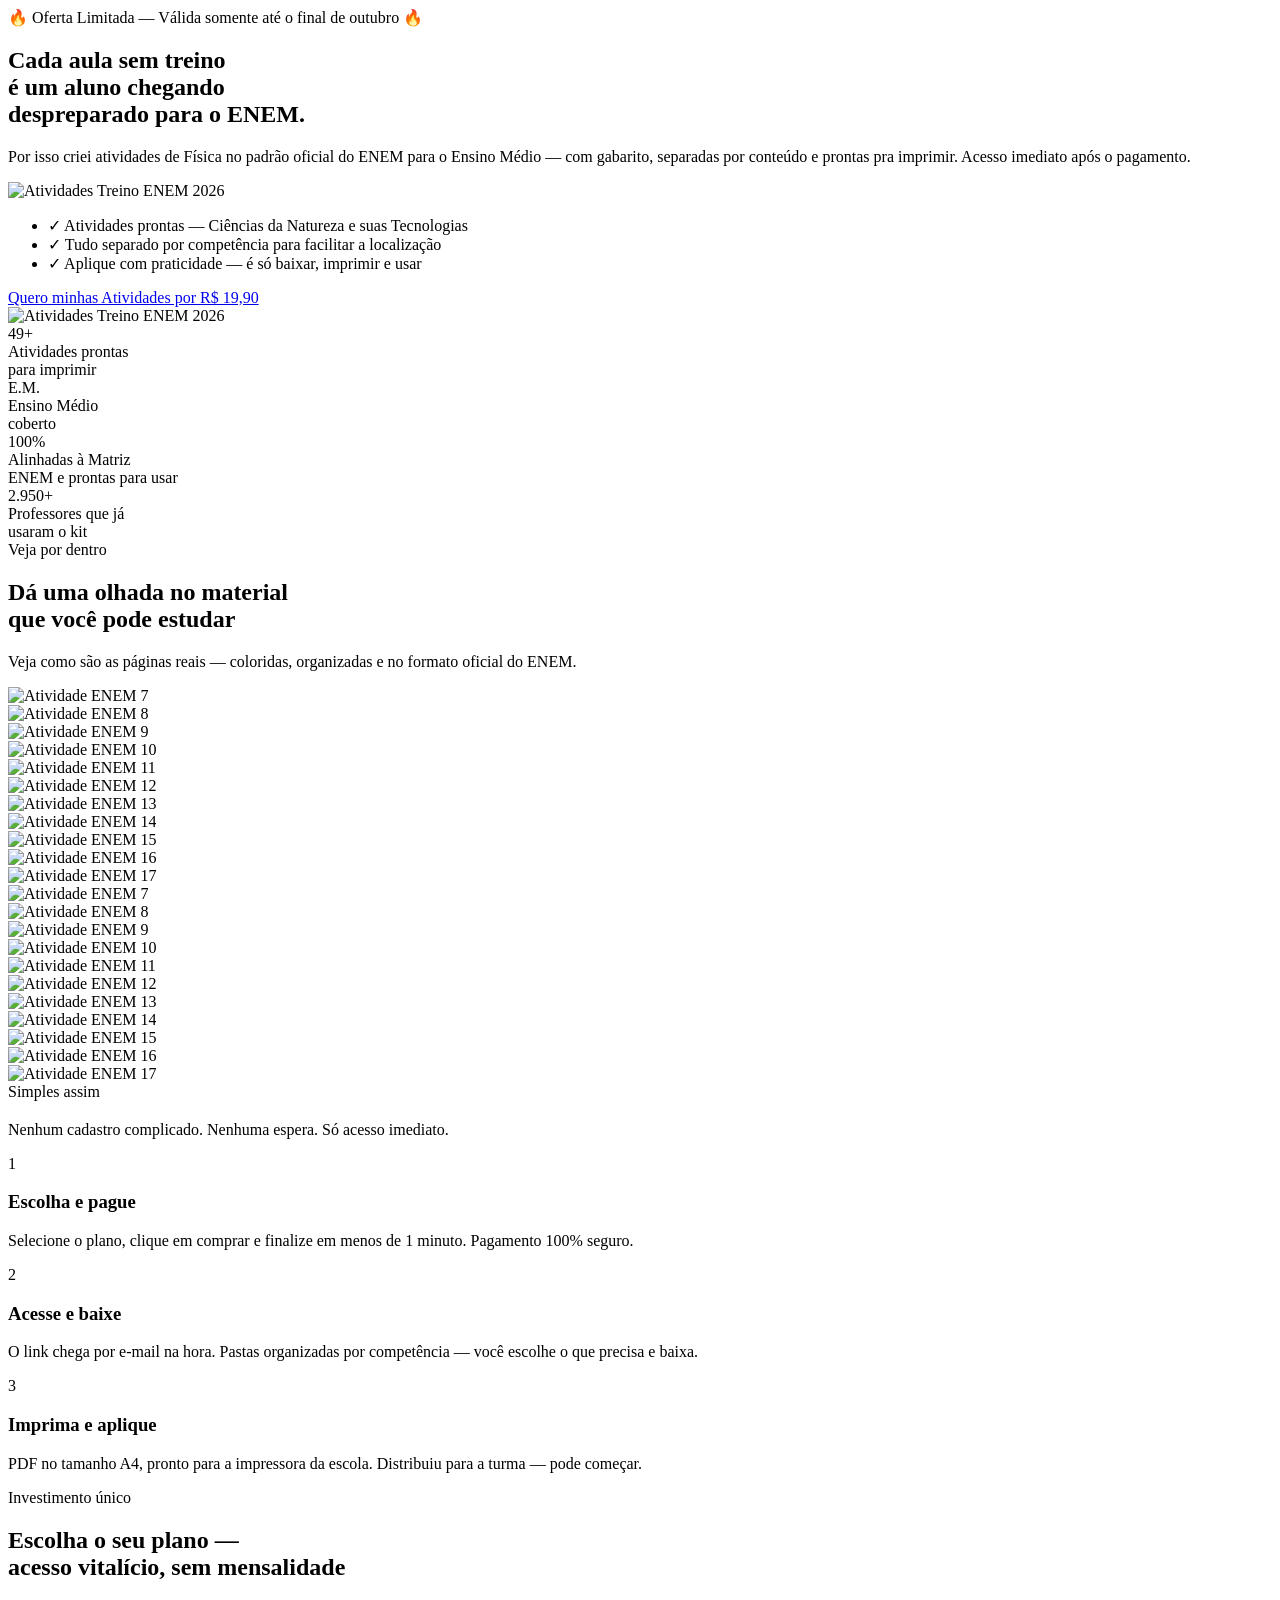
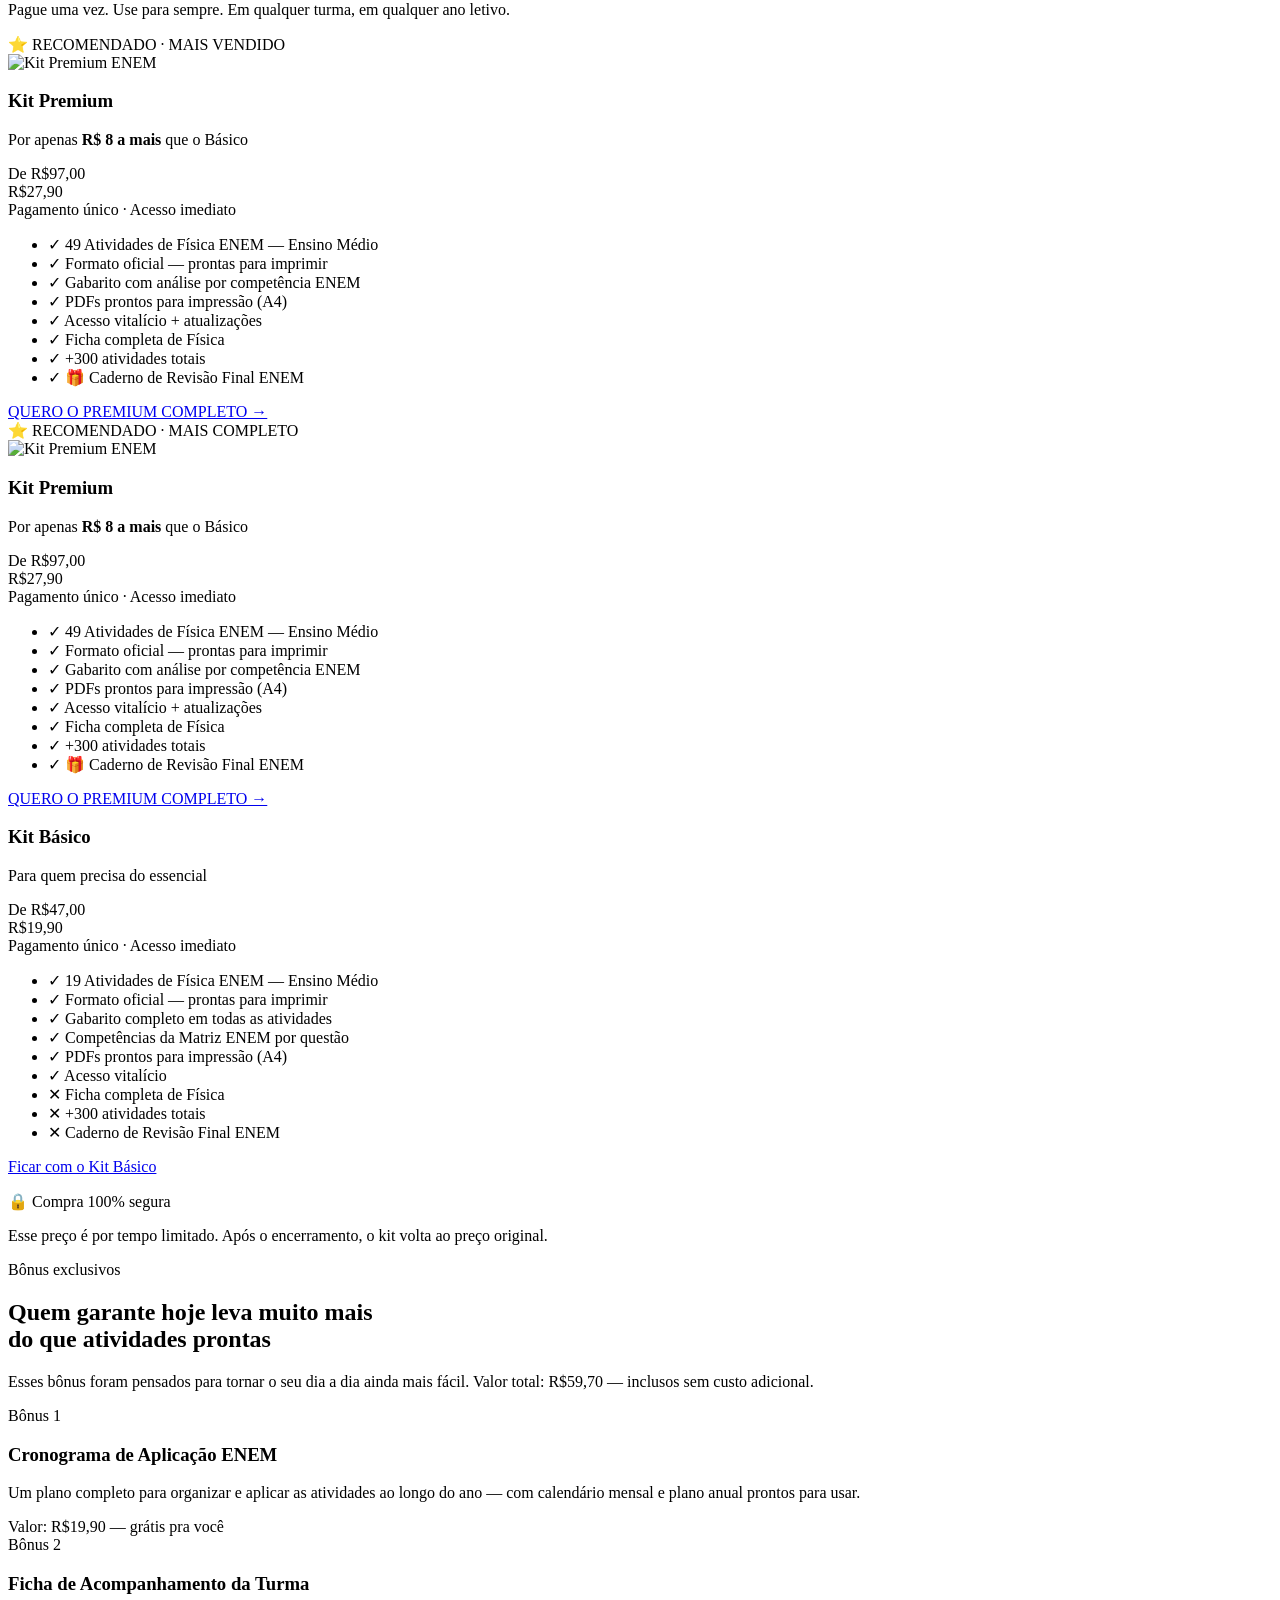
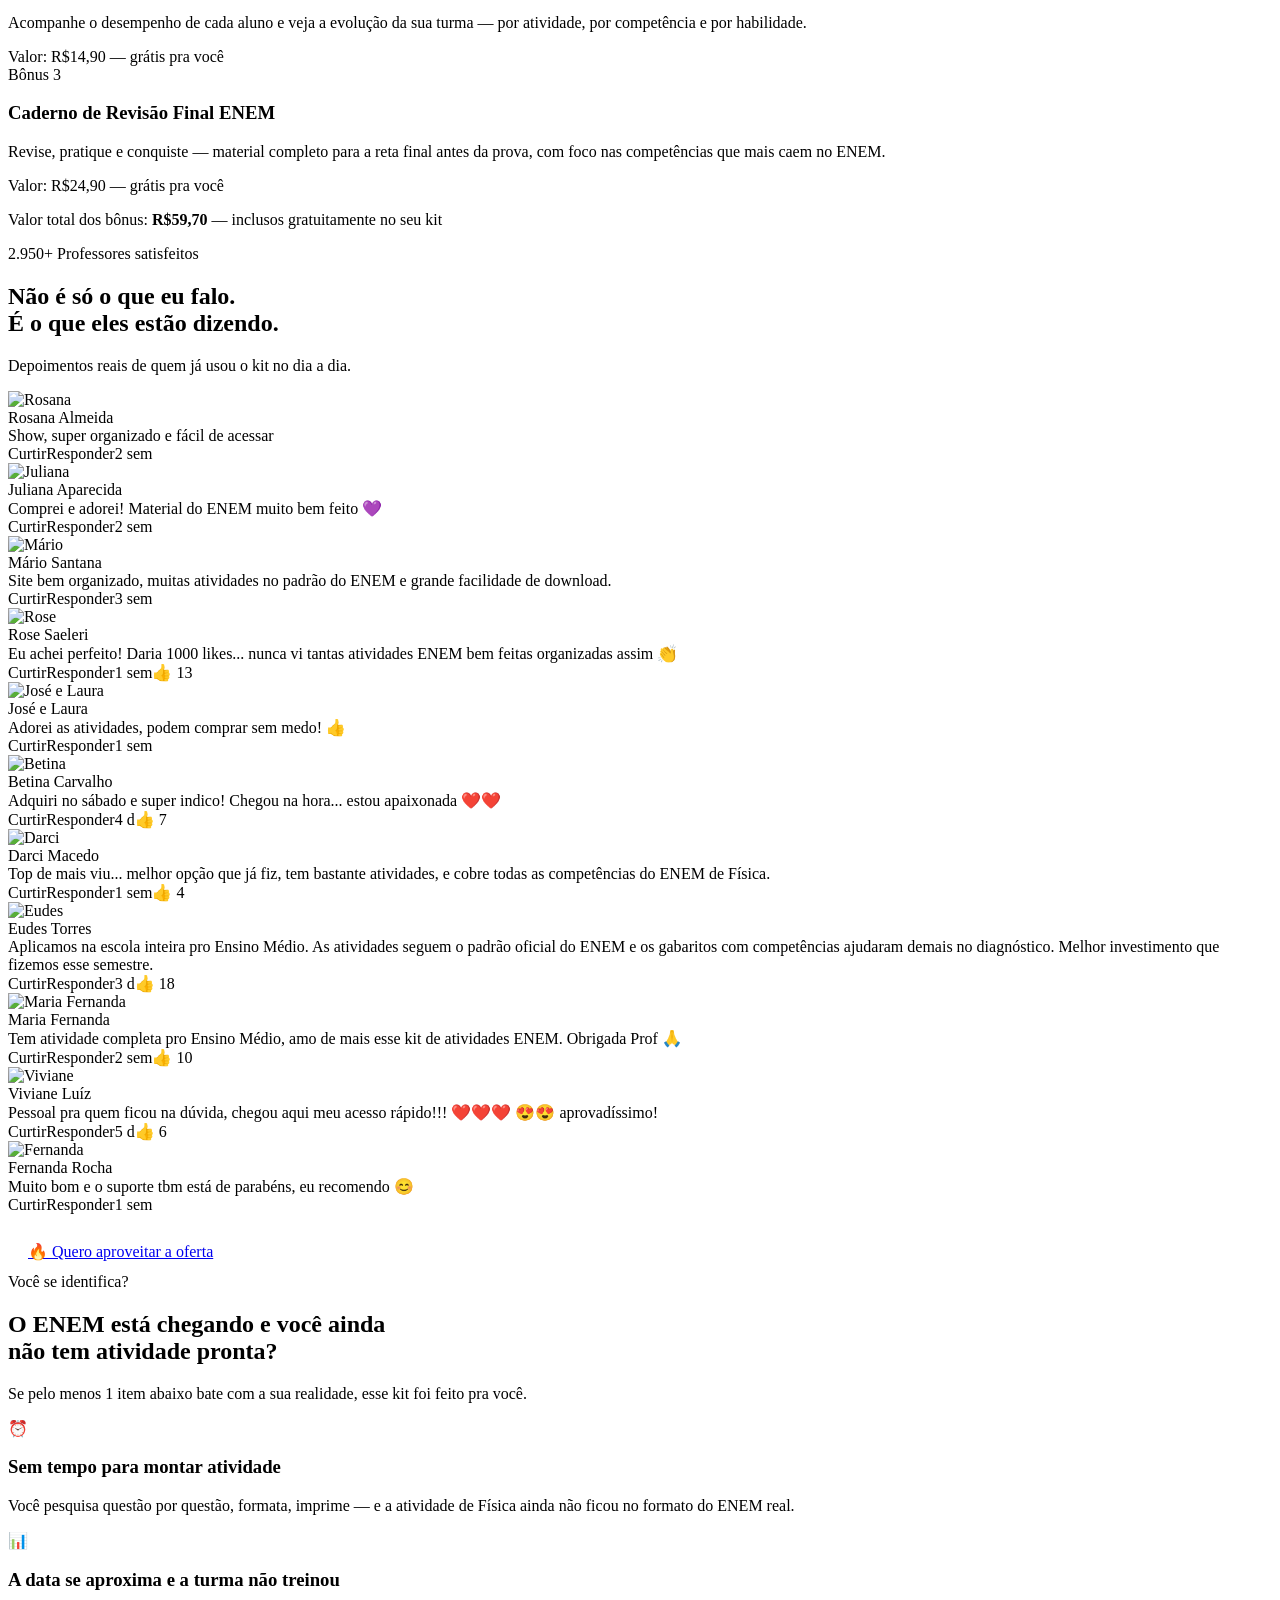
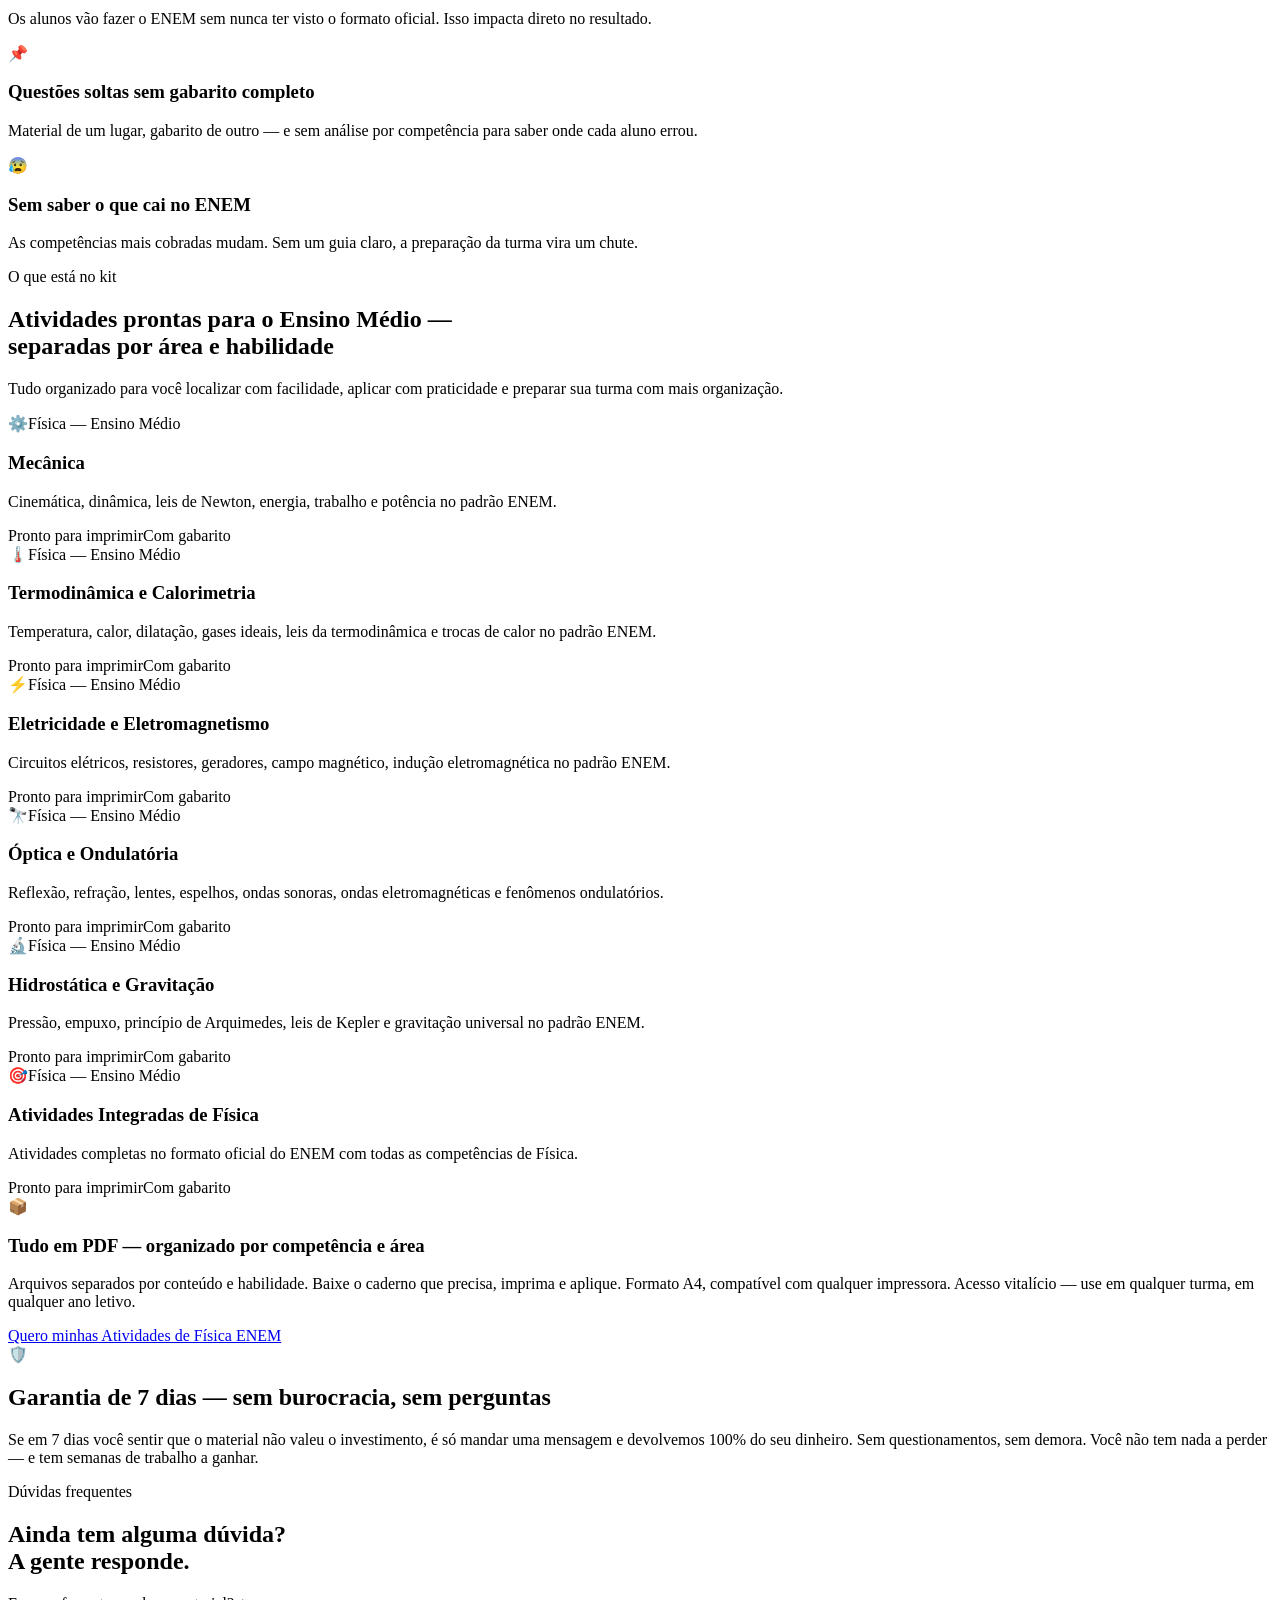
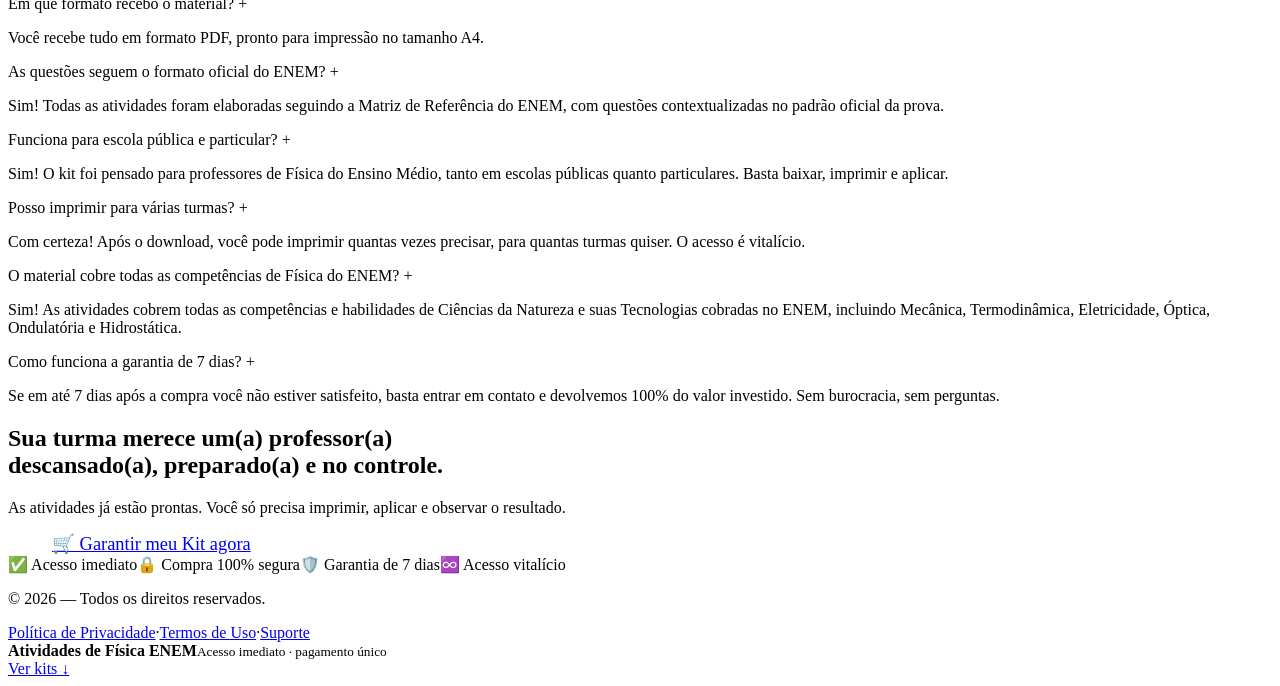
==== commit acfb0adf: "Atualizar selo do Kit Premium para mais vendido" ====
--- a/public/enem/index.html
+++ b/public/enem/index.html
@@ -53,7 +53,7 @@
 width="560" height="840" loading="lazy" decoding="async"></div><div class="preview-card"><img src="https://enemfisprofjulianagamononline-0jewq4.arktrix.app/assets/atividades/Atividade ENEM Física 45.png" alt="Atividade ENEM 16"
 width="560" height="840" loading="lazy" decoding="async"></div><div class="preview-card"><img src="https://enemfisprofjulianagamononline-0jewq4.arktrix.app/assets/atividades/Atividade ENEM Física 46.png" alt="Atividade ENEM 17"
 width="560" height="840" loading="lazy" decoding="async"></div></div></section><section class="steps-section" id="steps"><div class="container text-center"><span class="section-label">Simples assim</span><h2 class="section-title"></h2><p class="section-subtitle">Nenhum cadastro complicado. Nenhuma espera. Só acesso imediato.</p><div class="steps-grid"><div class="step-card animate-on-scroll"><div class="step-number">1</div><h3>Escolha e pague</h3><p>Selecione o plano, clique em comprar e finalize em menos de 1 minuto. Pagamento 100% seguro.</p></div><div class="step-card animate-on-scroll"><div class="step-number">2</div><h3>Acesse e baixe</h3><p>O link chega por e-mail na hora. Pastas organizadas por competência — você escolhe o que precisa e baixa.
-</p></div><div class="step-card animate-on-scroll"><div class="step-number">3</div><h3>Imprima e aplique</h3><p>PDF no tamanho A4, pronto para a impressora da escola. Distribuiu para a turma — pode começar.</p></div></div></div></section><section class="pricing-section" id="pricing"><div class="container text-center"><span class="section-label">Investimento único</span><h2 class="section-title">Escolha o seu plano —<br><span>acesso vitalício, sem mensalidade</span></h2><p class="section-subtitle">Pague uma vez. Use para sempre. Em qualquer turma, em qualquer ano letivo.</p><div class="pricing-grid"><div class="pricing-card featured animate-on-scroll"><div class="pricing-badge">⭐ RECOMENDADO · MAIS COMPLETO</div><img src="/enem/images/mockup-fisica.jpg.jpg" alt="Kit Premium ENEM" loading="lazy" decoding="async"><h3>Kit Premium</h3><p class="premium-value-line">Por apenas <strong>R$ 8 a mais</strong> que o Básico</p><div class="pricing-original">De R$97,00</div><div class="pricing-price">R$27,90</div><div class="pricing-info">Pagamento único · Acesso imediato</div><ul class="pricing-features"><li><span class="feat-icon yes">✓</span> 49 Atividades de Física ENEM — Ensino Médio</li><li><span class="feat-icon yes">✓</span> Formato oficial — prontas para imprimir</li><li><span class="feat-icon yes">✓</span> Gabarito com análise por competência ENEM</li><li><span class="feat-icon yes">✓</span> PDFs prontos para impressão (A4)</li><li><span class="feat-icon yes">✓</span> Acesso vitalício + atualizações</li><li><span class="feat-icon yes">✓</span> Ficha completa de Física</li><li><span class="feat-icon yes">✓</span> +300 atividades totais</li><li><span class="feat-icon yes">✓</span> 🎁 Caderno de Revisão Final ENEM</li></ul><a href="https://pay.cakto.com.br/f23sfyx_1236261" class="cta-btn" target="_blank" rel="noopener noreferrer">QUERO O PREMIUM COMPLETO →</a><div class="pricing-card featured animate-on-scroll"><div class="pricing-badge">⭐ RECOMENDADO · MAIS COMPLETO</div><img src="/enem/images/mockup-fisica.jpg.jpg" alt="Kit Premium ENEM" loading="lazy" decoding="async"><h3>Kit Premium</h3><p class="premium-value-line">Por apenas <strong>R$ 8 a mais</strong> que o Básico</p><div class="pricing-original">De R$97,00</div><div class="pricing-price">R$27,90</div><div class="pricing-info">Pagamento único · Acesso imediato</div><ul class="pricing-features"><li><span class="feat-icon yes">✓</span> 49 Atividades de Física ENEM — Ensino Médio</li><li><span class="feat-icon yes">✓</span> Formato oficial — prontas para imprimir</li><li><span class="feat-icon yes">✓</span> Gabarito com análise por competência ENEM</li><li><span class="feat-icon yes">✓</span> PDFs prontos para impressão (A4)</li><li><span class="feat-icon yes">✓</span> Acesso vitalício + atualizações</li><li><span class="feat-icon yes">✓</span> Ficha completa de Física</li><li><span class="feat-icon yes">✓</span> +300 atividades totais</li><li><span class="feat-icon yes">✓</span> 🎁 Caderno de Revisão Final ENEM</li></ul><a href="https://pay.cakto.com.br/f23sfyx_1236261" class="cta-btn" target="_blank" rel="noopener noreferrer">QUERO O PREMIUM COMPLETO →</a><div class="pricing-card animate-on-scroll"><h3>Kit Básico</h3><p class="plan-position">Para quem precisa do essencial</p><div class="pricing-original">De R$47,00</div><div class="pricing-price">R$19,90</div><div class="pricing-info">Pagamento único · Acesso imediato</div><ul class="pricing-features"><li><span class="feat-icon yes">✓</span> 19 Atividades de Física ENEM — Ensino Médio</li><li><span class="feat-icon yes">✓</span> Formato oficial — prontas para imprimir</li><li><span class="feat-icon yes">✓</span> Gabarito completo em todas as atividades</li><li><span class="feat-icon yes">✓</span> Competências da Matriz ENEM por questão</li><li><span class="feat-icon yes">✓</span> PDFs prontos para impressão (A4)</li><li><span class="feat-icon yes">✓</span> Acesso vitalício</li><li class="disabled"><span class="feat-icon no">✕</span> Ficha completa de Física</li><li class="disabled"><span class="feat-icon no">✕</span> +300 atividades totais</li><li class="disabled"><span class="feat-icon no">✕</span> Caderno de Revisão Final ENEM</li></ul><a href="https://pay.cakto.com.br/yk9tqju_1236756" class="cta-btn cta-btn-secondary" target="_blank" rel="noopener noreferrer">Ficar com o Kit Básico</a></div></div></div><div class="pricing-footer"><p>🔒 Compra 100% segura</p><p style="margin-top:4px;">Esse preço é por tempo limitado. Após o encerramento, o kit volta ao preço original.
+</p></div><div class="step-card animate-on-scroll"><div class="step-number">3</div><h3>Imprima e aplique</h3><p>PDF no tamanho A4, pronto para a impressora da escola. Distribuiu para a turma — pode começar.</p></div></div></div></section><section class="pricing-section" id="pricing"><div class="container text-center"><span class="section-label">Investimento único</span><h2 class="section-title">Escolha o seu plano —<br><span>acesso vitalício, sem mensalidade</span></h2><p class="section-subtitle">Pague uma vez. Use para sempre. Em qualquer turma, em qualquer ano letivo.</p><div class="pricing-grid"><div class="pricing-card featured animate-on-scroll"><div class="pricing-badge">⭐ RECOMENDADO · MAIS VENDIDO</div><img src="/enem/images/mockup-fisica.jpg.jpg" alt="Kit Premium ENEM" loading="lazy" decoding="async"><h3>Kit Premium</h3><p class="premium-value-line">Por apenas <strong>R$ 8 a mais</strong> que o Básico</p><div class="pricing-original">De R$97,00</div><div class="pricing-price">R$27,90</div><div class="pricing-info">Pagamento único · Acesso imediato</div><ul class="pricing-features"><li><span class="feat-icon yes">✓</span> 49 Atividades de Física ENEM — Ensino Médio</li><li><span class="feat-icon yes">✓</span> Formato oficial — prontas para imprimir</li><li><span class="feat-icon yes">✓</span> Gabarito com análise por competência ENEM</li><li><span class="feat-icon yes">✓</span> PDFs prontos para impressão (A4)</li><li><span class="feat-icon yes">✓</span> Acesso vitalício + atualizações</li><li><span class="feat-icon yes">✓</span> Ficha completa de Física</li><li><span class="feat-icon yes">✓</span> +300 atividades totais</li><li><span class="feat-icon yes">✓</span> 🎁 Caderno de Revisão Final ENEM</li></ul><a href="https://pay.cakto.com.br/f23sfyx_1236261" class="cta-btn" target="_blank" rel="noopener noreferrer">QUERO O PREMIUM COMPLETO →</a><div class="pricing-card featured animate-on-scroll"><div class="pricing-badge">⭐ RECOMENDADO · MAIS COMPLETO</div><img src="/enem/images/mockup-fisica.jpg.jpg" alt="Kit Premium ENEM" loading="lazy" decoding="async"><h3>Kit Premium</h3><p class="premium-value-line">Por apenas <strong>R$ 8 a mais</strong> que o Básico</p><div class="pricing-original">De R$97,00</div><div class="pricing-price">R$27,90</div><div class="pricing-info">Pagamento único · Acesso imediato</div><ul class="pricing-features"><li><span class="feat-icon yes">✓</span> 49 Atividades de Física ENEM — Ensino Médio</li><li><span class="feat-icon yes">✓</span> Formato oficial — prontas para imprimir</li><li><span class="feat-icon yes">✓</span> Gabarito com análise por competência ENEM</li><li><span class="feat-icon yes">✓</span> PDFs prontos para impressão (A4)</li><li><span class="feat-icon yes">✓</span> Acesso vitalício + atualizações</li><li><span class="feat-icon yes">✓</span> Ficha completa de Física</li><li><span class="feat-icon yes">✓</span> +300 atividades totais</li><li><span class="feat-icon yes">✓</span> 🎁 Caderno de Revisão Final ENEM</li></ul><a href="https://pay.cakto.com.br/f23sfyx_1236261" class="cta-btn" target="_blank" rel="noopener noreferrer">QUERO O PREMIUM COMPLETO →</a><div class="pricing-card animate-on-scroll"><h3>Kit Básico</h3><p class="plan-position">Para quem precisa do essencial</p><div class="pricing-original">De R$47,00</div><div class="pricing-price">R$19,90</div><div class="pricing-info">Pagamento único · Acesso imediato</div><ul class="pricing-features"><li><span class="feat-icon yes">✓</span> 19 Atividades de Física ENEM — Ensino Médio</li><li><span class="feat-icon yes">✓</span> Formato oficial — prontas para imprimir</li><li><span class="feat-icon yes">✓</span> Gabarito completo em todas as atividades</li><li><span class="feat-icon yes">✓</span> Competências da Matriz ENEM por questão</li><li><span class="feat-icon yes">✓</span> PDFs prontos para impressão (A4)</li><li><span class="feat-icon yes">✓</span> Acesso vitalício</li><li class="disabled"><span class="feat-icon no">✕</span> Ficha completa de Física</li><li class="disabled"><span class="feat-icon no">✕</span> +300 atividades totais</li><li class="disabled"><span class="feat-icon no">✕</span> Caderno de Revisão Final ENEM</li></ul><a href="https://pay.cakto.com.br/yk9tqju_1236756" class="cta-btn cta-btn-secondary" target="_blank" rel="noopener noreferrer">Ficar com o Kit Básico</a></div></div></div><div class="pricing-footer"><p>🔒 Compra 100% segura</p><p style="margin-top:4px;">Esse preço é por tempo limitado. Após o encerramento, o kit volta ao preço original.
 </p></div></div></section><section class="bonus-section" id="bonus"><div class="container text-center"><span class="section-label">Bônus exclusivos</span><h2 class="section-title">Quem garante hoje leva muito mais<br><span>do que atividades prontas</span></h2><p class="section-subtitle">Esses bônus foram pensados para tornar o seu dia a dia ainda mais fácil. Valor total:
 R$59,70 — inclusos sem custo adicional.</p><div class="bonus-grid"><div class="bonus-card animate-on-scroll"><span class="bonus-badge">Bônus 1</span><h3>Cronograma de Aplicação ENEM</h3><p>Um plano completo para organizar e aplicar as atividades ao longo do ano — com calendário mensal e plano
 anual prontos para usar.</p><span class="bonus-value">Valor: R$19,90 — grátis pra você</span></div><div class="bonus-card animate-on-scroll"><span class="bonus-badge">Bônus 2</span><h3>Ficha de Acompanhamento da Turma</h3><p>Acompanhe o desempenho de cada aluno e veja a evolução da sua turma — por atividade, por competência e por
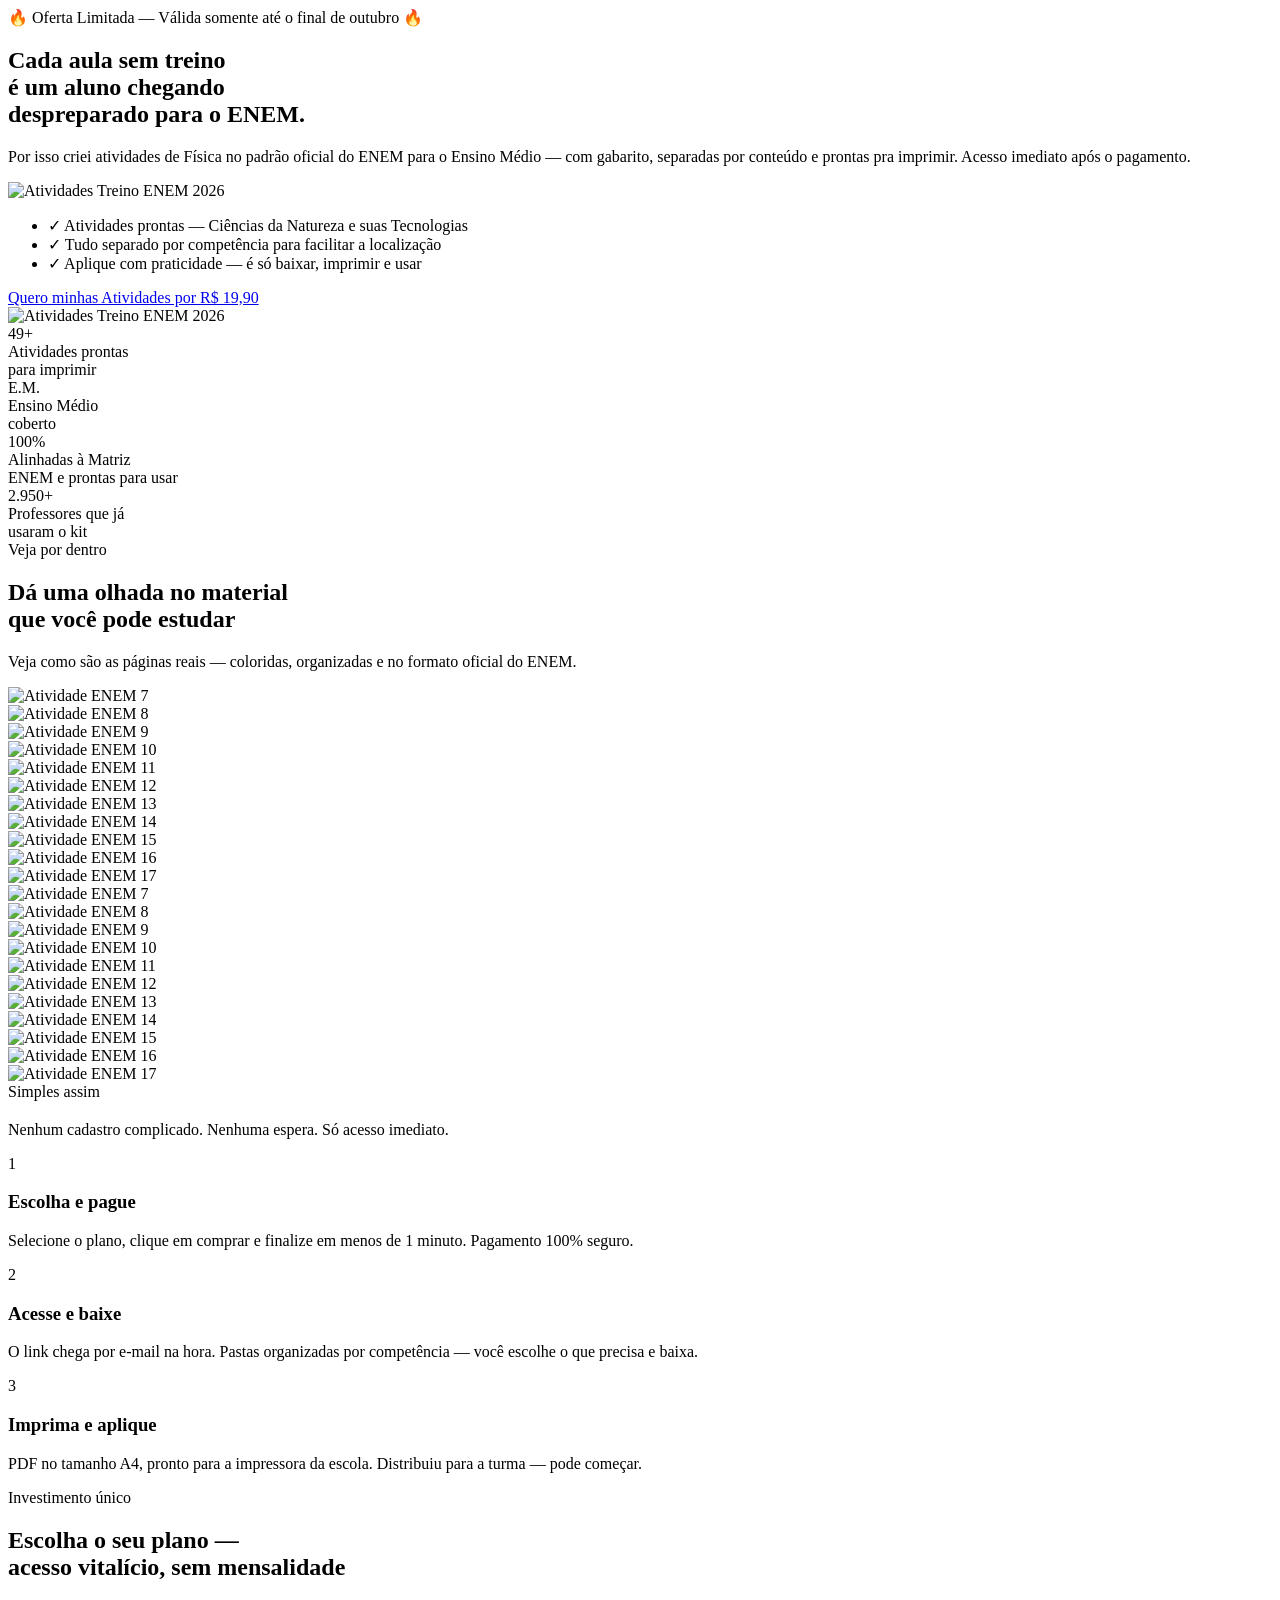
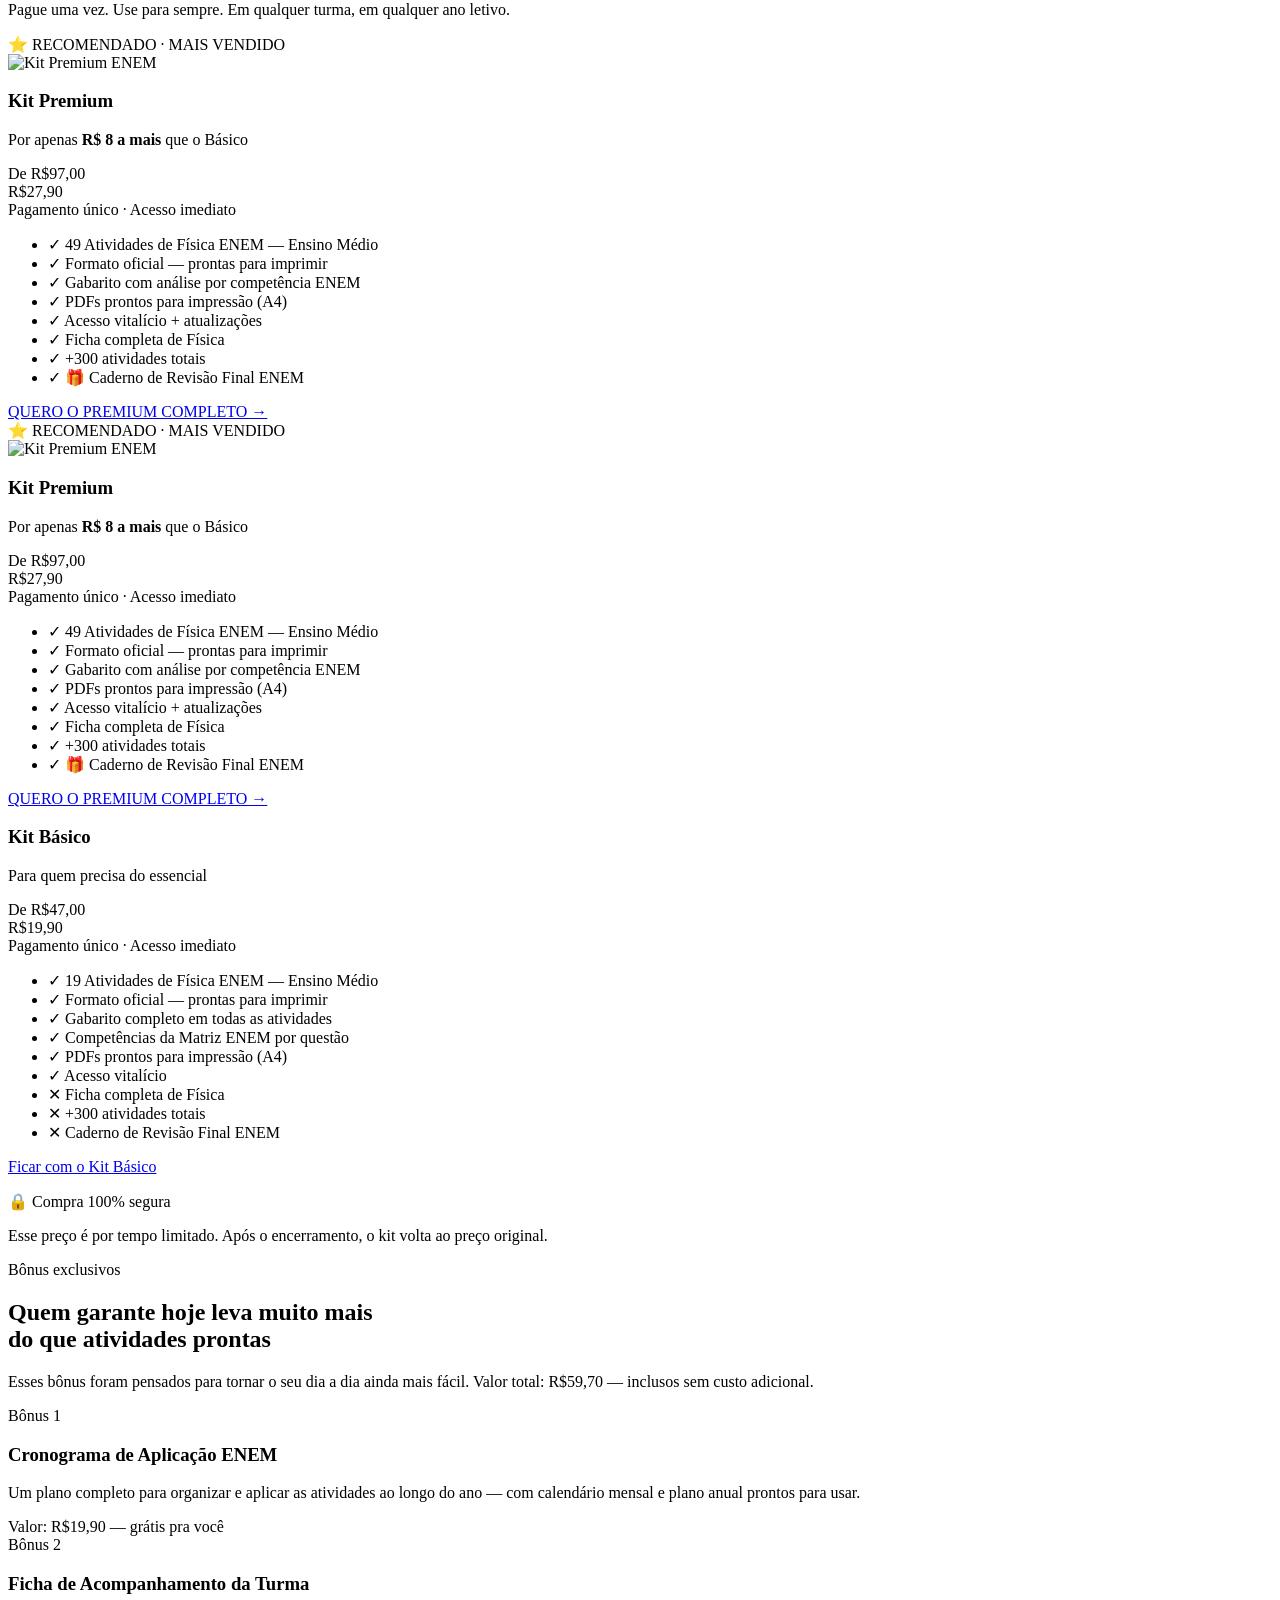
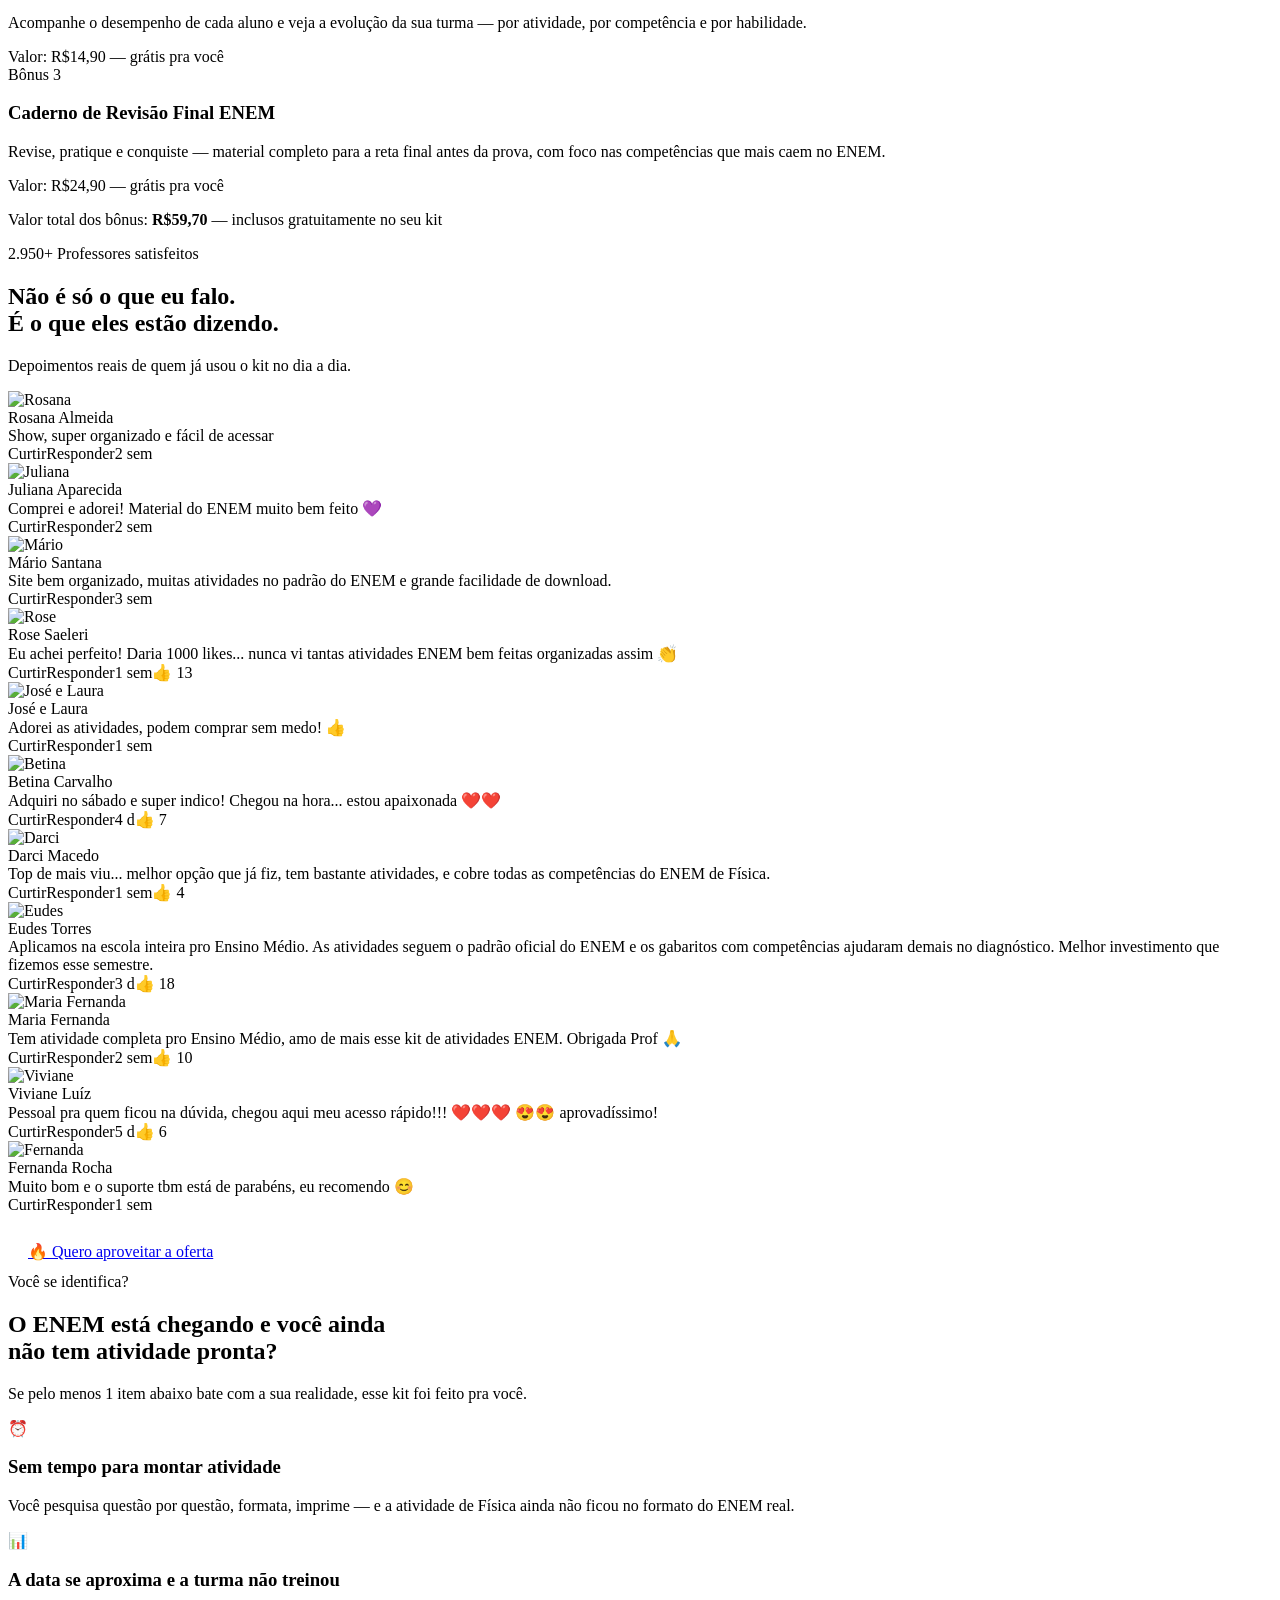
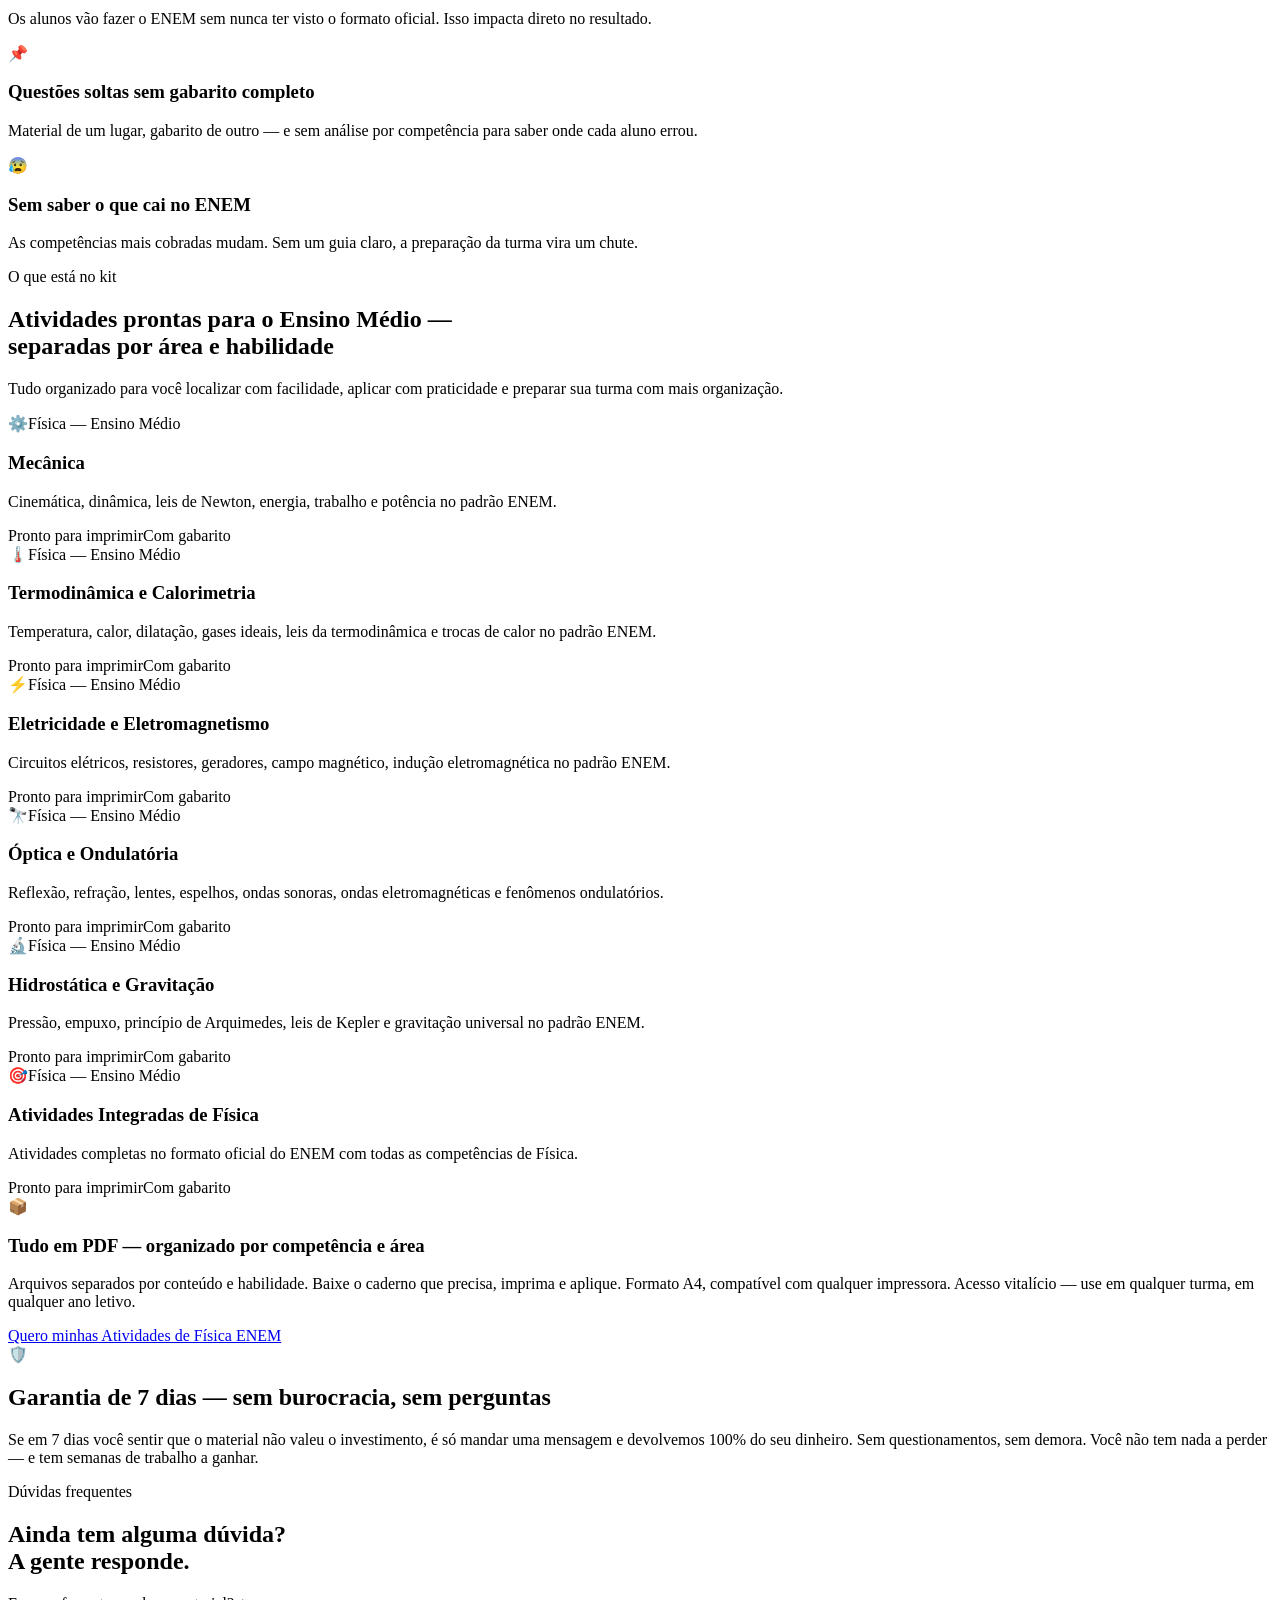
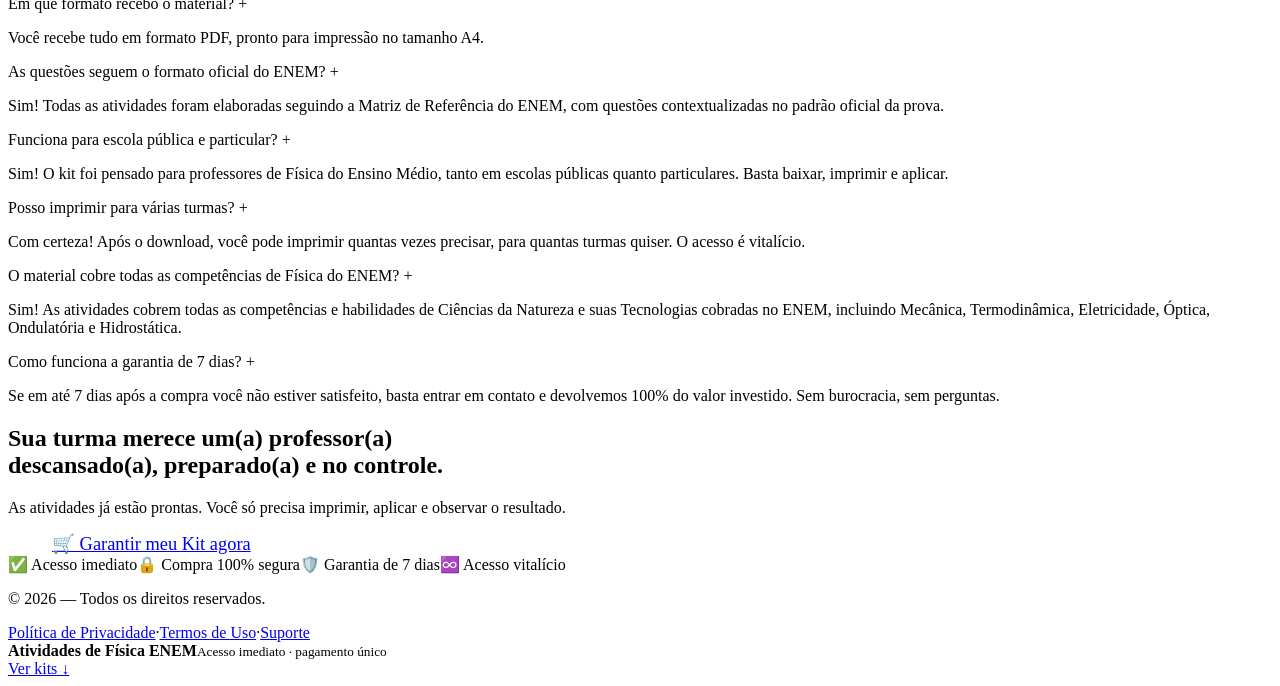
==== commit c16f593f: "Troca selo MAIS COMPLETO por MAIS VENDIDO" ====
--- a/public/enem/index.html
+++ b/public/enem/index.html
@@ -53,7 +53,7 @@
 width="560" height="840" loading="lazy" decoding="async"></div><div class="preview-card"><img src="https://enemfisprofjulianagamononline-0jewq4.arktrix.app/assets/atividades/Atividade ENEM Física 45.png" alt="Atividade ENEM 16"
 width="560" height="840" loading="lazy" decoding="async"></div><div class="preview-card"><img src="https://enemfisprofjulianagamononline-0jewq4.arktrix.app/assets/atividades/Atividade ENEM Física 46.png" alt="Atividade ENEM 17"
 width="560" height="840" loading="lazy" decoding="async"></div></div></section><section class="steps-section" id="steps"><div class="container text-center"><span class="section-label">Simples assim</span><h2 class="section-title"></h2><p class="section-subtitle">Nenhum cadastro complicado. Nenhuma espera. Só acesso imediato.</p><div class="steps-grid"><div class="step-card animate-on-scroll"><div class="step-number">1</div><h3>Escolha e pague</h3><p>Selecione o plano, clique em comprar e finalize em menos de 1 minuto. Pagamento 100% seguro.</p></div><div class="step-card animate-on-scroll"><div class="step-number">2</div><h3>Acesse e baixe</h3><p>O link chega por e-mail na hora. Pastas organizadas por competência — você escolhe o que precisa e baixa.
-</p></div><div class="step-card animate-on-scroll"><div class="step-number">3</div><h3>Imprima e aplique</h3><p>PDF no tamanho A4, pronto para a impressora da escola. Distribuiu para a turma — pode começar.</p></div></div></div></section><section class="pricing-section" id="pricing"><div class="container text-center"><span class="section-label">Investimento único</span><h2 class="section-title">Escolha o seu plano —<br><span>acesso vitalício, sem mensalidade</span></h2><p class="section-subtitle">Pague uma vez. Use para sempre. Em qualquer turma, em qualquer ano letivo.</p><div class="pricing-grid"><div class="pricing-card featured animate-on-scroll"><div class="pricing-badge">⭐ RECOMENDADO · MAIS VENDIDO</div><img src="/enem/images/mockup-fisica.jpg.jpg" alt="Kit Premium ENEM" loading="lazy" decoding="async"><h3>Kit Premium</h3><p class="premium-value-line">Por apenas <strong>R$ 8 a mais</strong> que o Básico</p><div class="pricing-original">De R$97,00</div><div class="pricing-price">R$27,90</div><div class="pricing-info">Pagamento único · Acesso imediato</div><ul class="pricing-features"><li><span class="feat-icon yes">✓</span> 49 Atividades de Física ENEM — Ensino Médio</li><li><span class="feat-icon yes">✓</span> Formato oficial — prontas para imprimir</li><li><span class="feat-icon yes">✓</span> Gabarito com análise por competência ENEM</li><li><span class="feat-icon yes">✓</span> PDFs prontos para impressão (A4)</li><li><span class="feat-icon yes">✓</span> Acesso vitalício + atualizações</li><li><span class="feat-icon yes">✓</span> Ficha completa de Física</li><li><span class="feat-icon yes">✓</span> +300 atividades totais</li><li><span class="feat-icon yes">✓</span> 🎁 Caderno de Revisão Final ENEM</li></ul><a href="https://pay.cakto.com.br/f23sfyx_1236261" class="cta-btn" target="_blank" rel="noopener noreferrer">QUERO O PREMIUM COMPLETO →</a><div class="pricing-card featured animate-on-scroll"><div class="pricing-badge">⭐ RECOMENDADO · MAIS COMPLETO</div><img src="/enem/images/mockup-fisica.jpg.jpg" alt="Kit Premium ENEM" loading="lazy" decoding="async"><h3>Kit Premium</h3><p class="premium-value-line">Por apenas <strong>R$ 8 a mais</strong> que o Básico</p><div class="pricing-original">De R$97,00</div><div class="pricing-price">R$27,90</div><div class="pricing-info">Pagamento único · Acesso imediato</div><ul class="pricing-features"><li><span class="feat-icon yes">✓</span> 49 Atividades de Física ENEM — Ensino Médio</li><li><span class="feat-icon yes">✓</span> Formato oficial — prontas para imprimir</li><li><span class="feat-icon yes">✓</span> Gabarito com análise por competência ENEM</li><li><span class="feat-icon yes">✓</span> PDFs prontos para impressão (A4)</li><li><span class="feat-icon yes">✓</span> Acesso vitalício + atualizações</li><li><span class="feat-icon yes">✓</span> Ficha completa de Física</li><li><span class="feat-icon yes">✓</span> +300 atividades totais</li><li><span class="feat-icon yes">✓</span> 🎁 Caderno de Revisão Final ENEM</li></ul><a href="https://pay.cakto.com.br/f23sfyx_1236261" class="cta-btn" target="_blank" rel="noopener noreferrer">QUERO O PREMIUM COMPLETO →</a><div class="pricing-card animate-on-scroll"><h3>Kit Básico</h3><p class="plan-position">Para quem precisa do essencial</p><div class="pricing-original">De R$47,00</div><div class="pricing-price">R$19,90</div><div class="pricing-info">Pagamento único · Acesso imediato</div><ul class="pricing-features"><li><span class="feat-icon yes">✓</span> 19 Atividades de Física ENEM — Ensino Médio</li><li><span class="feat-icon yes">✓</span> Formato oficial — prontas para imprimir</li><li><span class="feat-icon yes">✓</span> Gabarito completo em todas as atividades</li><li><span class="feat-icon yes">✓</span> Competências da Matriz ENEM por questão</li><li><span class="feat-icon yes">✓</span> PDFs prontos para impressão (A4)</li><li><span class="feat-icon yes">✓</span> Acesso vitalício</li><li class="disabled"><span class="feat-icon no">✕</span> Ficha completa de Física</li><li class="disabled"><span class="feat-icon no">✕</span> +300 atividades totais</li><li class="disabled"><span class="feat-icon no">✕</span> Caderno de Revisão Final ENEM</li></ul><a href="https://pay.cakto.com.br/yk9tqju_1236756" class="cta-btn cta-btn-secondary" target="_blank" rel="noopener noreferrer">Ficar com o Kit Básico</a></div></div></div><div class="pricing-footer"><p>🔒 Compra 100% segura</p><p style="margin-top:4px;">Esse preço é por tempo limitado. Após o encerramento, o kit volta ao preço original.
+</p></div><div class="step-card animate-on-scroll"><div class="step-number">3</div><h3>Imprima e aplique</h3><p>PDF no tamanho A4, pronto para a impressora da escola. Distribuiu para a turma — pode começar.</p></div></div></div></section><section class="pricing-section" id="pricing"><div class="container text-center"><span class="section-label">Investimento único</span><h2 class="section-title">Escolha o seu plano —<br><span>acesso vitalício, sem mensalidade</span></h2><p class="section-subtitle">Pague uma vez. Use para sempre. Em qualquer turma, em qualquer ano letivo.</p><div class="pricing-grid"><div class="pricing-card featured animate-on-scroll"><div class="pricing-badge">⭐ RECOMENDADO · MAIS VENDIDO</div><img src="/enem/images/mockup-fisica.jpg.jpg" alt="Kit Premium ENEM" loading="lazy" decoding="async"><h3>Kit Premium</h3><p class="premium-value-line">Por apenas <strong>R$ 8 a mais</strong> que o Básico</p><div class="pricing-original">De R$97,00</div><div class="pricing-price">R$27,90</div><div class="pricing-info">Pagamento único · Acesso imediato</div><ul class="pricing-features"><li><span class="feat-icon yes">✓</span> 49 Atividades de Física ENEM — Ensino Médio</li><li><span class="feat-icon yes">✓</span> Formato oficial — prontas para imprimir</li><li><span class="feat-icon yes">✓</span> Gabarito com análise por competência ENEM</li><li><span class="feat-icon yes">✓</span> PDFs prontos para impressão (A4)</li><li><span class="feat-icon yes">✓</span> Acesso vitalício + atualizações</li><li><span class="feat-icon yes">✓</span> Ficha completa de Física</li><li><span class="feat-icon yes">✓</span> +300 atividades totais</li><li><span class="feat-icon yes">✓</span> 🎁 Caderno de Revisão Final ENEM</li></ul><a href="https://pay.cakto.com.br/f23sfyx_1236261" class="cta-btn" target="_blank" rel="noopener noreferrer">QUERO O PREMIUM COMPLETO →</a><div class="pricing-card featured animate-on-scroll"><div class="pricing-badge">⭐ RECOMENDADO · MAIS VENDIDO</div><img src="/enem/images/mockup-fisica.jpg.jpg" alt="Kit Premium ENEM" loading="lazy" decoding="async"><h3>Kit Premium</h3><p class="premium-value-line">Por apenas <strong>R$ 8 a mais</strong> que o Básico</p><div class="pricing-original">De R$97,00</div><div class="pricing-price">R$27,90</div><div class="pricing-info">Pagamento único · Acesso imediato</div><ul class="pricing-features"><li><span class="feat-icon yes">✓</span> 49 Atividades de Física ENEM — Ensino Médio</li><li><span class="feat-icon yes">✓</span> Formato oficial — prontas para imprimir</li><li><span class="feat-icon yes">✓</span> Gabarito com análise por competência ENEM</li><li><span class="feat-icon yes">✓</span> PDFs prontos para impressão (A4)</li><li><span class="feat-icon yes">✓</span> Acesso vitalício + atualizações</li><li><span class="feat-icon yes">✓</span> Ficha completa de Física</li><li><span class="feat-icon yes">✓</span> +300 atividades totais</li><li><span class="feat-icon yes">✓</span> 🎁 Caderno de Revisão Final ENEM</li></ul><a href="https://pay.cakto.com.br/f23sfyx_1236261" class="cta-btn" target="_blank" rel="noopener noreferrer">QUERO O PREMIUM COMPLETO →</a><div class="pricing-card animate-on-scroll"><h3>Kit Básico</h3><p class="plan-position">Para quem precisa do essencial</p><div class="pricing-original">De R$47,00</div><div class="pricing-price">R$19,90</div><div class="pricing-info">Pagamento único · Acesso imediato</div><ul class="pricing-features"><li><span class="feat-icon yes">✓</span> 19 Atividades de Física ENEM — Ensino Médio</li><li><span class="feat-icon yes">✓</span> Formato oficial — prontas para imprimir</li><li><span class="feat-icon yes">✓</span> Gabarito completo em todas as atividades</li><li><span class="feat-icon yes">✓</span> Competências da Matriz ENEM por questão</li><li><span class="feat-icon yes">✓</span> PDFs prontos para impressão (A4)</li><li><span class="feat-icon yes">✓</span> Acesso vitalício</li><li class="disabled"><span class="feat-icon no">✕</span> Ficha completa de Física</li><li class="disabled"><span class="feat-icon no">✕</span> +300 atividades totais</li><li class="disabled"><span class="feat-icon no">✕</span> Caderno de Revisão Final ENEM</li></ul><a href="https://pay.cakto.com.br/yk9tqju_1236756" class="cta-btn cta-btn-secondary" target="_blank" rel="noopener noreferrer">Ficar com o Kit Básico</a></div></div></div><div class="pricing-footer"><p>🔒 Compra 100% segura</p><p style="margin-top:4px;">Esse preço é por tempo limitado. Após o encerramento, o kit volta ao preço original.
 </p></div></div></section><section class="bonus-section" id="bonus"><div class="container text-center"><span class="section-label">Bônus exclusivos</span><h2 class="section-title">Quem garante hoje leva muito mais<br><span>do que atividades prontas</span></h2><p class="section-subtitle">Esses bônus foram pensados para tornar o seu dia a dia ainda mais fácil. Valor total:
 R$59,70 — inclusos sem custo adicional.</p><div class="bonus-grid"><div class="bonus-card animate-on-scroll"><span class="bonus-badge">Bônus 1</span><h3>Cronograma de Aplicação ENEM</h3><p>Um plano completo para organizar e aplicar as atividades ao longo do ano — com calendário mensal e plano
 anual prontos para usar.</p><span class="bonus-value">Valor: R$19,90 — grátis pra você</span></div><div class="bonus-card animate-on-scroll"><span class="bonus-badge">Bônus 2</span><h3>Ficha de Acompanhamento da Turma</h3><p>Acompanhe o desempenho de cada aluno e veja a evolução da sua turma — por atividade, por competência e por
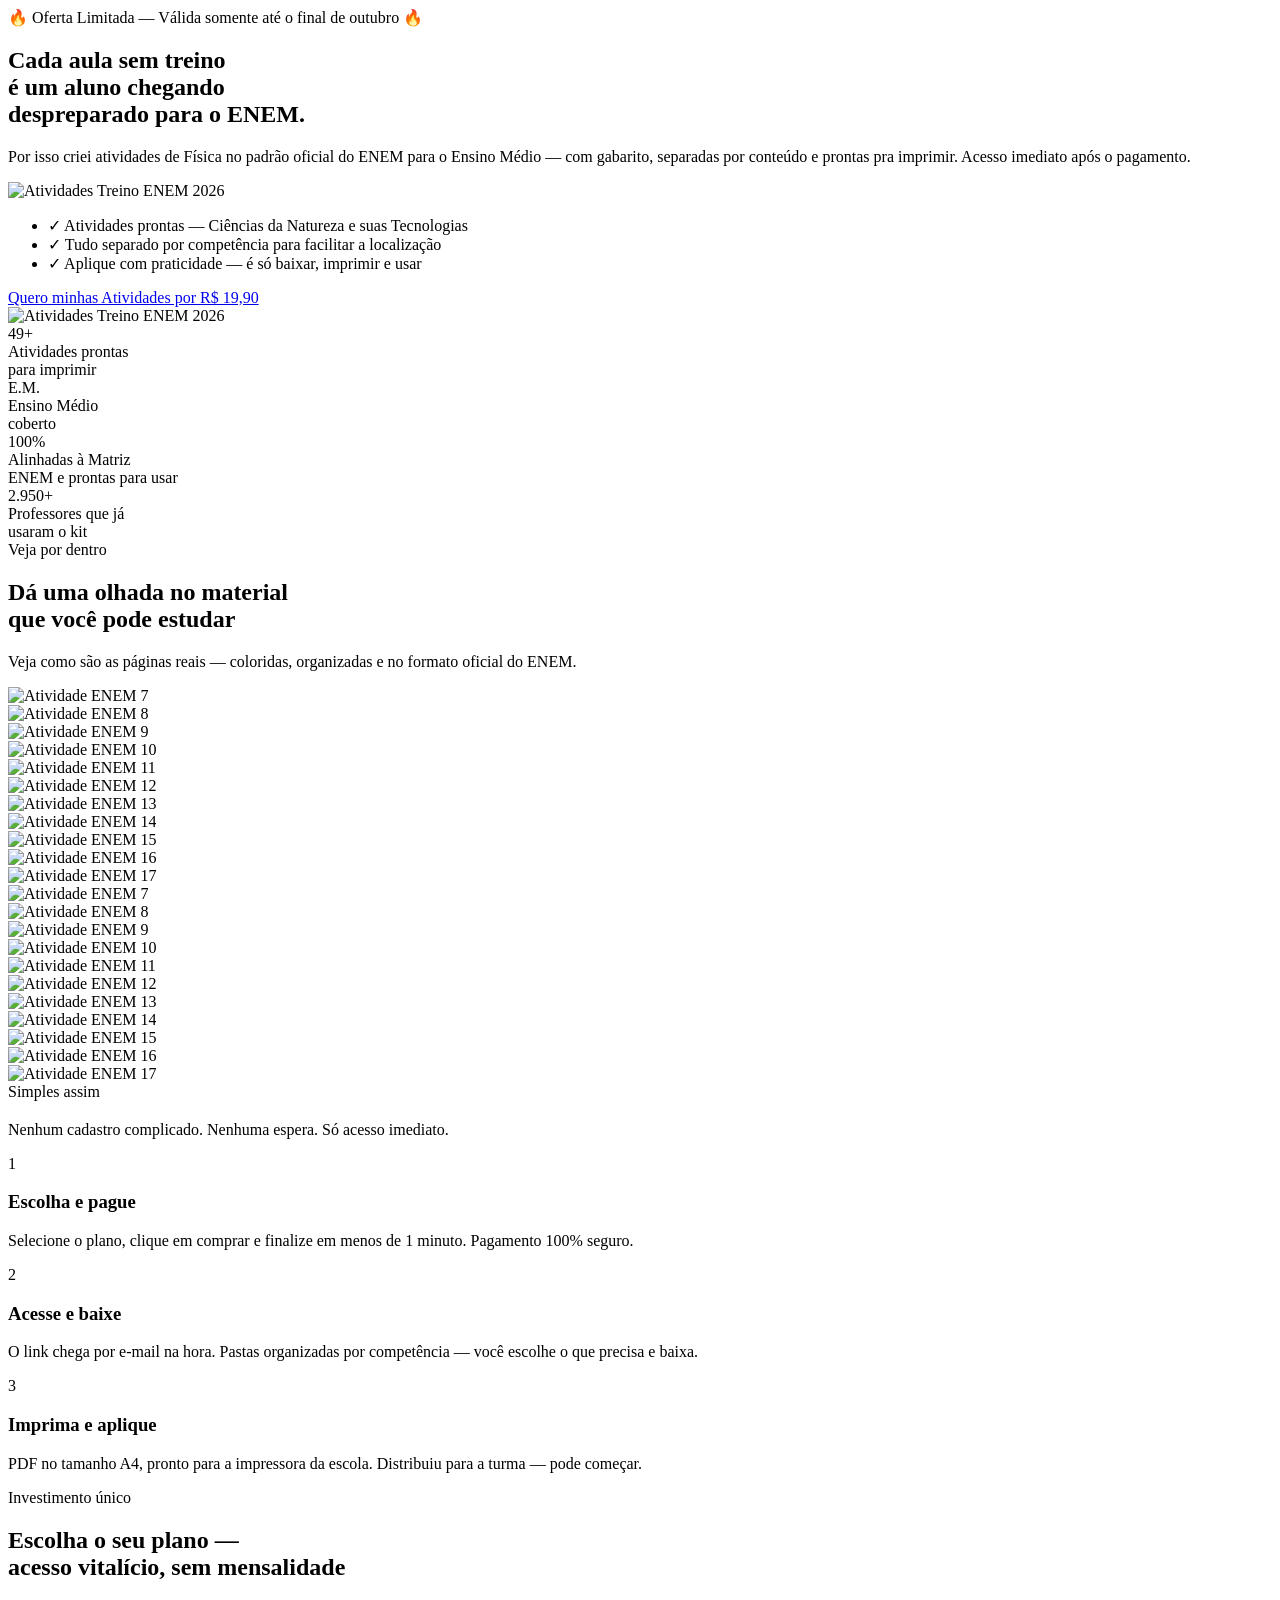
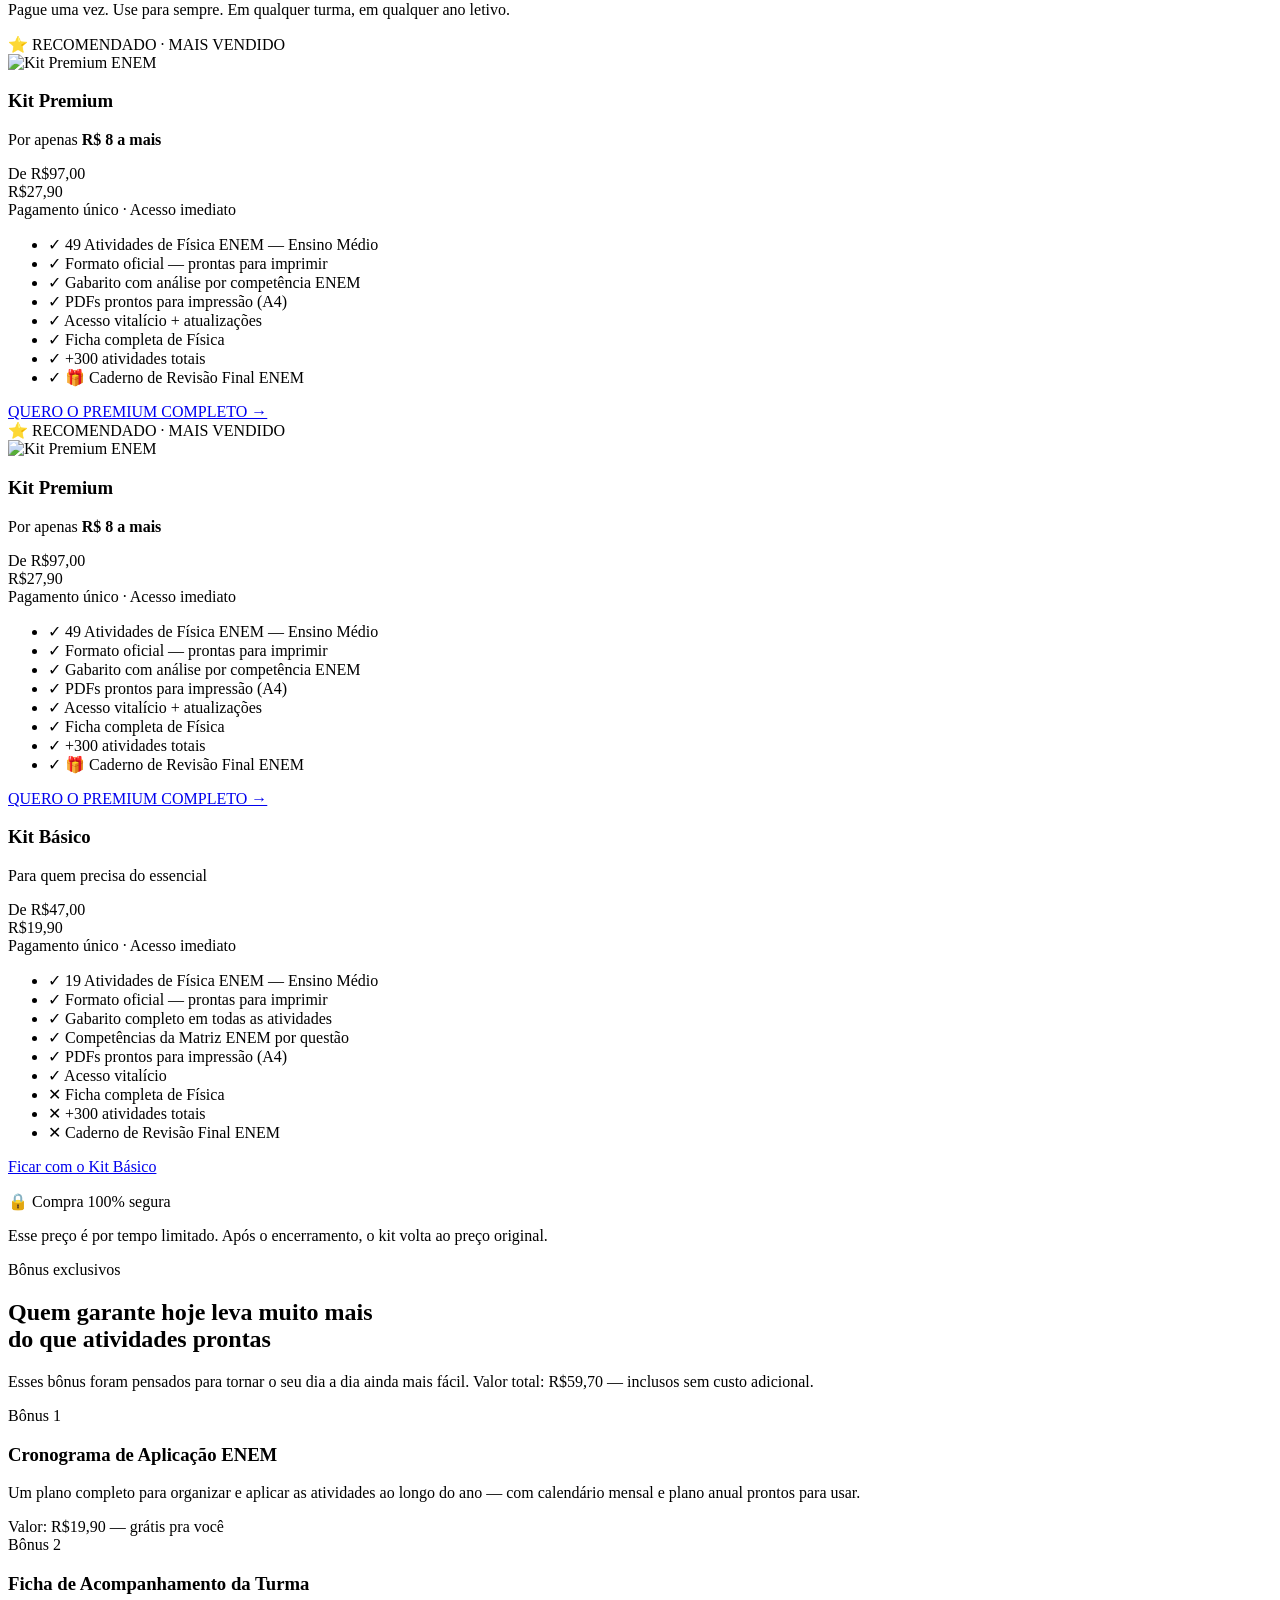
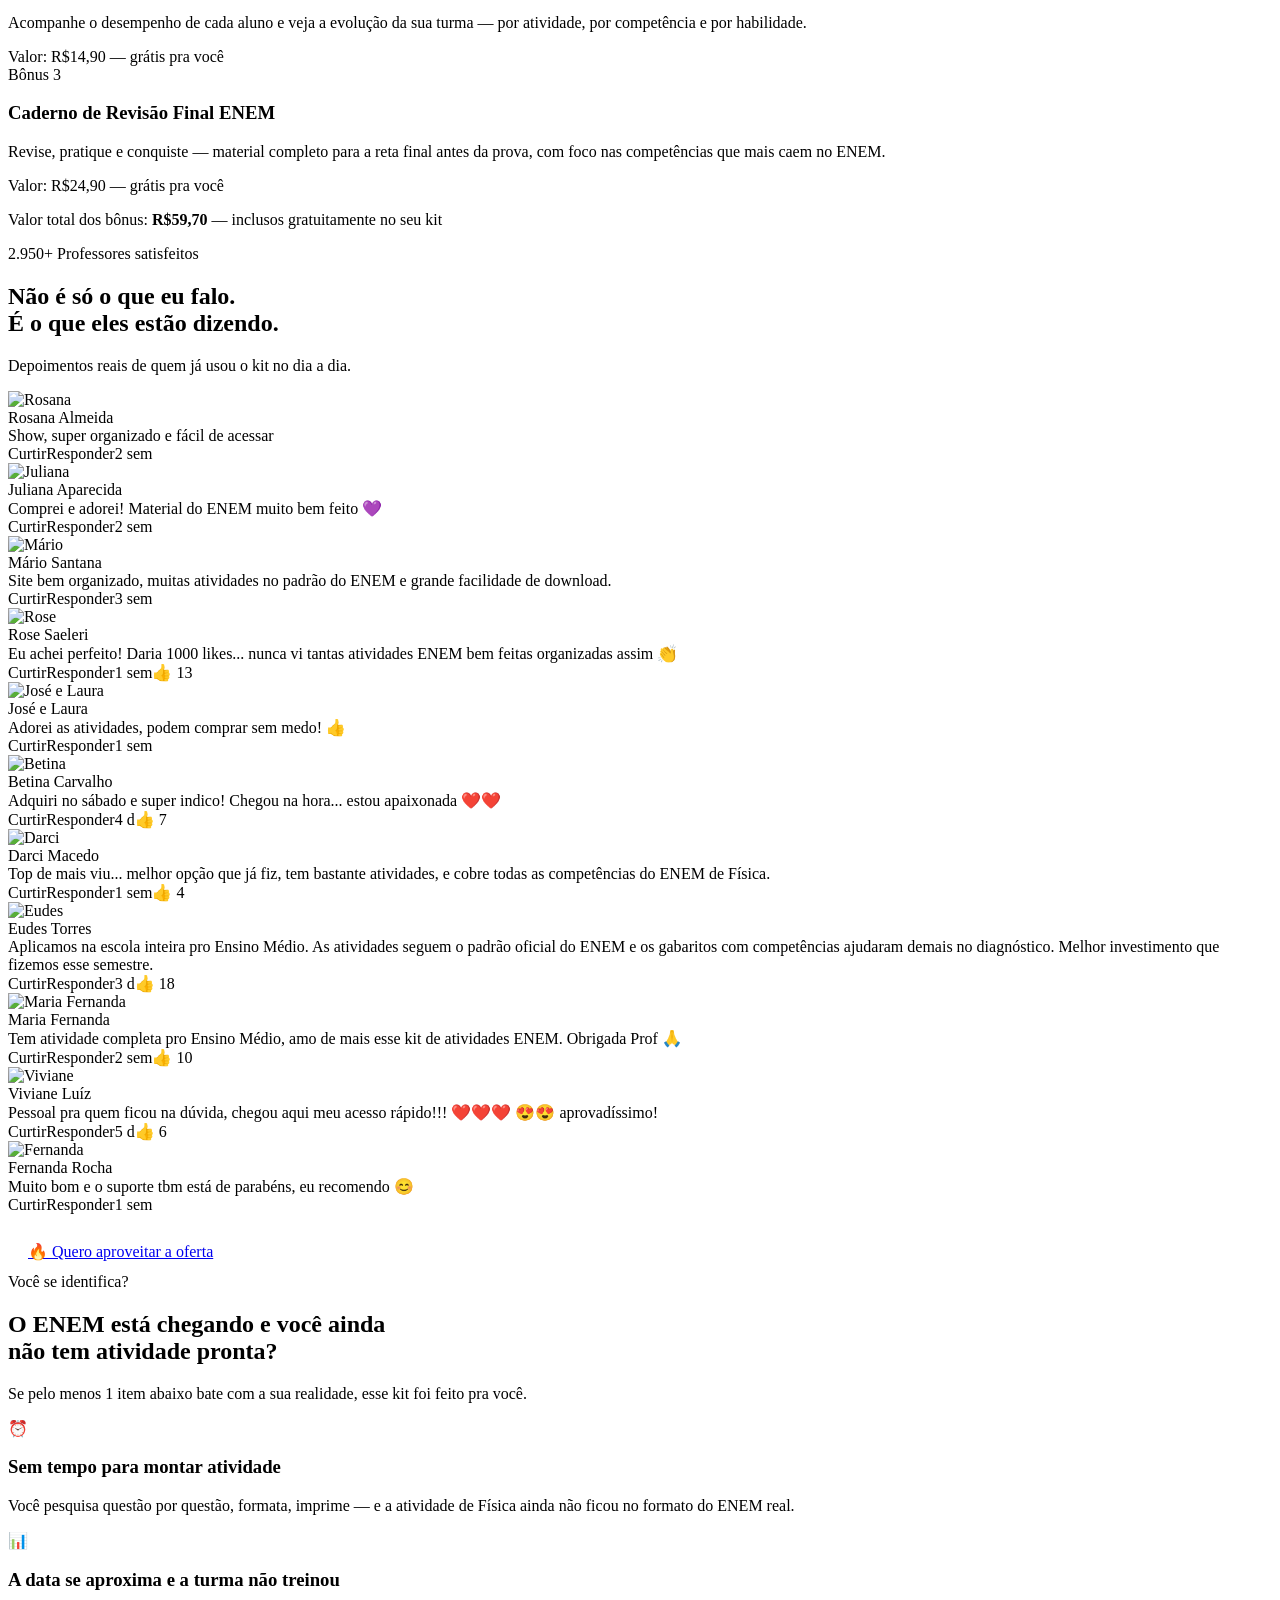
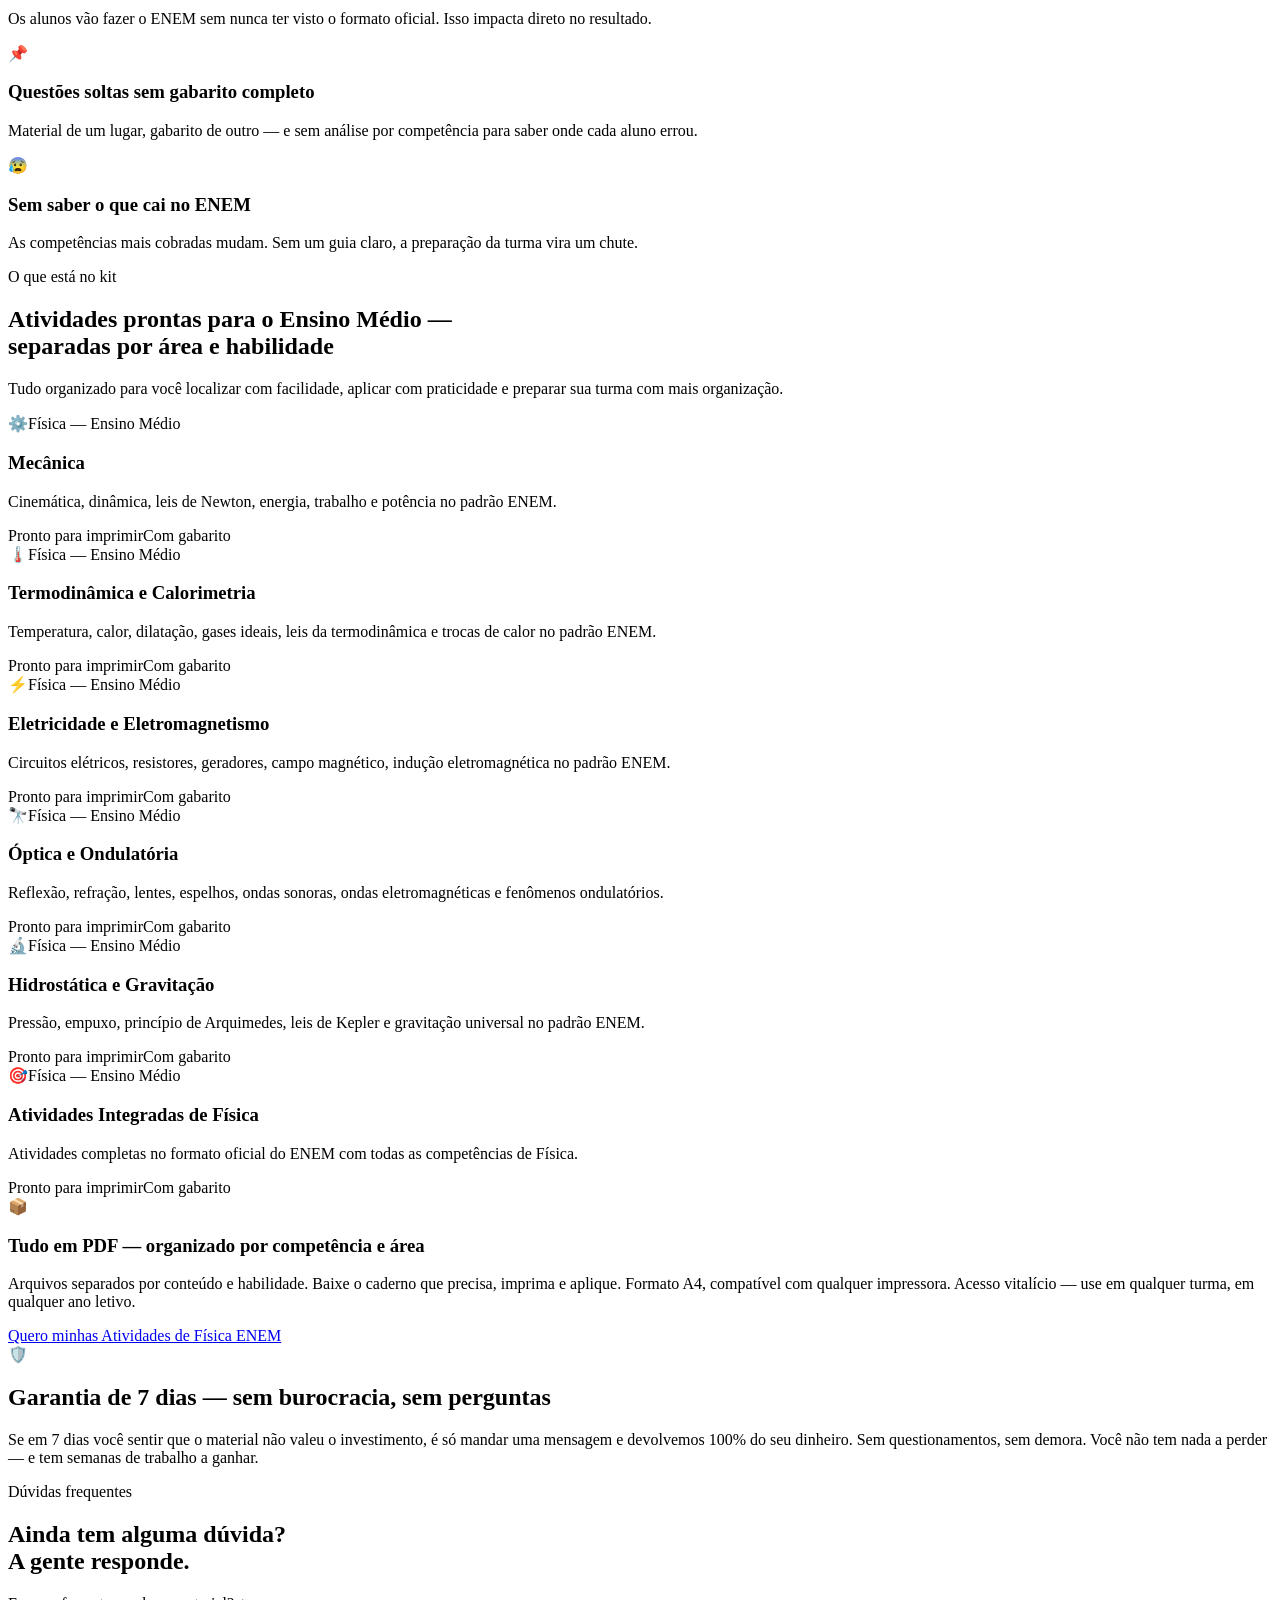
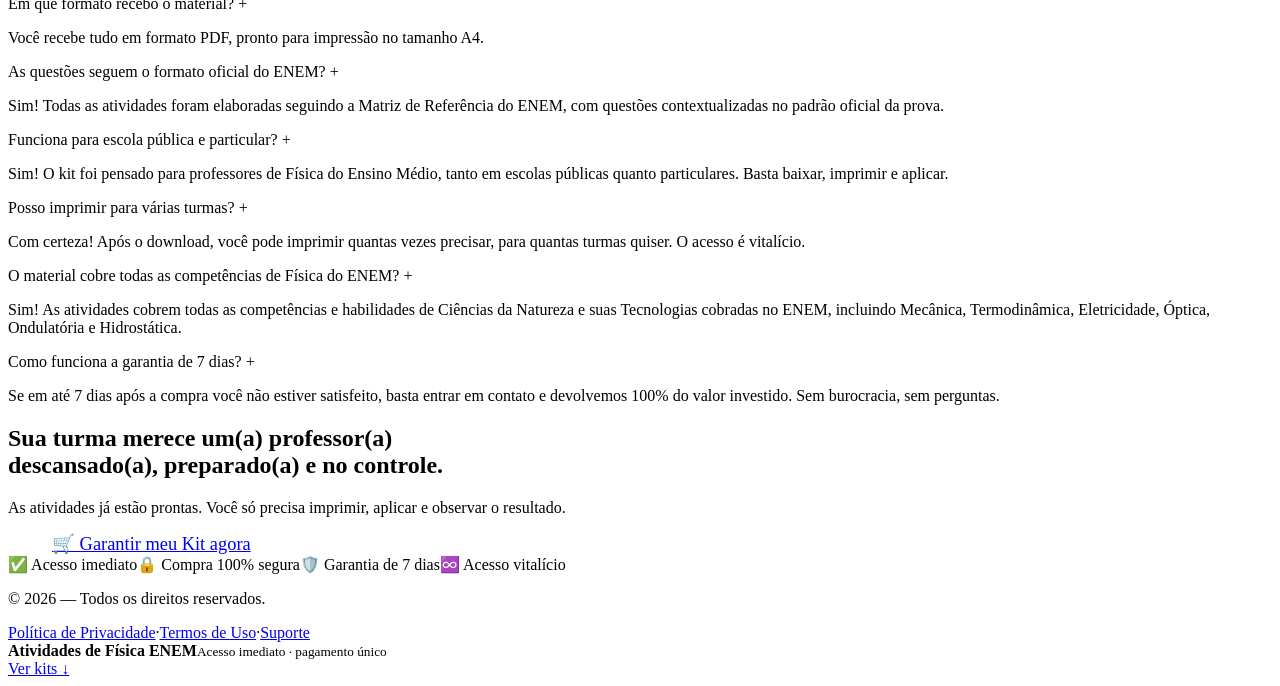
==== commit f4dff8c8: "Remove referência ao Kit Básico da linha de preço Premium" ====
--- a/public/enem/index.html
+++ b/public/enem/index.html
@@ -53,7 +53,7 @@
 width="560" height="840" loading="lazy" decoding="async"></div><div class="preview-card"><img src="https://enemfisprofjulianagamononline-0jewq4.arktrix.app/assets/atividades/Atividade ENEM Física 45.png" alt="Atividade ENEM 16"
 width="560" height="840" loading="lazy" decoding="async"></div><div class="preview-card"><img src="https://enemfisprofjulianagamononline-0jewq4.arktrix.app/assets/atividades/Atividade ENEM Física 46.png" alt="Atividade ENEM 17"
 width="560" height="840" loading="lazy" decoding="async"></div></div></section><section class="steps-section" id="steps"><div class="container text-center"><span class="section-label">Simples assim</span><h2 class="section-title"></h2><p class="section-subtitle">Nenhum cadastro complicado. Nenhuma espera. Só acesso imediato.</p><div class="steps-grid"><div class="step-card animate-on-scroll"><div class="step-number">1</div><h3>Escolha e pague</h3><p>Selecione o plano, clique em comprar e finalize em menos de 1 minuto. Pagamento 100% seguro.</p></div><div class="step-card animate-on-scroll"><div class="step-number">2</div><h3>Acesse e baixe</h3><p>O link chega por e-mail na hora. Pastas organizadas por competência — você escolhe o que precisa e baixa.
-</p></div><div class="step-card animate-on-scroll"><div class="step-number">3</div><h3>Imprima e aplique</h3><p>PDF no tamanho A4, pronto para a impressora da escola. Distribuiu para a turma — pode começar.</p></div></div></div></section><section class="pricing-section" id="pricing"><div class="container text-center"><span class="section-label">Investimento único</span><h2 class="section-title">Escolha o seu plano —<br><span>acesso vitalício, sem mensalidade</span></h2><p class="section-subtitle">Pague uma vez. Use para sempre. Em qualquer turma, em qualquer ano letivo.</p><div class="pricing-grid"><div class="pricing-card featured animate-on-scroll"><div class="pricing-badge">⭐ RECOMENDADO · MAIS VENDIDO</div><img src="/enem/images/mockup-fisica.jpg.jpg" alt="Kit Premium ENEM" loading="lazy" decoding="async"><h3>Kit Premium</h3><p class="premium-value-line">Por apenas <strong>R$ 8 a mais</strong> que o Básico</p><div class="pricing-original">De R$97,00</div><div class="pricing-price">R$27,90</div><div class="pricing-info">Pagamento único · Acesso imediato</div><ul class="pricing-features"><li><span class="feat-icon yes">✓</span> 49 Atividades de Física ENEM — Ensino Médio</li><li><span class="feat-icon yes">✓</span> Formato oficial — prontas para imprimir</li><li><span class="feat-icon yes">✓</span> Gabarito com análise por competência ENEM</li><li><span class="feat-icon yes">✓</span> PDFs prontos para impressão (A4)</li><li><span class="feat-icon yes">✓</span> Acesso vitalício + atualizações</li><li><span class="feat-icon yes">✓</span> Ficha completa de Física</li><li><span class="feat-icon yes">✓</span> +300 atividades totais</li><li><span class="feat-icon yes">✓</span> 🎁 Caderno de Revisão Final ENEM</li></ul><a href="https://pay.cakto.com.br/f23sfyx_1236261" class="cta-btn" target="_blank" rel="noopener noreferrer">QUERO O PREMIUM COMPLETO →</a><div class="pricing-card featured animate-on-scroll"><div class="pricing-badge">⭐ RECOMENDADO · MAIS VENDIDO</div><img src="/enem/images/mockup-fisica.jpg.jpg" alt="Kit Premium ENEM" loading="lazy" decoding="async"><h3>Kit Premium</h3><p class="premium-value-line">Por apenas <strong>R$ 8 a mais</strong> que o Básico</p><div class="pricing-original">De R$97,00</div><div class="pricing-price">R$27,90</div><div class="pricing-info">Pagamento único · Acesso imediato</div><ul class="pricing-features"><li><span class="feat-icon yes">✓</span> 49 Atividades de Física ENEM — Ensino Médio</li><li><span class="feat-icon yes">✓</span> Formato oficial — prontas para imprimir</li><li><span class="feat-icon yes">✓</span> Gabarito com análise por competência ENEM</li><li><span class="feat-icon yes">✓</span> PDFs prontos para impressão (A4)</li><li><span class="feat-icon yes">✓</span> Acesso vitalício + atualizações</li><li><span class="feat-icon yes">✓</span> Ficha completa de Física</li><li><span class="feat-icon yes">✓</span> +300 atividades totais</li><li><span class="feat-icon yes">✓</span> 🎁 Caderno de Revisão Final ENEM</li></ul><a href="https://pay.cakto.com.br/f23sfyx_1236261" class="cta-btn" target="_blank" rel="noopener noreferrer">QUERO O PREMIUM COMPLETO →</a><div class="pricing-card animate-on-scroll"><h3>Kit Básico</h3><p class="plan-position">Para quem precisa do essencial</p><div class="pricing-original">De R$47,00</div><div class="pricing-price">R$19,90</div><div class="pricing-info">Pagamento único · Acesso imediato</div><ul class="pricing-features"><li><span class="feat-icon yes">✓</span> 19 Atividades de Física ENEM — Ensino Médio</li><li><span class="feat-icon yes">✓</span> Formato oficial — prontas para imprimir</li><li><span class="feat-icon yes">✓</span> Gabarito completo em todas as atividades</li><li><span class="feat-icon yes">✓</span> Competências da Matriz ENEM por questão</li><li><span class="feat-icon yes">✓</span> PDFs prontos para impressão (A4)</li><li><span class="feat-icon yes">✓</span> Acesso vitalício</li><li class="disabled"><span class="feat-icon no">✕</span> Ficha completa de Física</li><li class="disabled"><span class="feat-icon no">✕</span> +300 atividades totais</li><li class="disabled"><span class="feat-icon no">✕</span> Caderno de Revisão Final ENEM</li></ul><a href="https://pay.cakto.com.br/yk9tqju_1236756" class="cta-btn cta-btn-secondary" target="_blank" rel="noopener noreferrer">Ficar com o Kit Básico</a></div></div></div><div class="pricing-footer"><p>🔒 Compra 100% segura</p><p style="margin-top:4px;">Esse preço é por tempo limitado. Após o encerramento, o kit volta ao preço original.
+</p></div><div class="step-card animate-on-scroll"><div class="step-number">3</div><h3>Imprima e aplique</h3><p>PDF no tamanho A4, pronto para a impressora da escola. Distribuiu para a turma — pode começar.</p></div></div></div></section><section class="pricing-section" id="pricing"><div class="container text-center"><span class="section-label">Investimento único</span><h2 class="section-title">Escolha o seu plano —<br><span>acesso vitalício, sem mensalidade</span></h2><p class="section-subtitle">Pague uma vez. Use para sempre. Em qualquer turma, em qualquer ano letivo.</p><div class="pricing-grid"><div class="pricing-card featured animate-on-scroll"><div class="pricing-badge">⭐ RECOMENDADO · MAIS VENDIDO</div><img src="/enem/images/mockup-fisica.jpg.jpg" alt="Kit Premium ENEM" loading="lazy" decoding="async"><h3>Kit Premium</h3><p class="premium-value-line">Por apenas <strong>R$ 8 a mais</strong></p><div class="pricing-original">De R$97,00</div><div class="pricing-price">R$27,90</div><div class="pricing-info">Pagamento único · Acesso imediato</div><ul class="pricing-features"><li><span class="feat-icon yes">✓</span> 49 Atividades de Física ENEM — Ensino Médio</li><li><span class="feat-icon yes">✓</span> Formato oficial — prontas para imprimir</li><li><span class="feat-icon yes">✓</span> Gabarito com análise por competência ENEM</li><li><span class="feat-icon yes">✓</span> PDFs prontos para impressão (A4)</li><li><span class="feat-icon yes">✓</span> Acesso vitalício + atualizações</li><li><span class="feat-icon yes">✓</span> Ficha completa de Física</li><li><span class="feat-icon yes">✓</span> +300 atividades totais</li><li><span class="feat-icon yes">✓</span> 🎁 Caderno de Revisão Final ENEM</li></ul><a href="https://pay.cakto.com.br/f23sfyx_1236261" class="cta-btn" target="_blank" rel="noopener noreferrer">QUERO O PREMIUM COMPLETO →</a><div class="pricing-card featured animate-on-scroll"><div class="pricing-badge">⭐ RECOMENDADO · MAIS VENDIDO</div><img src="/enem/images/mockup-fisica.jpg.jpg" alt="Kit Premium ENEM" loading="lazy" decoding="async"><h3>Kit Premium</h3><p class="premium-value-line">Por apenas <strong>R$ 8 a mais</strong></p><div class="pricing-original">De R$97,00</div><div class="pricing-price">R$27,90</div><div class="pricing-info">Pagamento único · Acesso imediato</div><ul class="pricing-features"><li><span class="feat-icon yes">✓</span> 49 Atividades de Física ENEM — Ensino Médio</li><li><span class="feat-icon yes">✓</span> Formato oficial — prontas para imprimir</li><li><span class="feat-icon yes">✓</span> Gabarito com análise por competência ENEM</li><li><span class="feat-icon yes">✓</span> PDFs prontos para impressão (A4)</li><li><span class="feat-icon yes">✓</span> Acesso vitalício + atualizações</li><li><span class="feat-icon yes">✓</span> Ficha completa de Física</li><li><span class="feat-icon yes">✓</span> +300 atividades totais</li><li><span class="feat-icon yes">✓</span> 🎁 Caderno de Revisão Final ENEM</li></ul><a href="https://pay.cakto.com.br/f23sfyx_1236261" class="cta-btn" target="_blank" rel="noopener noreferrer">QUERO O PREMIUM COMPLETO →</a><div class="pricing-card animate-on-scroll"><h3>Kit Básico</h3><p class="plan-position">Para quem precisa do essencial</p><div class="pricing-original">De R$47,00</div><div class="pricing-price">R$19,90</div><div class="pricing-info">Pagamento único · Acesso imediato</div><ul class="pricing-features"><li><span class="feat-icon yes">✓</span> 19 Atividades de Física ENEM — Ensino Médio</li><li><span class="feat-icon yes">✓</span> Formato oficial — prontas para imprimir</li><li><span class="feat-icon yes">✓</span> Gabarito completo em todas as atividades</li><li><span class="feat-icon yes">✓</span> Competências da Matriz ENEM por questão</li><li><span class="feat-icon yes">✓</span> PDFs prontos para impressão (A4)</li><li><span class="feat-icon yes">✓</span> Acesso vitalício</li><li class="disabled"><span class="feat-icon no">✕</span> Ficha completa de Física</li><li class="disabled"><span class="feat-icon no">✕</span> +300 atividades totais</li><li class="disabled"><span class="feat-icon no">✕</span> Caderno de Revisão Final ENEM</li></ul><a href="https://pay.cakto.com.br/yk9tqju_1236756" class="cta-btn cta-btn-secondary" target="_blank" rel="noopener noreferrer">Ficar com o Kit Básico</a></div></div></div><div class="pricing-footer"><p>🔒 Compra 100% segura</p><p style="margin-top:4px;">Esse preço é por tempo limitado. Após o encerramento, o kit volta ao preço original.
 </p></div></div></section><section class="bonus-section" id="bonus"><div class="container text-center"><span class="section-label">Bônus exclusivos</span><h2 class="section-title">Quem garante hoje leva muito mais<br><span>do que atividades prontas</span></h2><p class="section-subtitle">Esses bônus foram pensados para tornar o seu dia a dia ainda mais fácil. Valor total:
 R$59,70 — inclusos sem custo adicional.</p><div class="bonus-grid"><div class="bonus-card animate-on-scroll"><span class="bonus-badge">Bônus 1</span><h3>Cronograma de Aplicação ENEM</h3><p>Um plano completo para organizar e aplicar as atividades ao longo do ano — com calendário mensal e plano
 anual prontos para usar.</p><span class="bonus-value">Valor: R$19,90 — grátis pra você</span></div><div class="bonus-card animate-on-scroll"><span class="bonus-badge">Bônus 2</span><h3>Ficha de Acompanhamento da Turma</h3><p>Acompanhe o desempenho de cada aluno e veja a evolução da sua turma — por atividade, por competência e por
